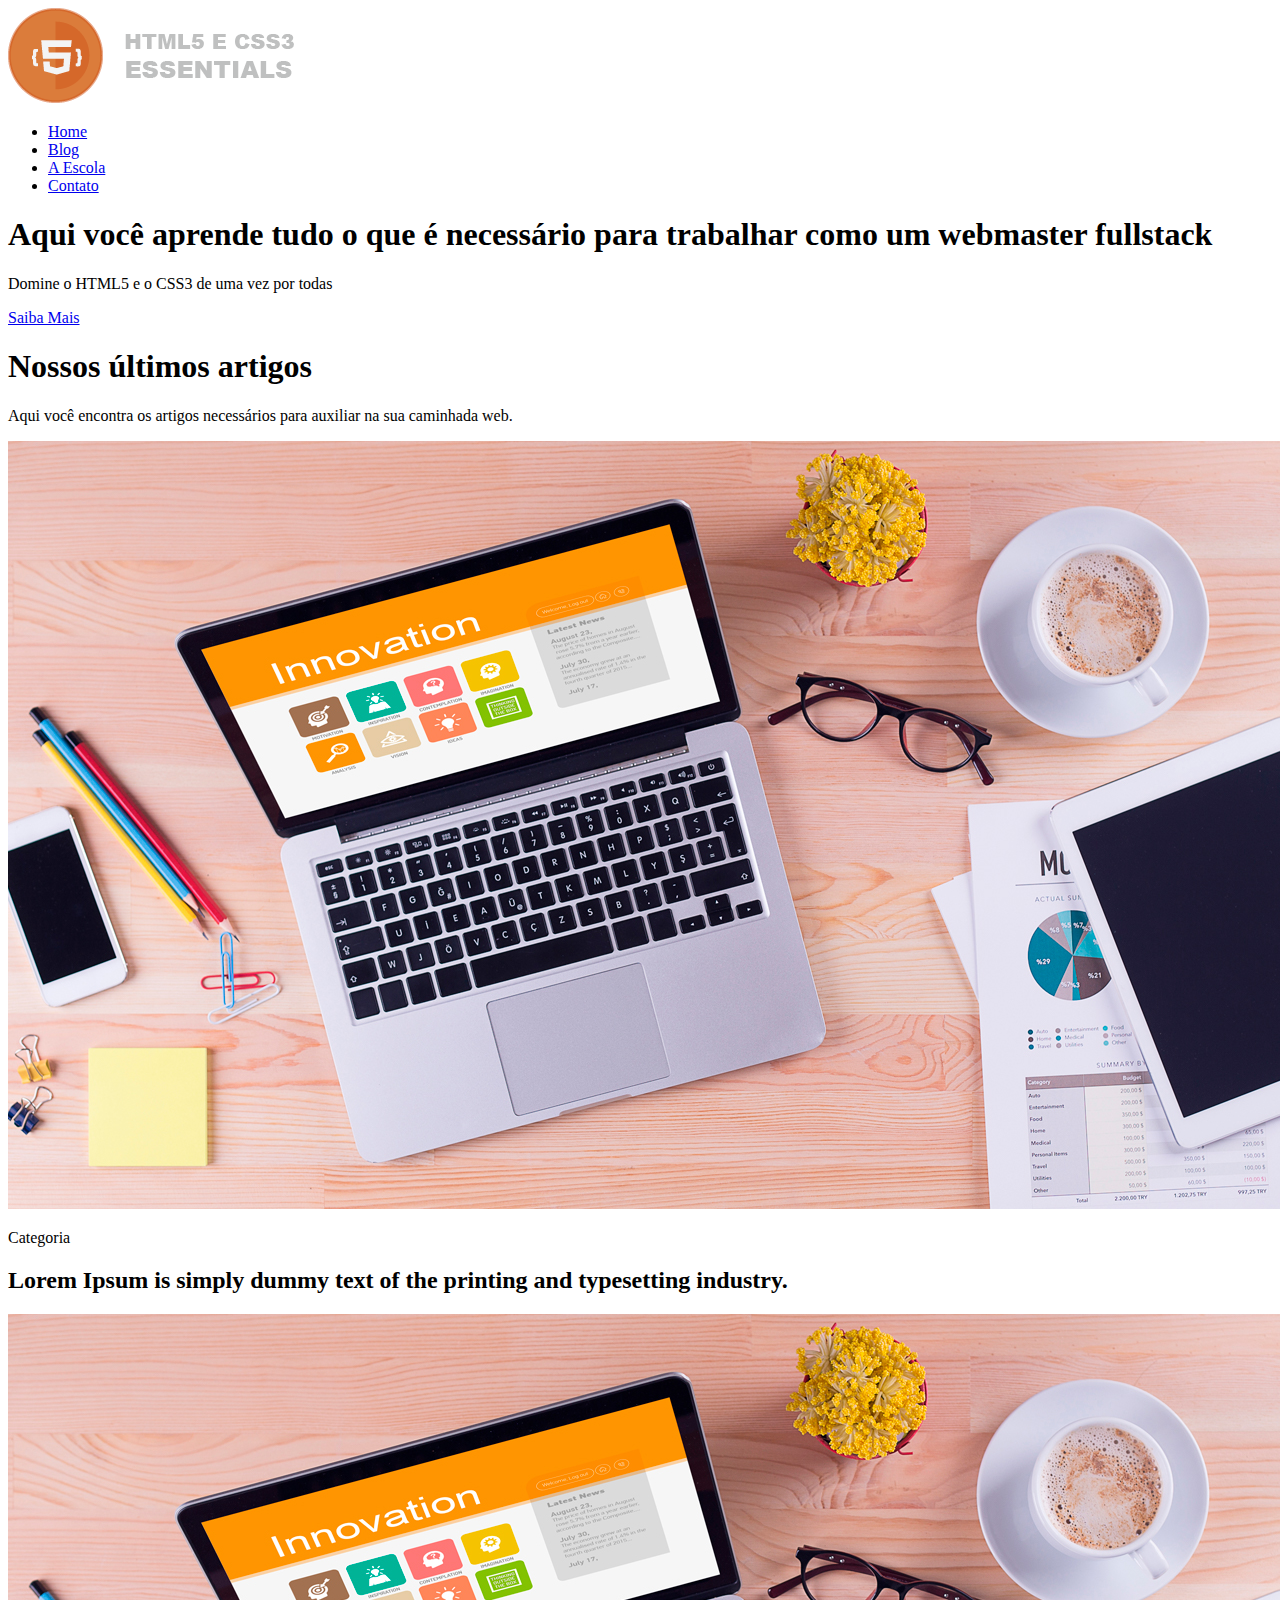
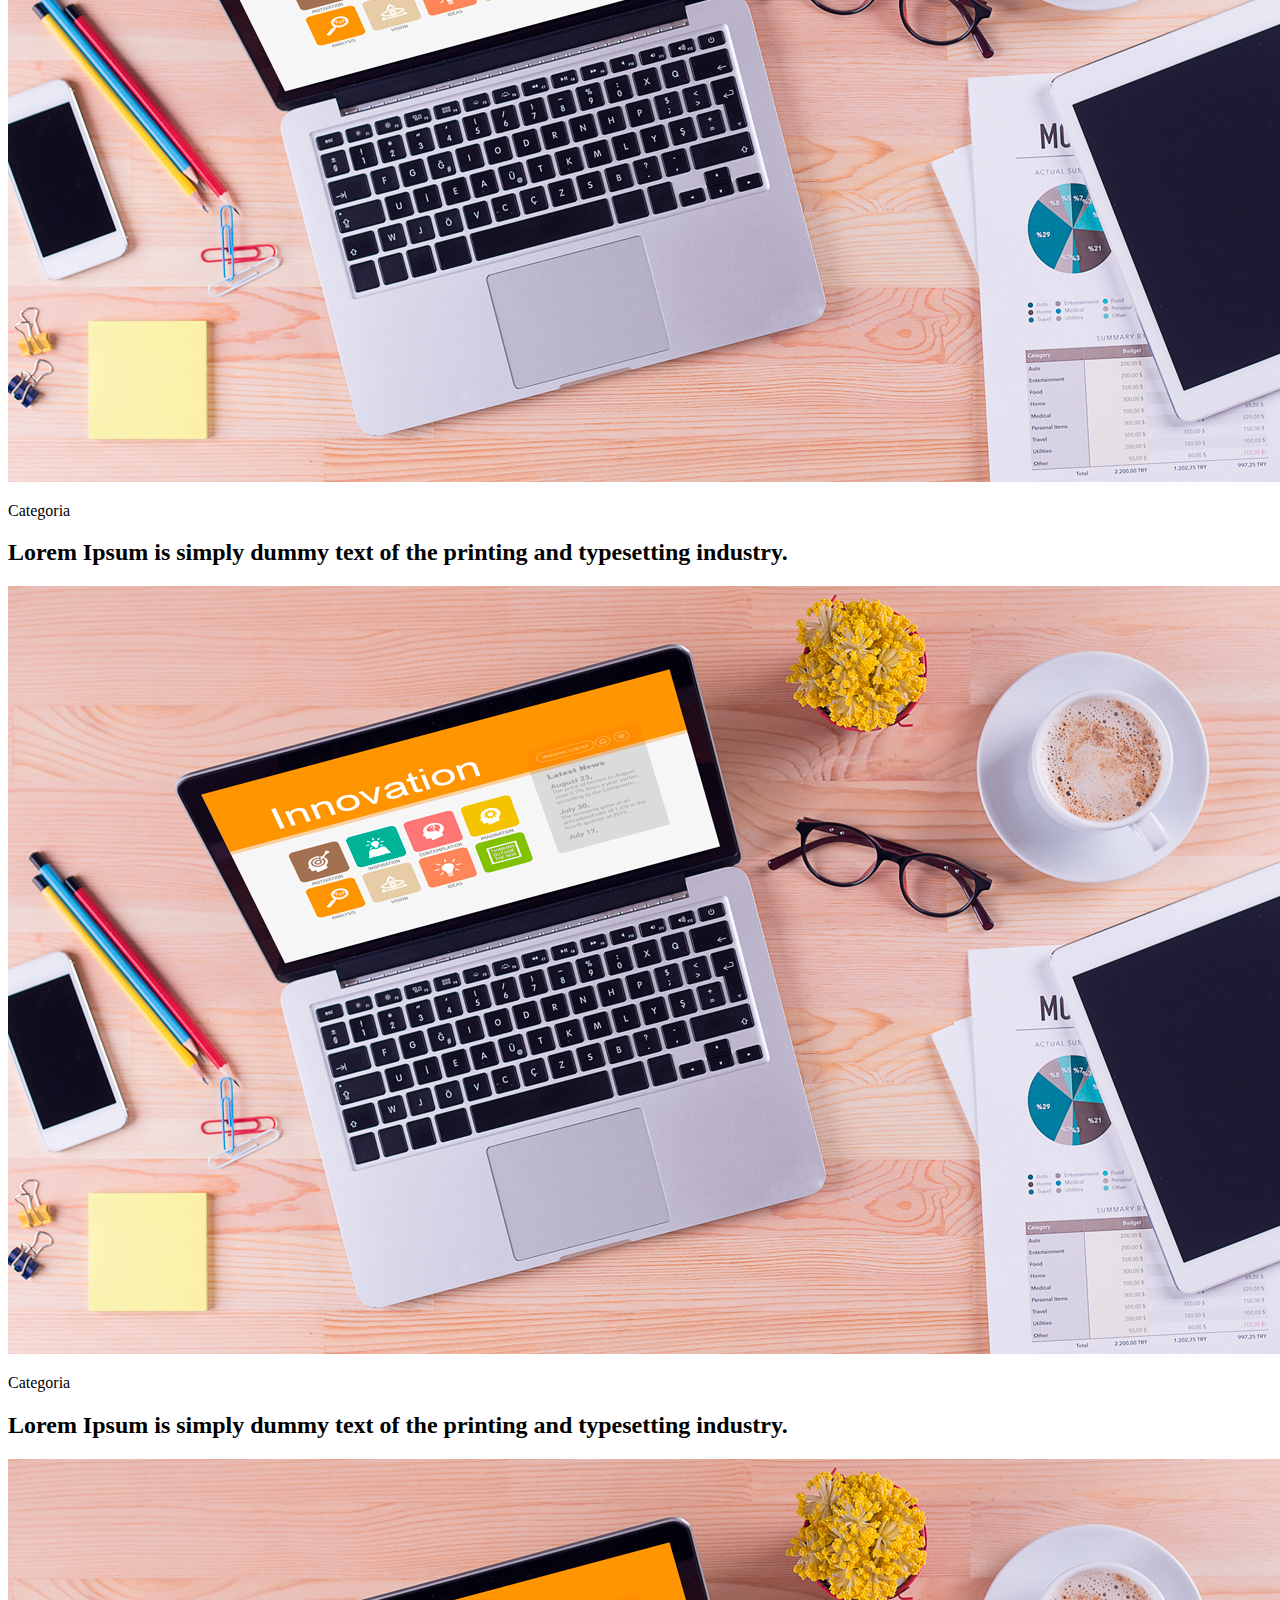
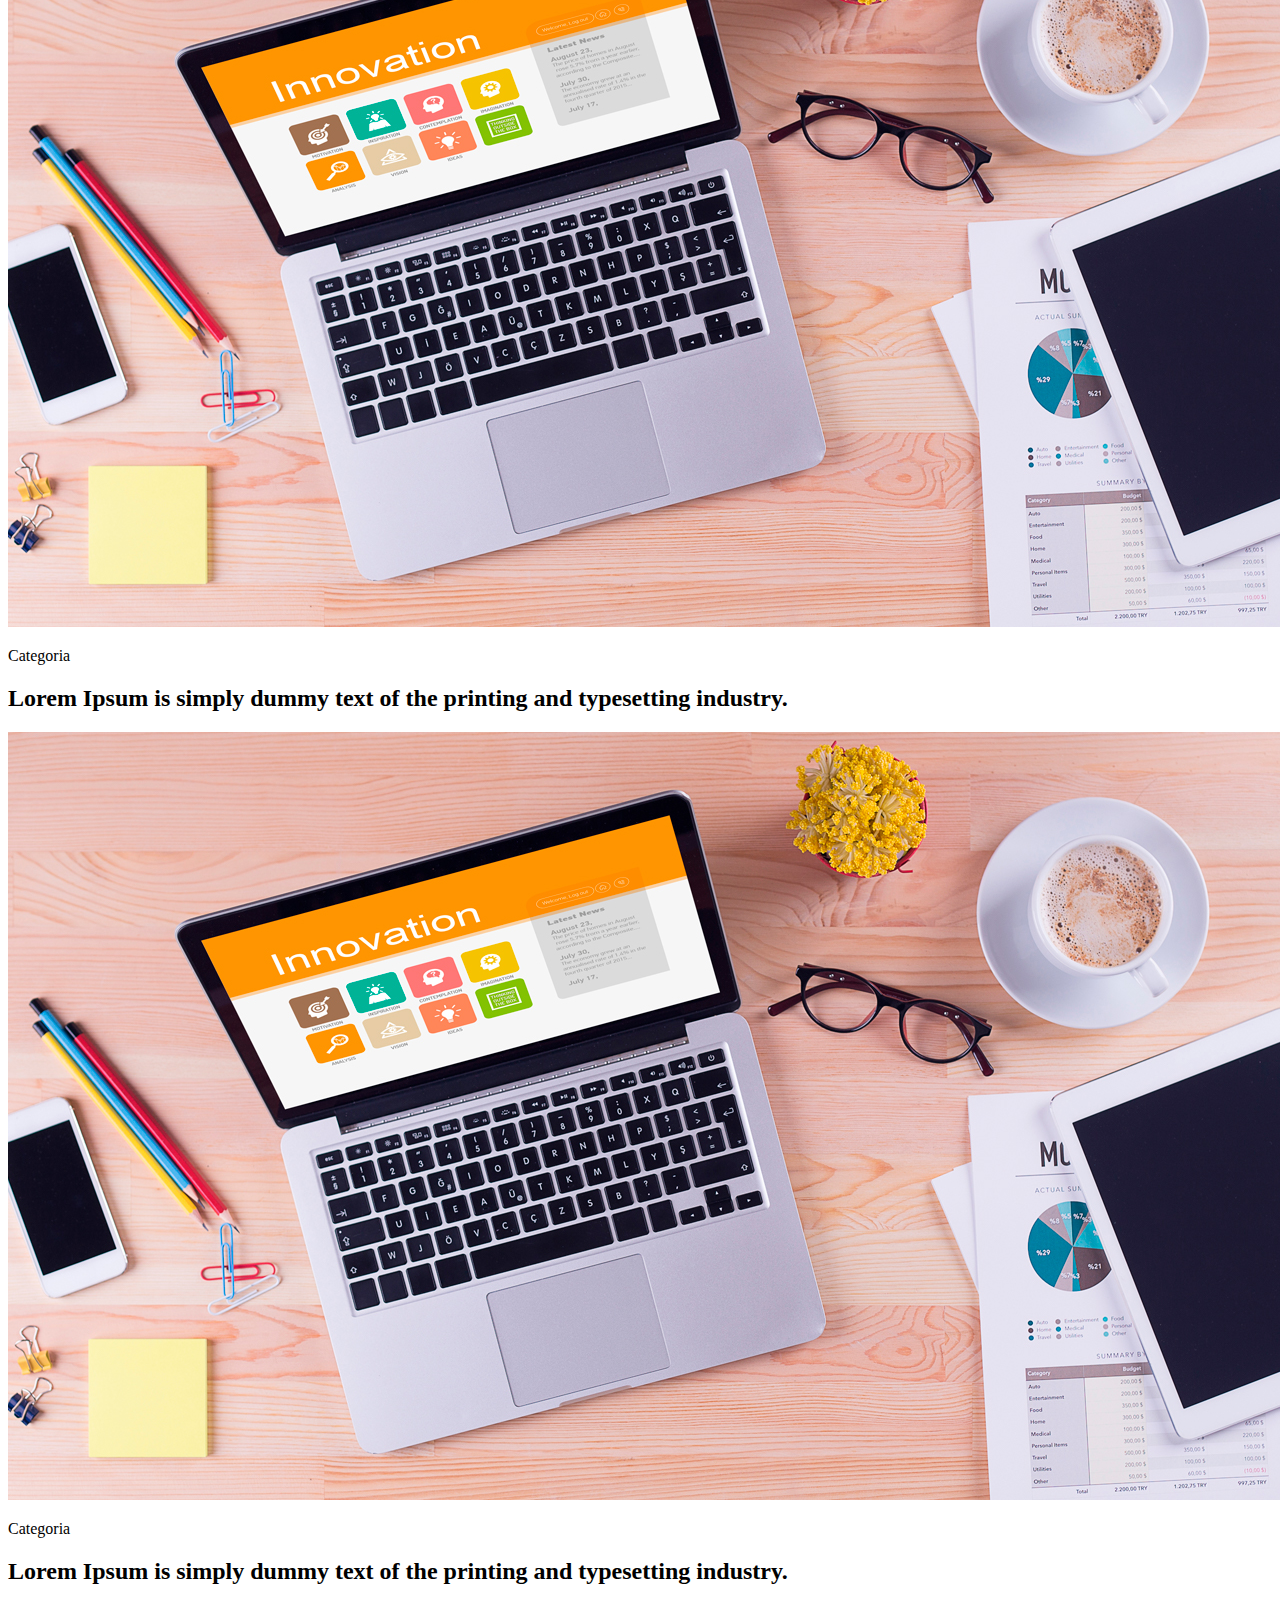
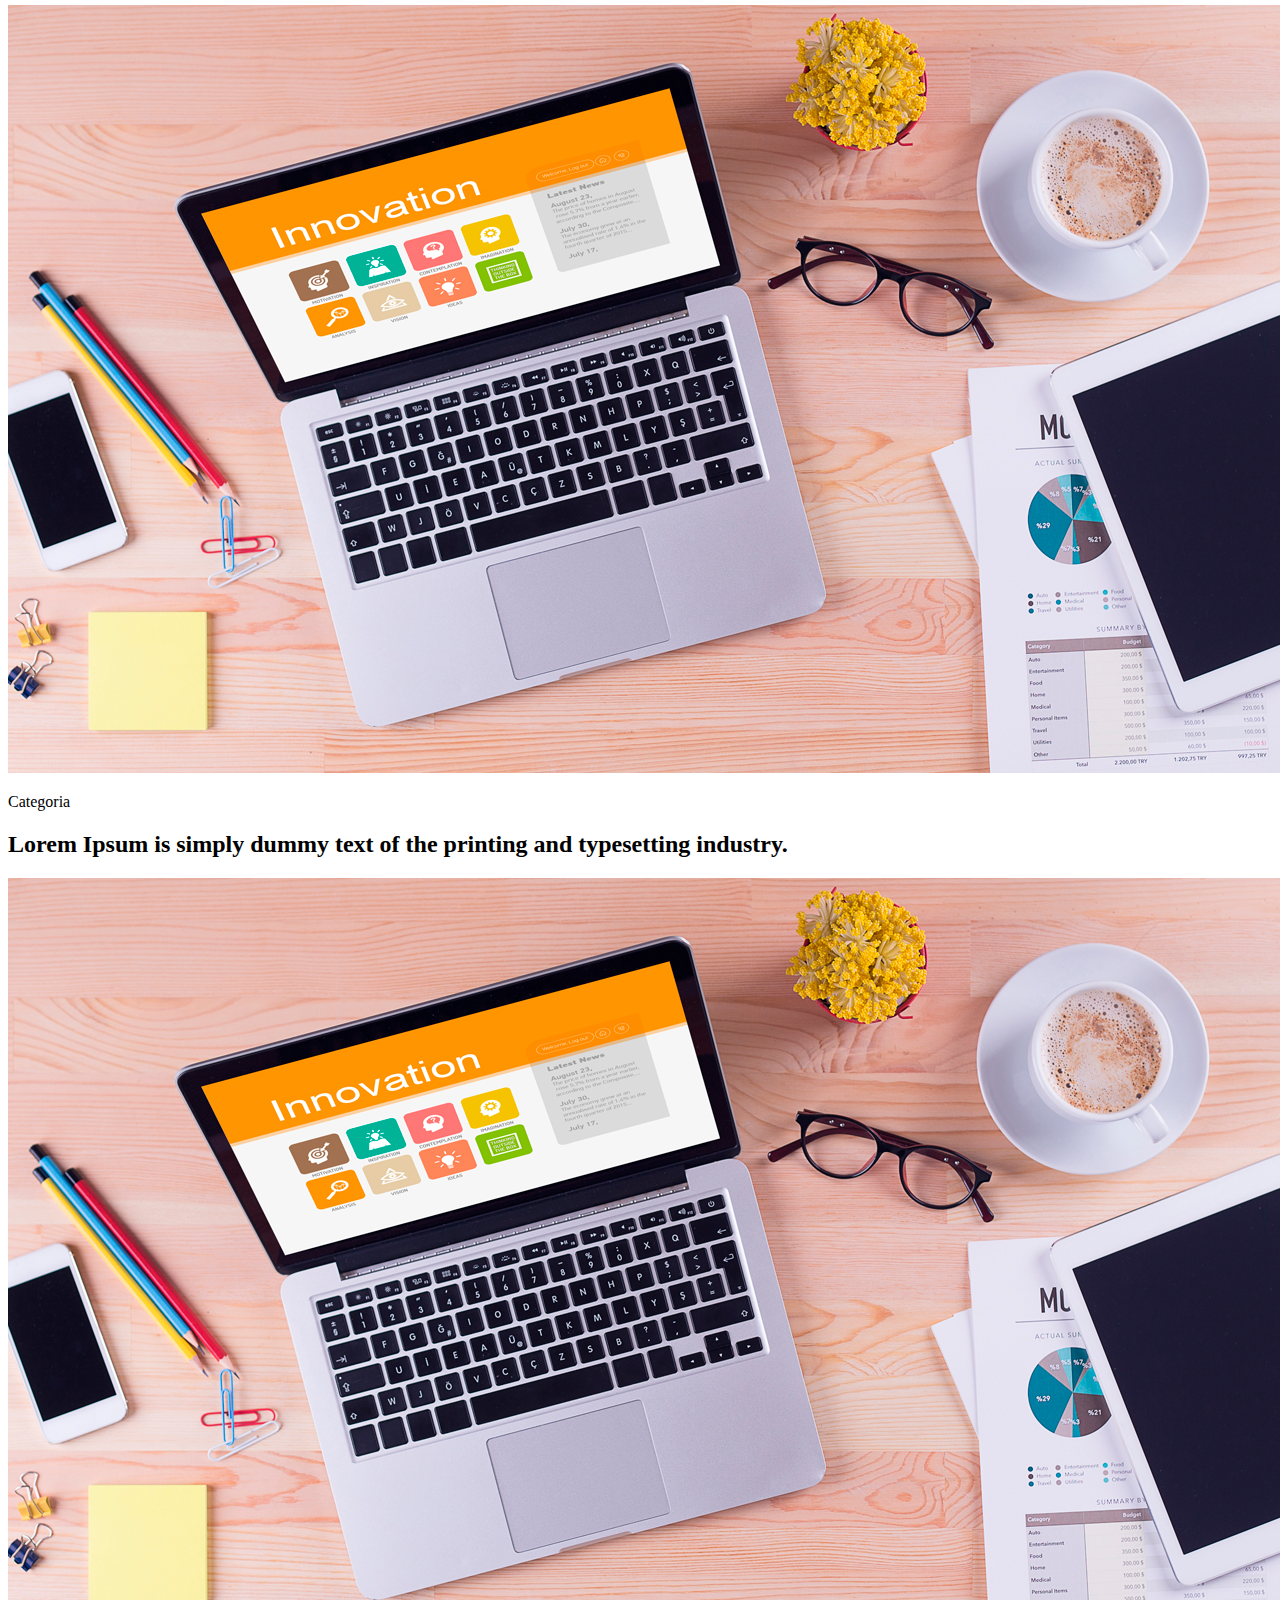
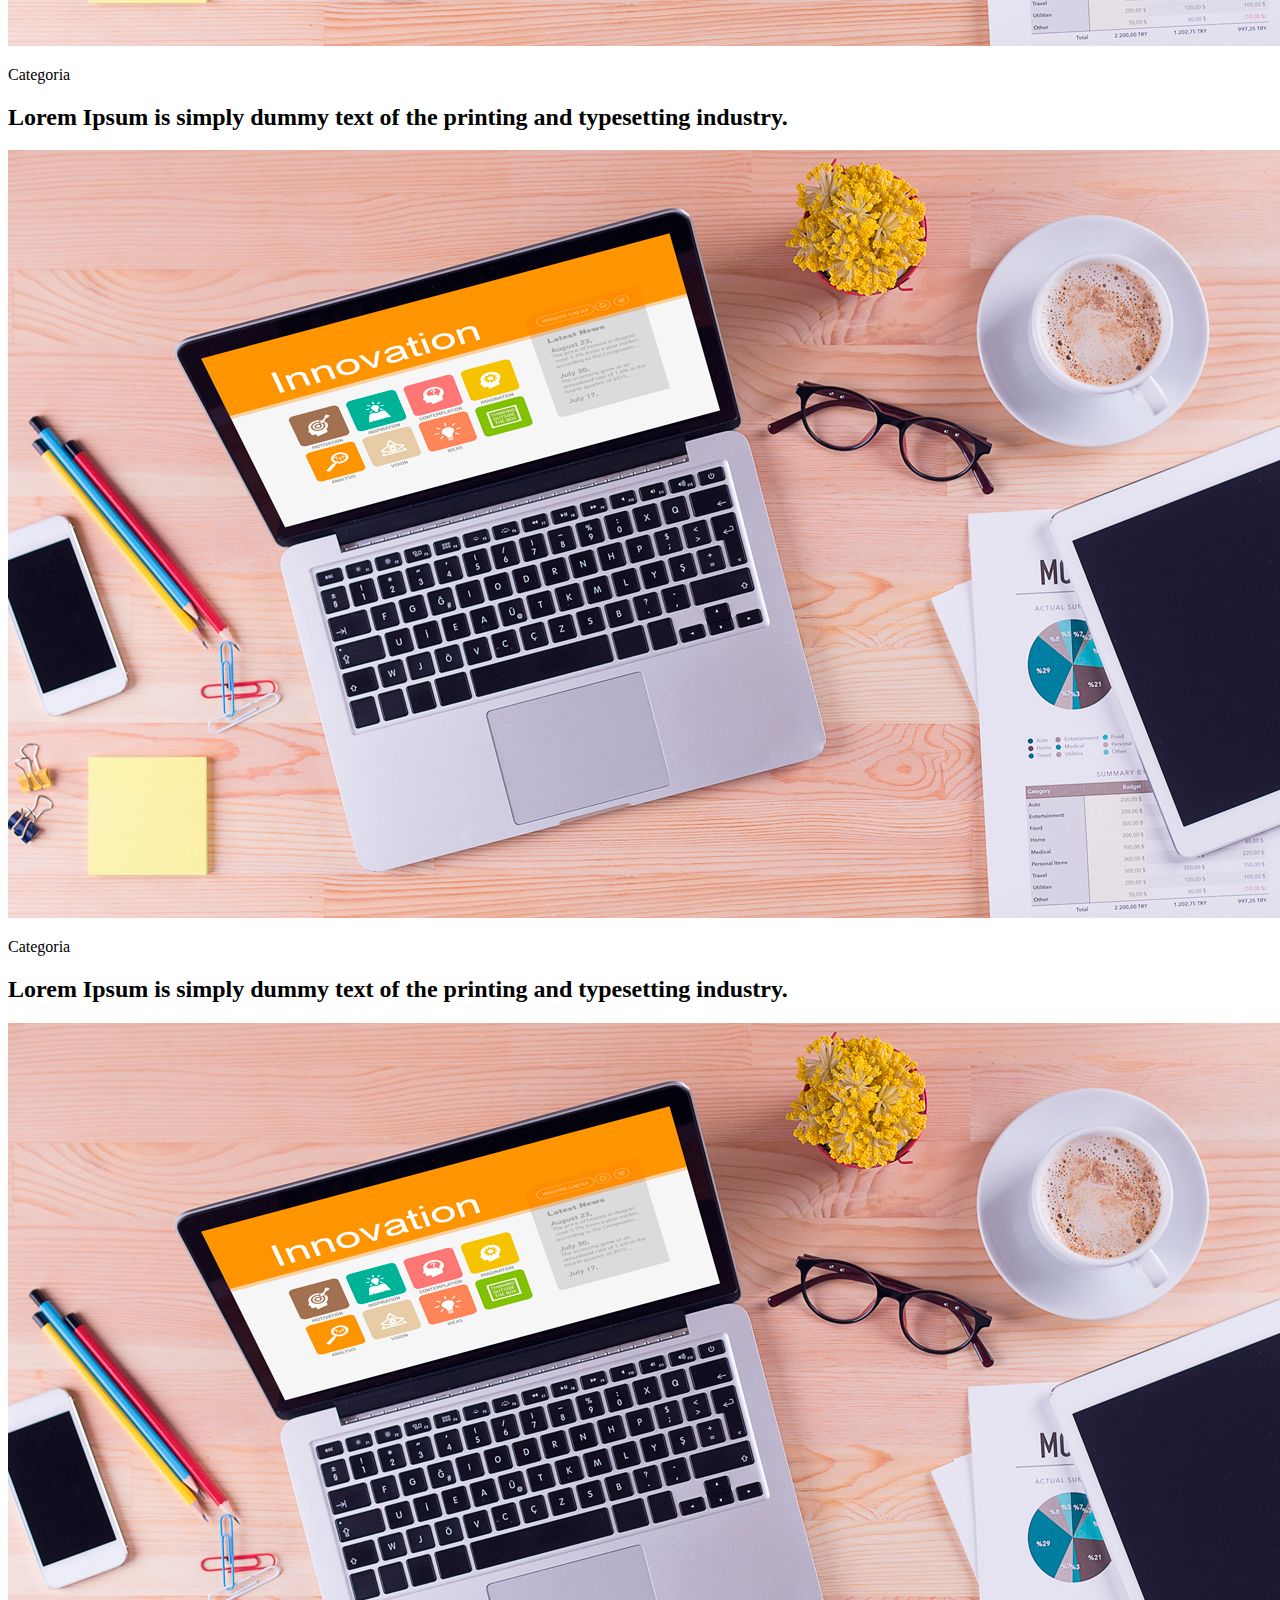
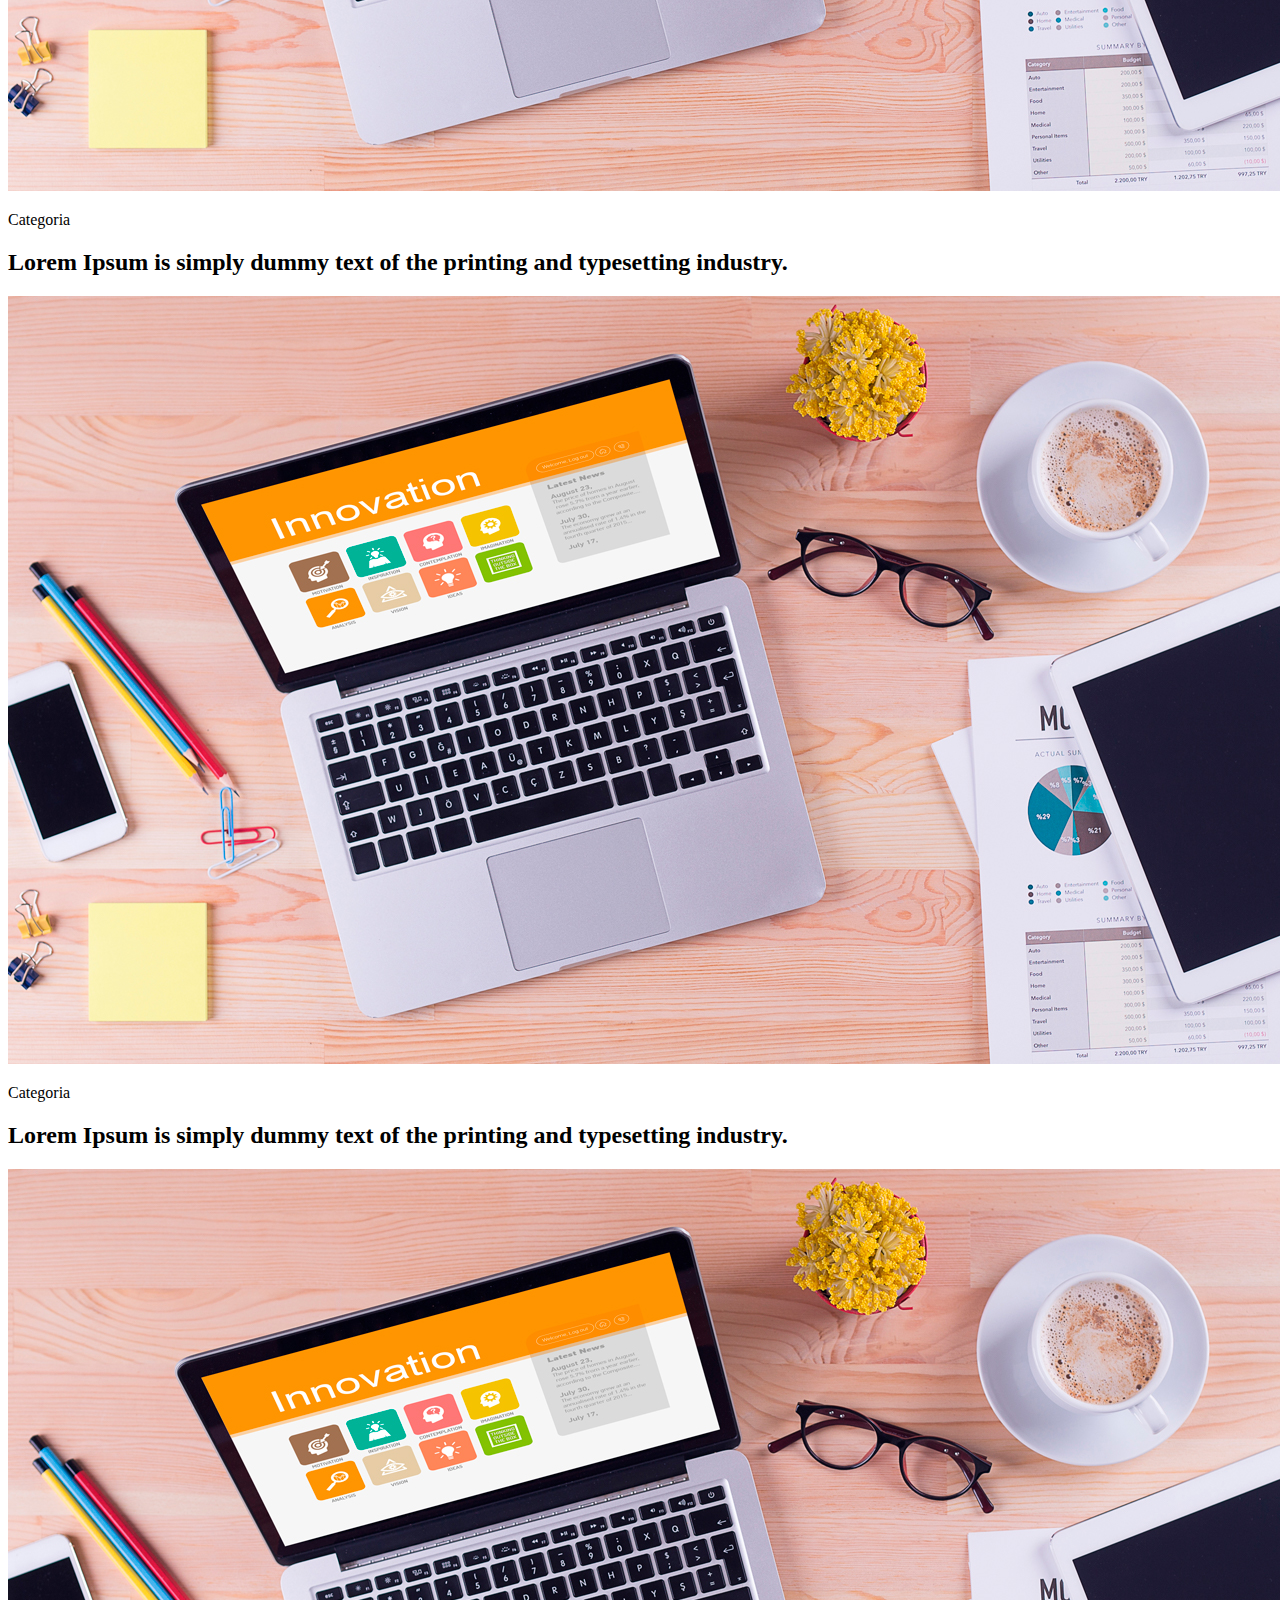
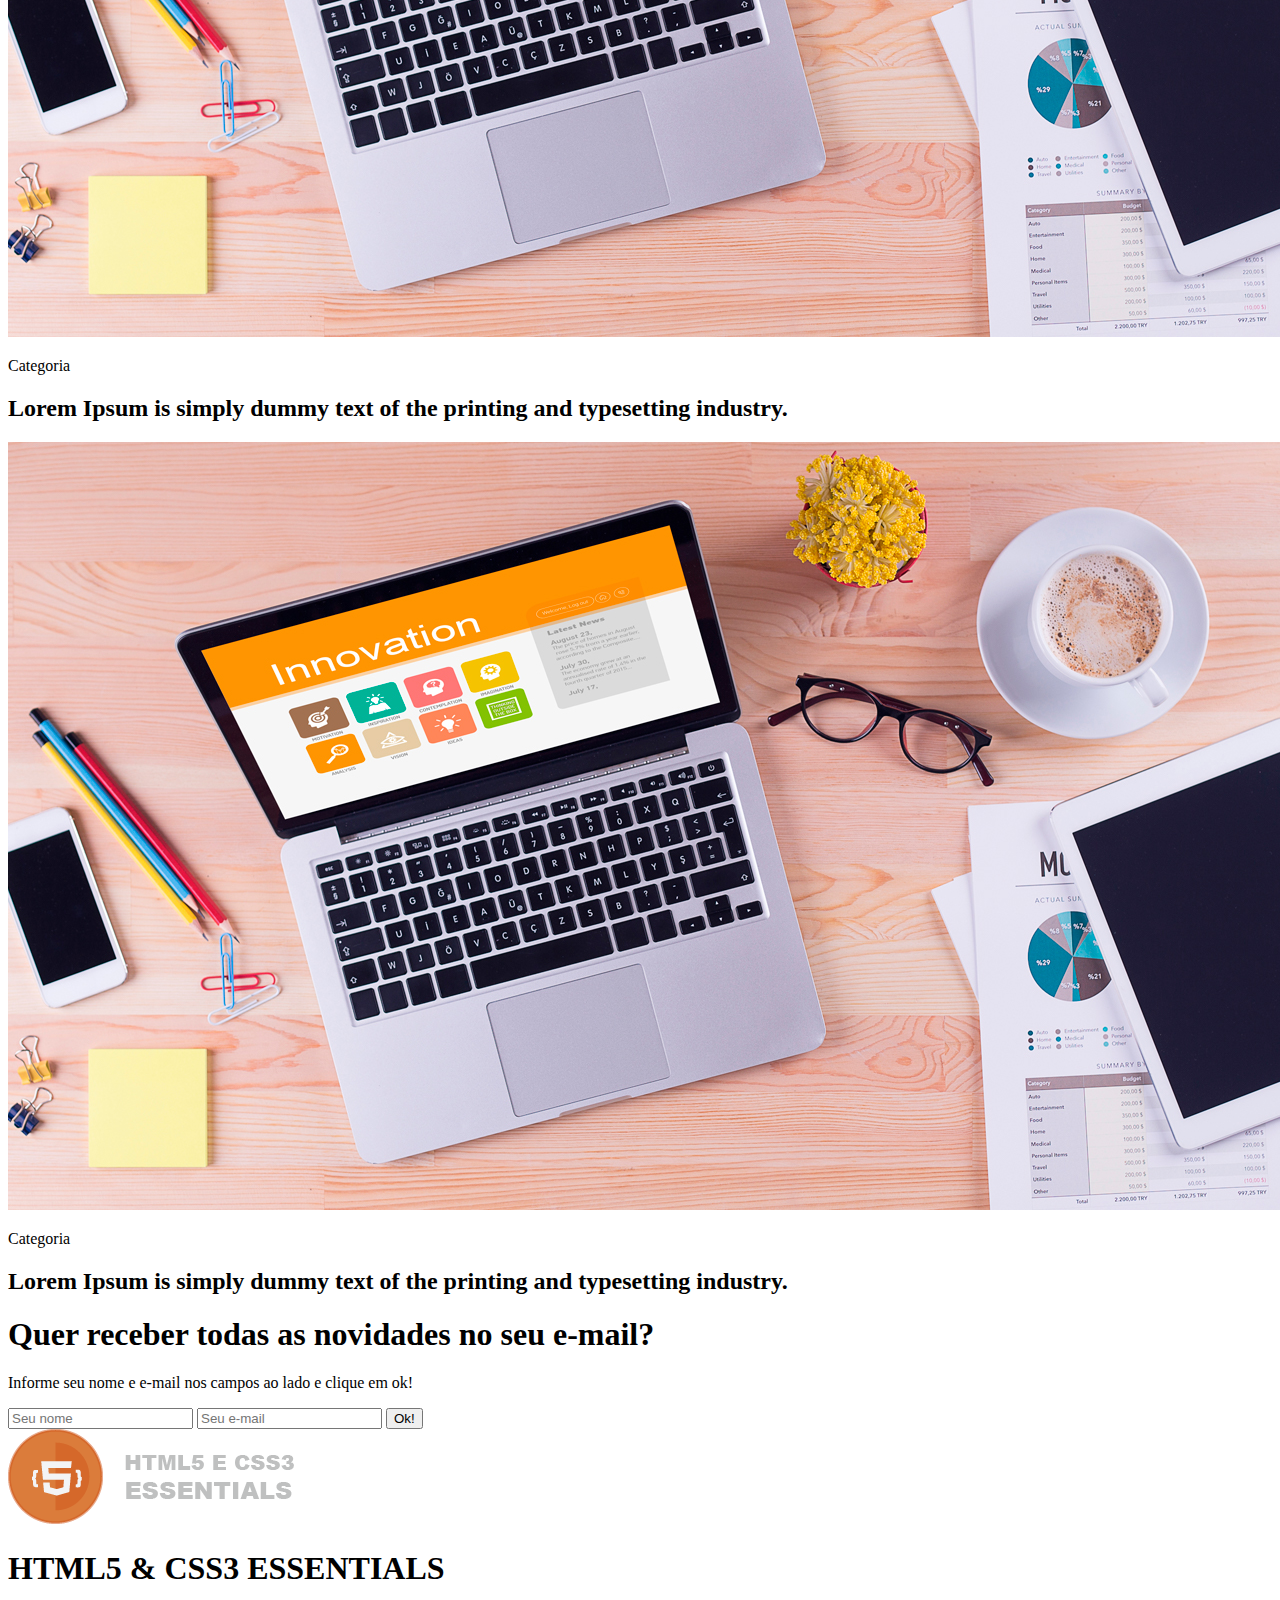
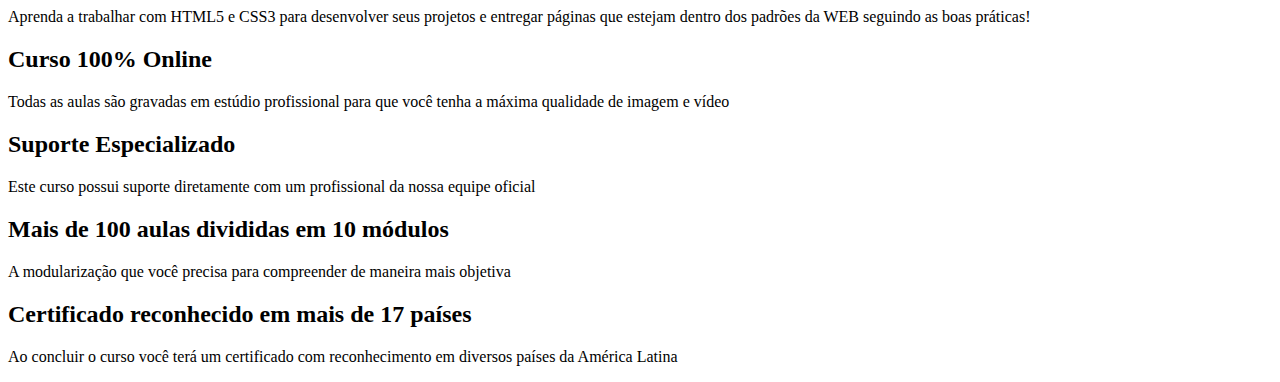
==== 03-marcando-conteudo/index.html @ 1a8e49cb "Marcação da dobra [Curso]" ====
<!DOCTYPE html>

<html lang="pt-br">
    <head>
        <meta charset="UTF-8">
        <meta name="viewport" content="width=device-width, initial-scale=1.0">
        <meta http-equiv="X-UA-Compatible" content="ie=edge">
        <title>HTML5 & CSS3 Essentials</title>
    </head>
    <body>
        <header>
            <a href="#">
                <img src="img/logo.png" alt="Bem vindo ao curso HTML5 & CSS3 Essentials" title="Bem vindo ao curso HTML5 & CSS3 Essentials">
            </a>

            <nav>
                <ul>
                    <li><a href="#">Home</a></li>
                    <li><a href="#">Blog</a></li>
                    <li><a href="#">A Escola</a></li>
                    <li><a href="#">Contato</a></li>
                </ul>
            </nav>
        </header>

        <main>
            <article>
                <header>
                    <h1>Aqui você aprende tudo o que é necessário para trabalhar como um webmaster fullstack</h1>
                </header>

                <p>Domine o HTML5 e o CSS3 de uma vez por todas</p>
                <p><a href="#" class="btn">Saiba Mais</a></p>
            </article>

            <section>
                <header>
                    <h1>Nossos últimos artigos</h1>
                    <p>Aqui você encontra os artigos necessários para auxiliar na sua caminhada web.</p>
                </header>

                <article>
                    <a href="#">
                        <img src="img/post.jpg" alt="Lorem Ipsum is simply dummy text of the printing and typesetting industry." title="Lorem Ipsum is simply dummy text of the printing and typesetting industry.">
                    </a>

                    <p>Categoria</p>
                    <h2>Lorem Ipsum is simply dummy text of the printing and typesetting industry.</h2>
                </article>

                <article>
                    <a href="#">
                        <img src="img/post.jpg" alt="Lorem Ipsum is simply dummy text of the printing and typesetting industry." title="Lorem Ipsum is simply dummy text of the printing and typesetting industry.">
                    </a>

                    <p>Categoria</p>
                    <h2>Lorem Ipsum is simply dummy text of the printing and typesetting industry.</h2>
                </article>

                <article>
                    <a href="#">
                        <img src="img/post.jpg" alt="Lorem Ipsum is simply dummy text of the printing and typesetting industry." title="Lorem Ipsum is simply dummy text of the printing and typesetting industry.">
                    </a>

                    <p>Categoria</p>
                    <h2>Lorem Ipsum is simply dummy text of the printing and typesetting industry.</h2>
                </article>

                <article>
                    <a href="#">
                        <img src="img/post.jpg" alt="Lorem Ipsum is simply dummy text of the printing and typesetting industry." title="Lorem Ipsum is simply dummy text of the printing and typesetting industry.">
                    </a>

                    <p>Categoria</p>
                    <h2>Lorem Ipsum is simply dummy text of the printing and typesetting industry.</h2>
                </article>

                <article>
                    <a href="#">
                        <img src="img/post.jpg" alt="Lorem Ipsum is simply dummy text of the printing and typesetting industry." title="Lorem Ipsum is simply dummy text of the printing and typesetting industry.">
                    </a>

                    <p>Categoria</p>
                    <h2>Lorem Ipsum is simply dummy text of the printing and typesetting industry.</h2>
                </article>

                <article>
                    <a href="#">
                        <img src="img/post.jpg" alt="Lorem Ipsum is simply dummy text of the printing and typesetting industry." title="Lorem Ipsum is simply dummy text of the printing and typesetting industry.">
                    </a>

                    <p>Categoria</p>
                    <h2>Lorem Ipsum is simply dummy text of the printing and typesetting industry.</h2>
                </article>

                <article>
                    <a href="#">
                        <img src="img/post.jpg" alt="Lorem Ipsum is simply dummy text of the printing and typesetting industry." title="Lorem Ipsum is simply dummy text of the printing and typesetting industry.">
                    </a>

                    <p>Categoria</p>
                    <h2>Lorem Ipsum is simply dummy text of the printing and typesetting industry.</h2>
                </article>

                <article>
                    <a href="#">
                        <img src="img/post.jpg" alt="Lorem Ipsum is simply dummy text of the printing and typesetting industry." title="Lorem Ipsum is simply dummy text of the printing and typesetting industry.">
                    </a>

                    <p>Categoria</p>
                    <h2>Lorem Ipsum is simply dummy text of the printing and typesetting industry.</h2>
                </article>

                <article>
                    <a href="#">
                        <img src="img/post.jpg" alt="Lorem Ipsum is simply dummy text of the printing and typesetting industry." title="Lorem Ipsum is simply dummy text of the printing and typesetting industry.">
                    </a>

                    <p>Categoria</p>
                    <h2>Lorem Ipsum is simply dummy text of the printing and typesetting industry.</h2>
                </article>

                <article>
                    <a href="#">
                        <img src="img/post.jpg" alt="Lorem Ipsum is simply dummy text of the printing and typesetting industry." title="Lorem Ipsum is simply dummy text of the printing and typesetting industry.">
                    </a>

                    <p>Categoria</p>
                    <h2>Lorem Ipsum is simply dummy text of the printing and typesetting industry.</h2>
                </article>

                <article>
                    <a href="#">
                        <img src="img/post.jpg" alt="Lorem Ipsum is simply dummy text of the printing and typesetting industry." title="Lorem Ipsum is simply dummy text of the printing and typesetting industry.">
                    </a>

                    <p>Categoria</p>
                    <h2>Lorem Ipsum is simply dummy text of the printing and typesetting industry.</h2>
                </article>

                <article>
                    <a href="#">
                        <img src="img/post.jpg" alt="Lorem Ipsum is simply dummy text of the printing and typesetting industry." title="Lorem Ipsum is simply dummy text of the printing and typesetting industry.">
                    </a>

                    <p>Categoria</p>
                    <h2>Lorem Ipsum is simply dummy text of the printing and typesetting industry.</h2>
                </article>
            </section>

            <article>
                <header>
                    <h1>Quer receber todas as novidades no seu e-mail?</h1>
                    <p>Informe seu nome e e-mail nos campos ao lado e clique em ok!</p>
                </header>

                <form action="#">
                    <input type="text" name="" id="" placeholder="Seu nome">
                    <input type="email" name="" id="" placeholder="Seu e-mail">

                    <button type="submit">Ok!</button>
                </form>
            </article>

            <section>
                <header>
                    <img src="img/logo.png" alt="" title="">
                    <h1>HTML5 & CSS3 ESSENTIALS</h1>
                    <p>Aprenda a trabalhar com HTML5 e CSS3 para desenvolver seus projetos e entregar páginas que estejam dentro dos padrões da WEB seguindo as boas práticas!</p>
                </header>

                <article>
                    <header>
                        <h2>Curso 100% Online</h2>
                        <p>Todas as aulas são gravadas em estúdio profissional para que você tenha a máxima qualidade de imagem e vídeo</p>
                    </header>
                </article>

                <article>
                    <header>
                        <h2>Suporte Especializado</h2>
                        <p>Este curso possui suporte diretamente com um profissional da nossa equipe oficial</p>
                    </header>
                </article>

                <article>
                    <header>
                        <h2>Mais de 100 aulas divididas em 10 módulos</h2>
                        <p>A modularização que você precisa para compreender de maneira mais objetiva</p>
                    </header>
                </article>

                <article>
                    <header>
                        <h2>Certificado reconhecido em mais de 17 países</h2>
                        <p>Ao concluir o curso você terá um certificado com reconhecimento em diversos países da América Latina</p>
                    </header>
                </article>
            </section>
        </main>

        <footer>
            
        </footer>
    </body>
</html>
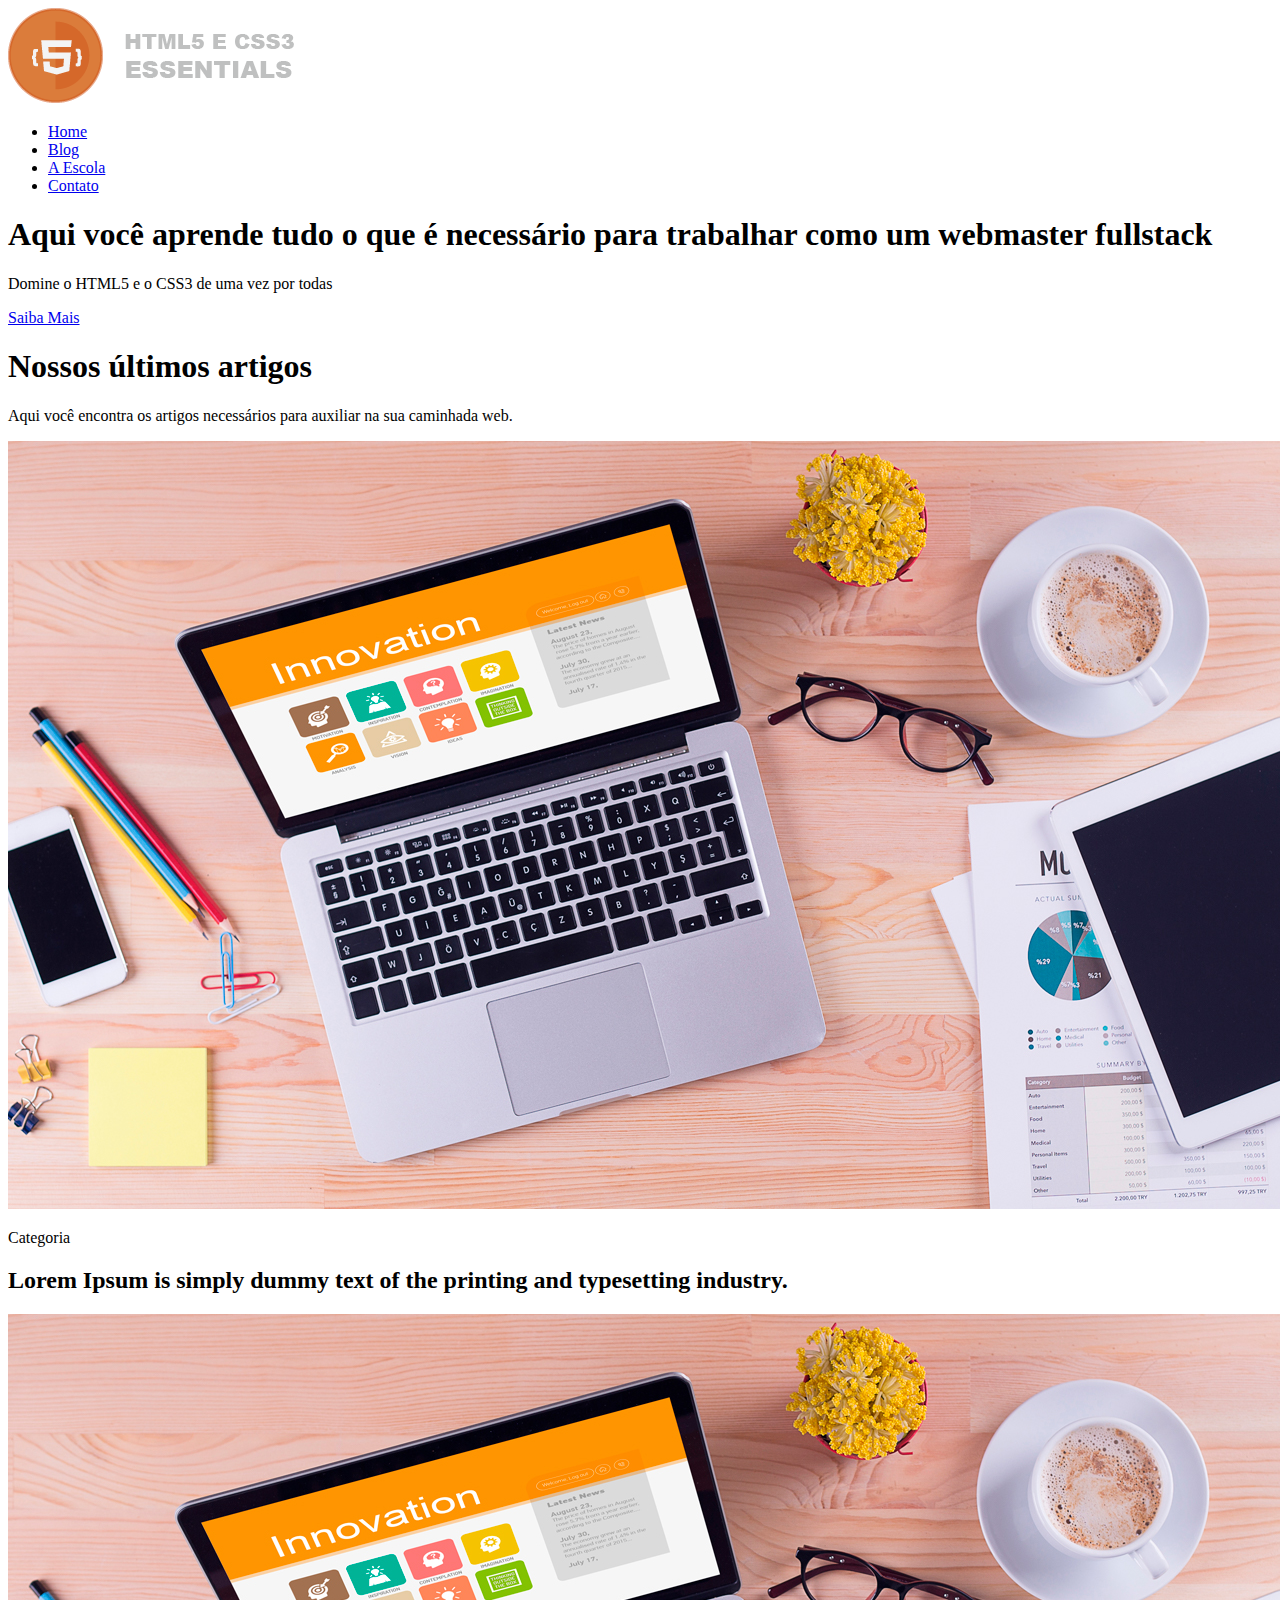
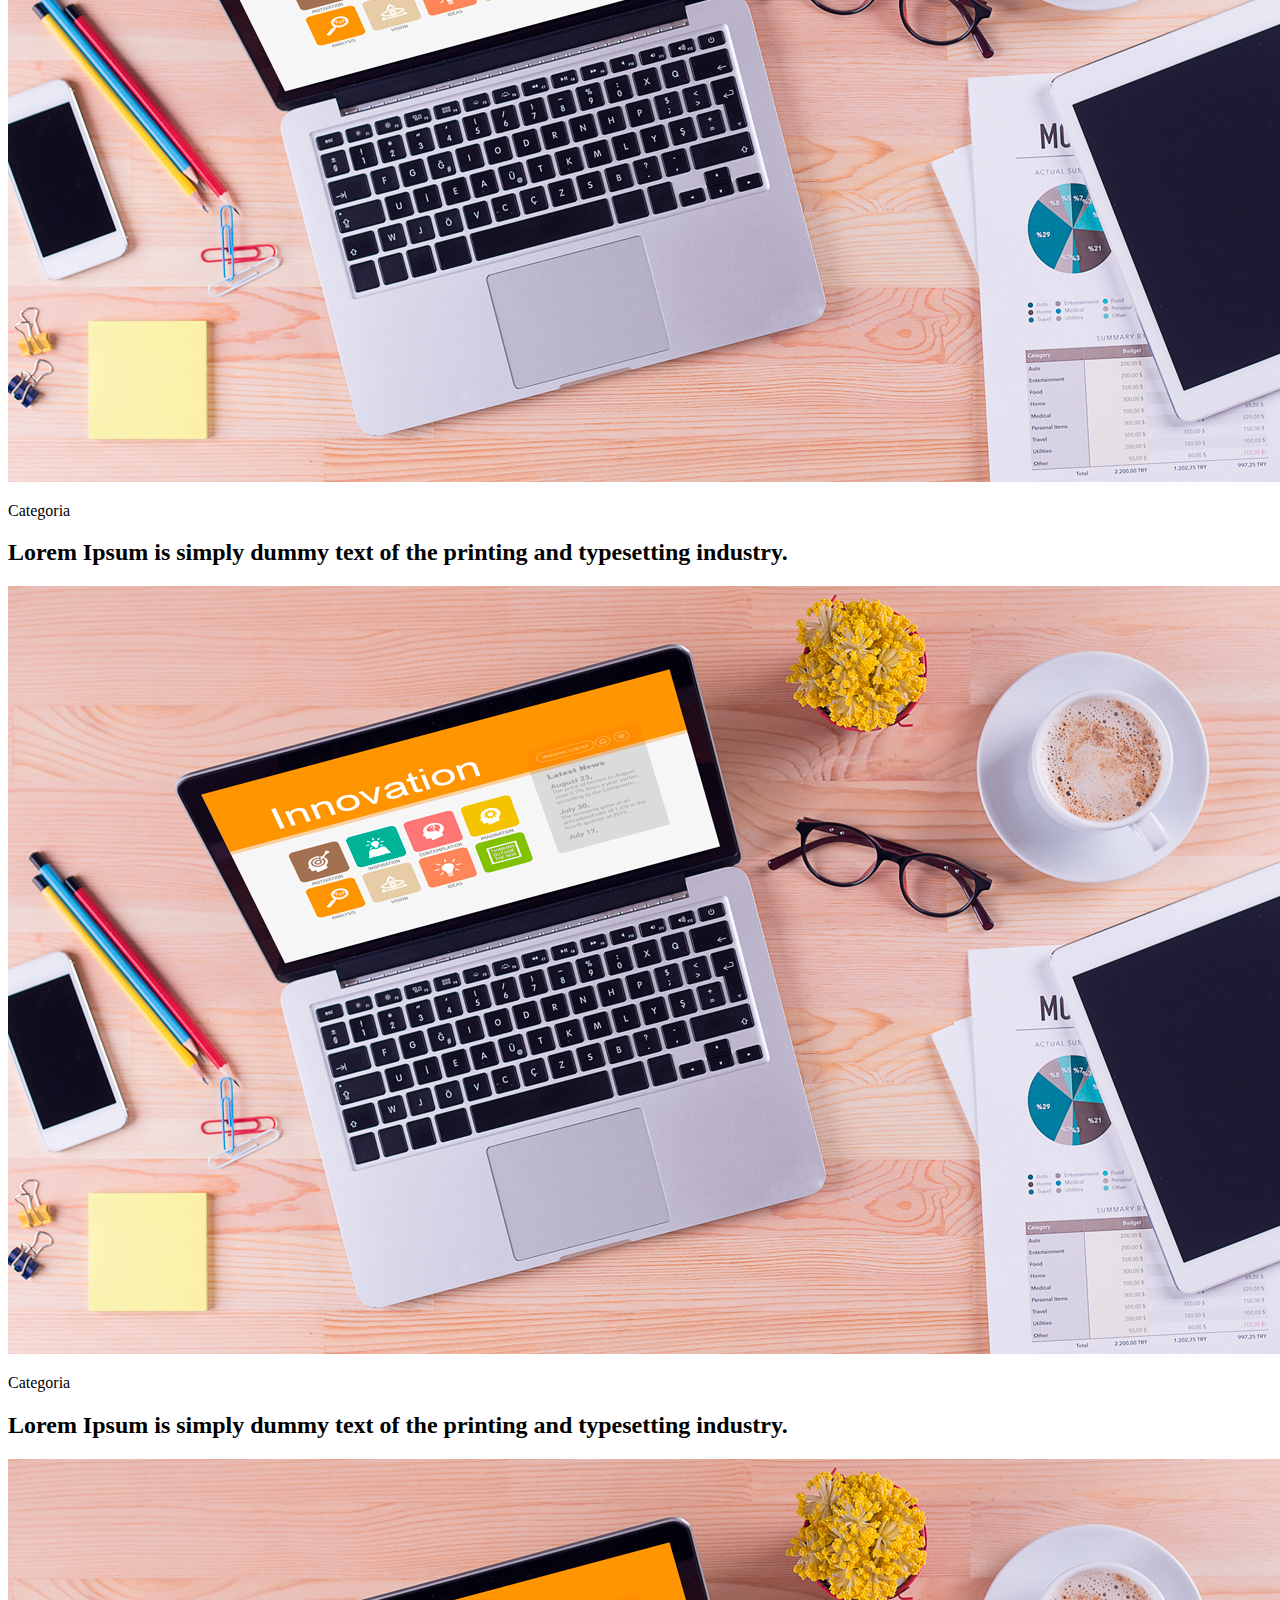
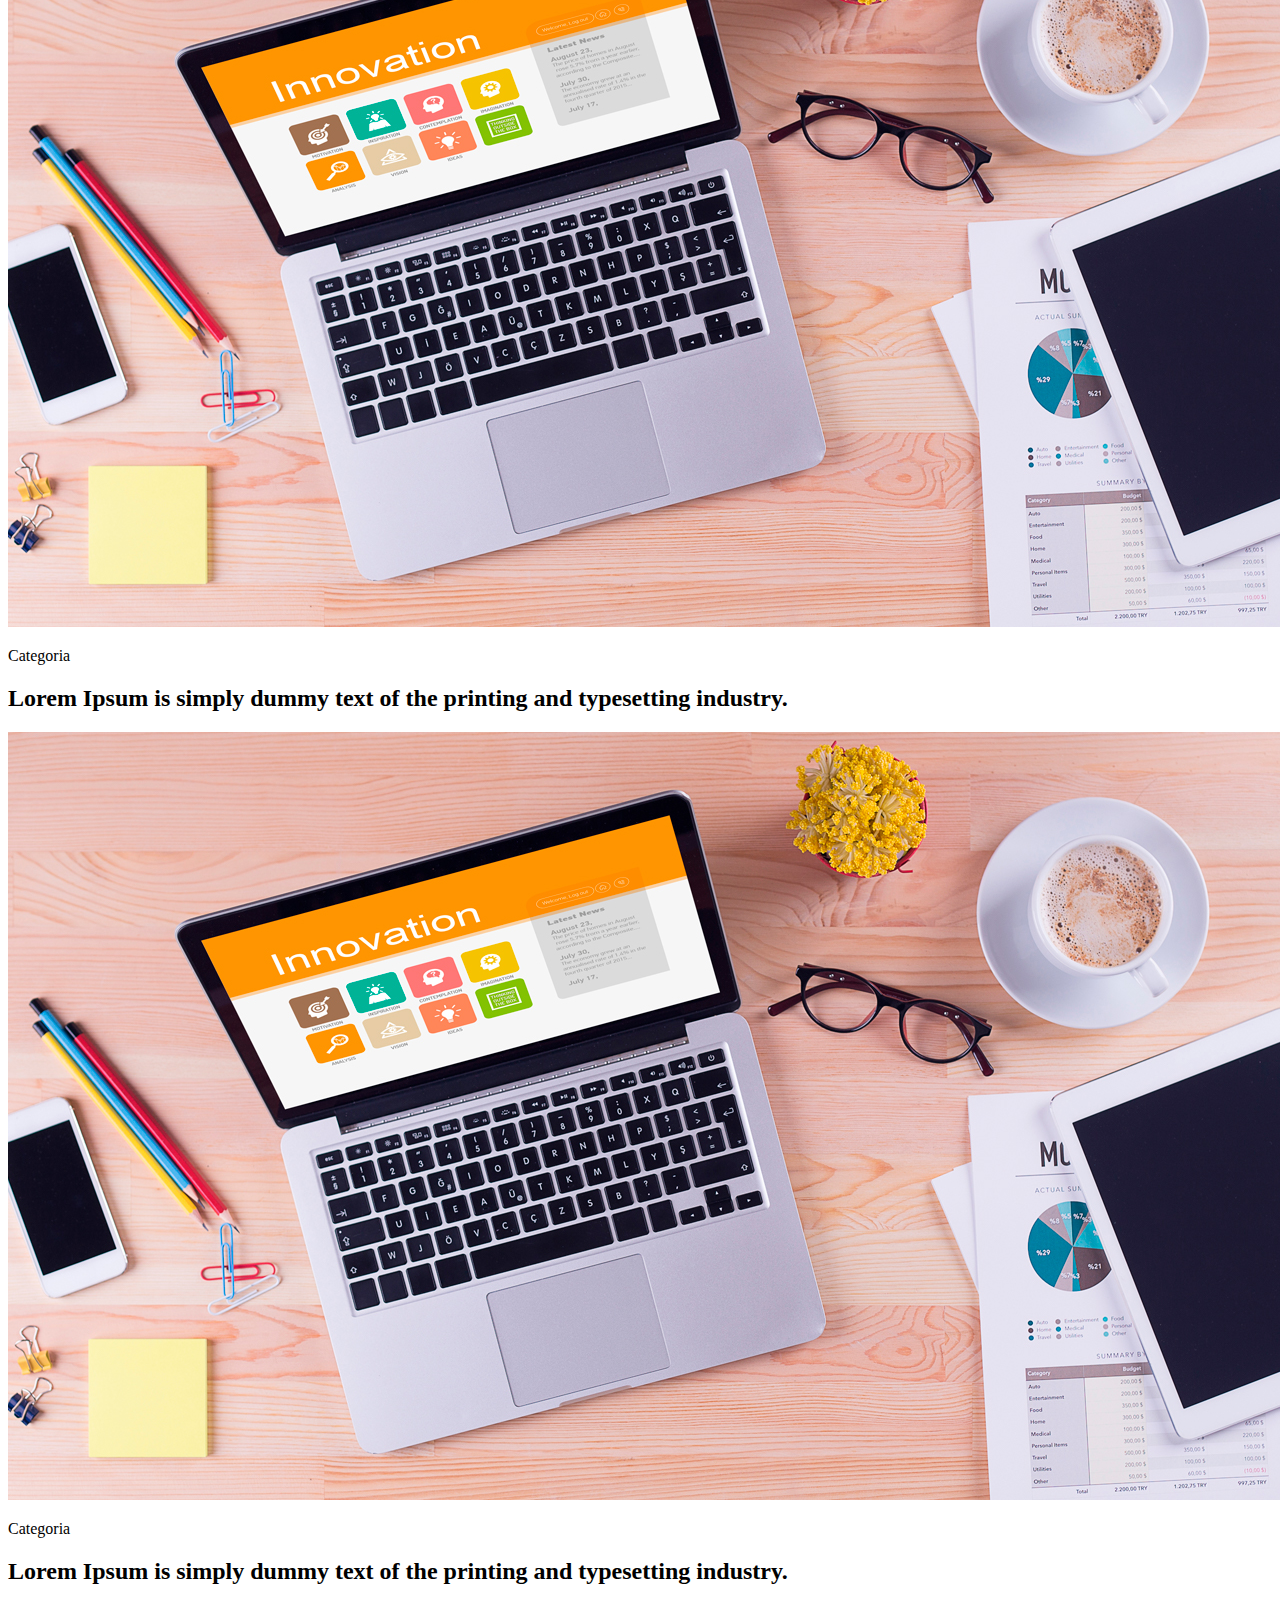
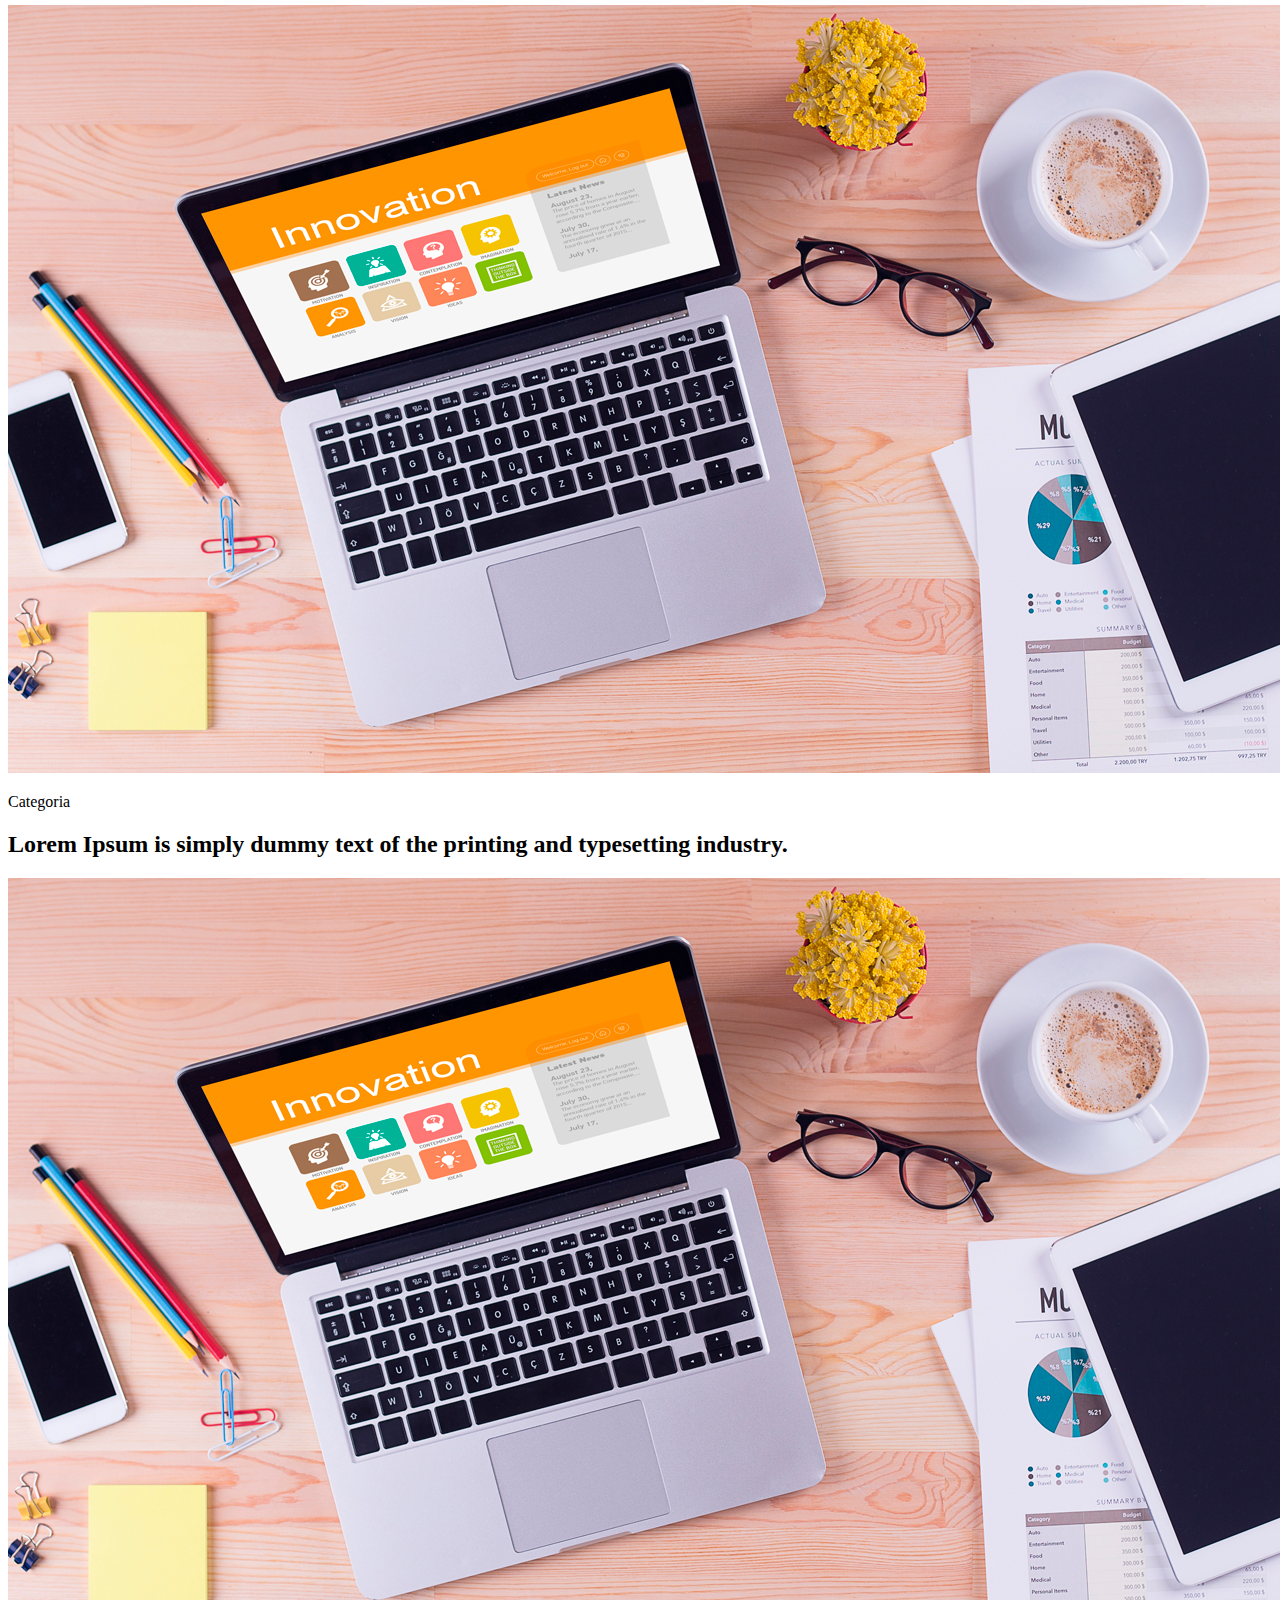
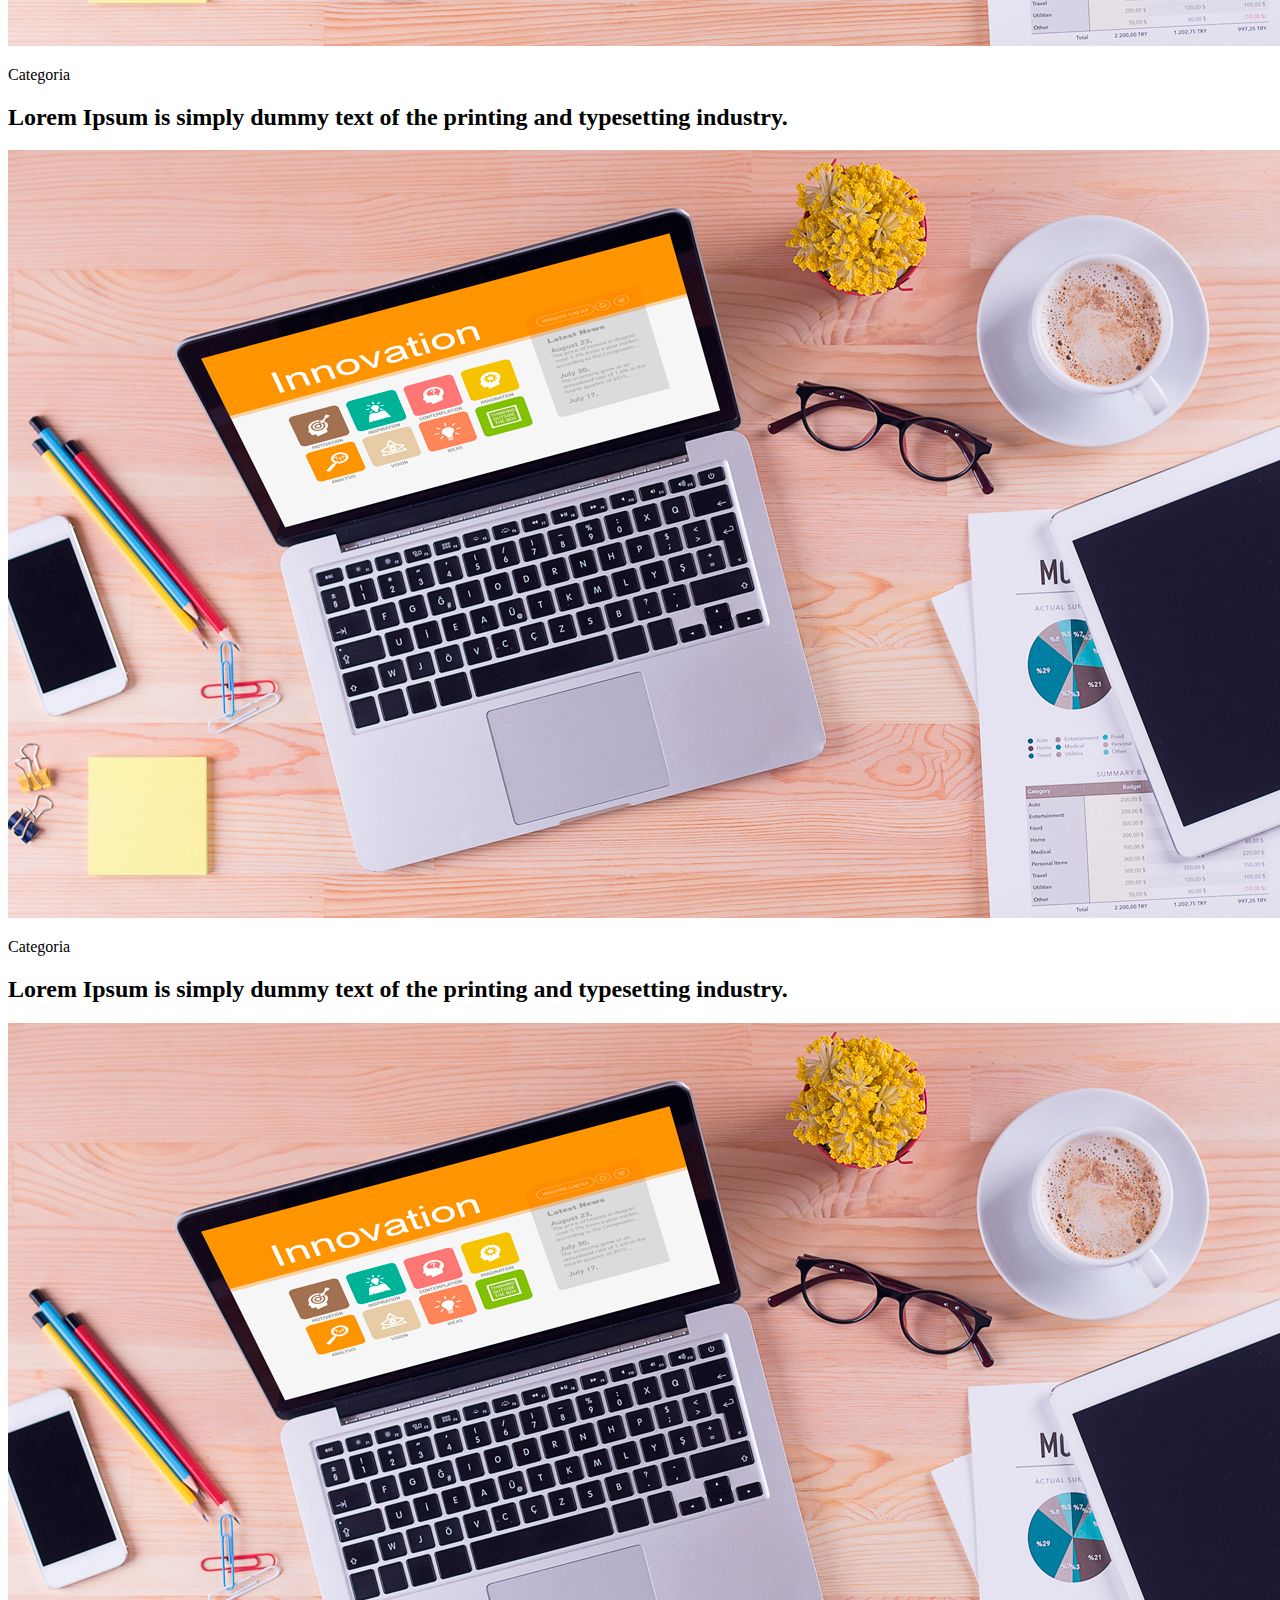
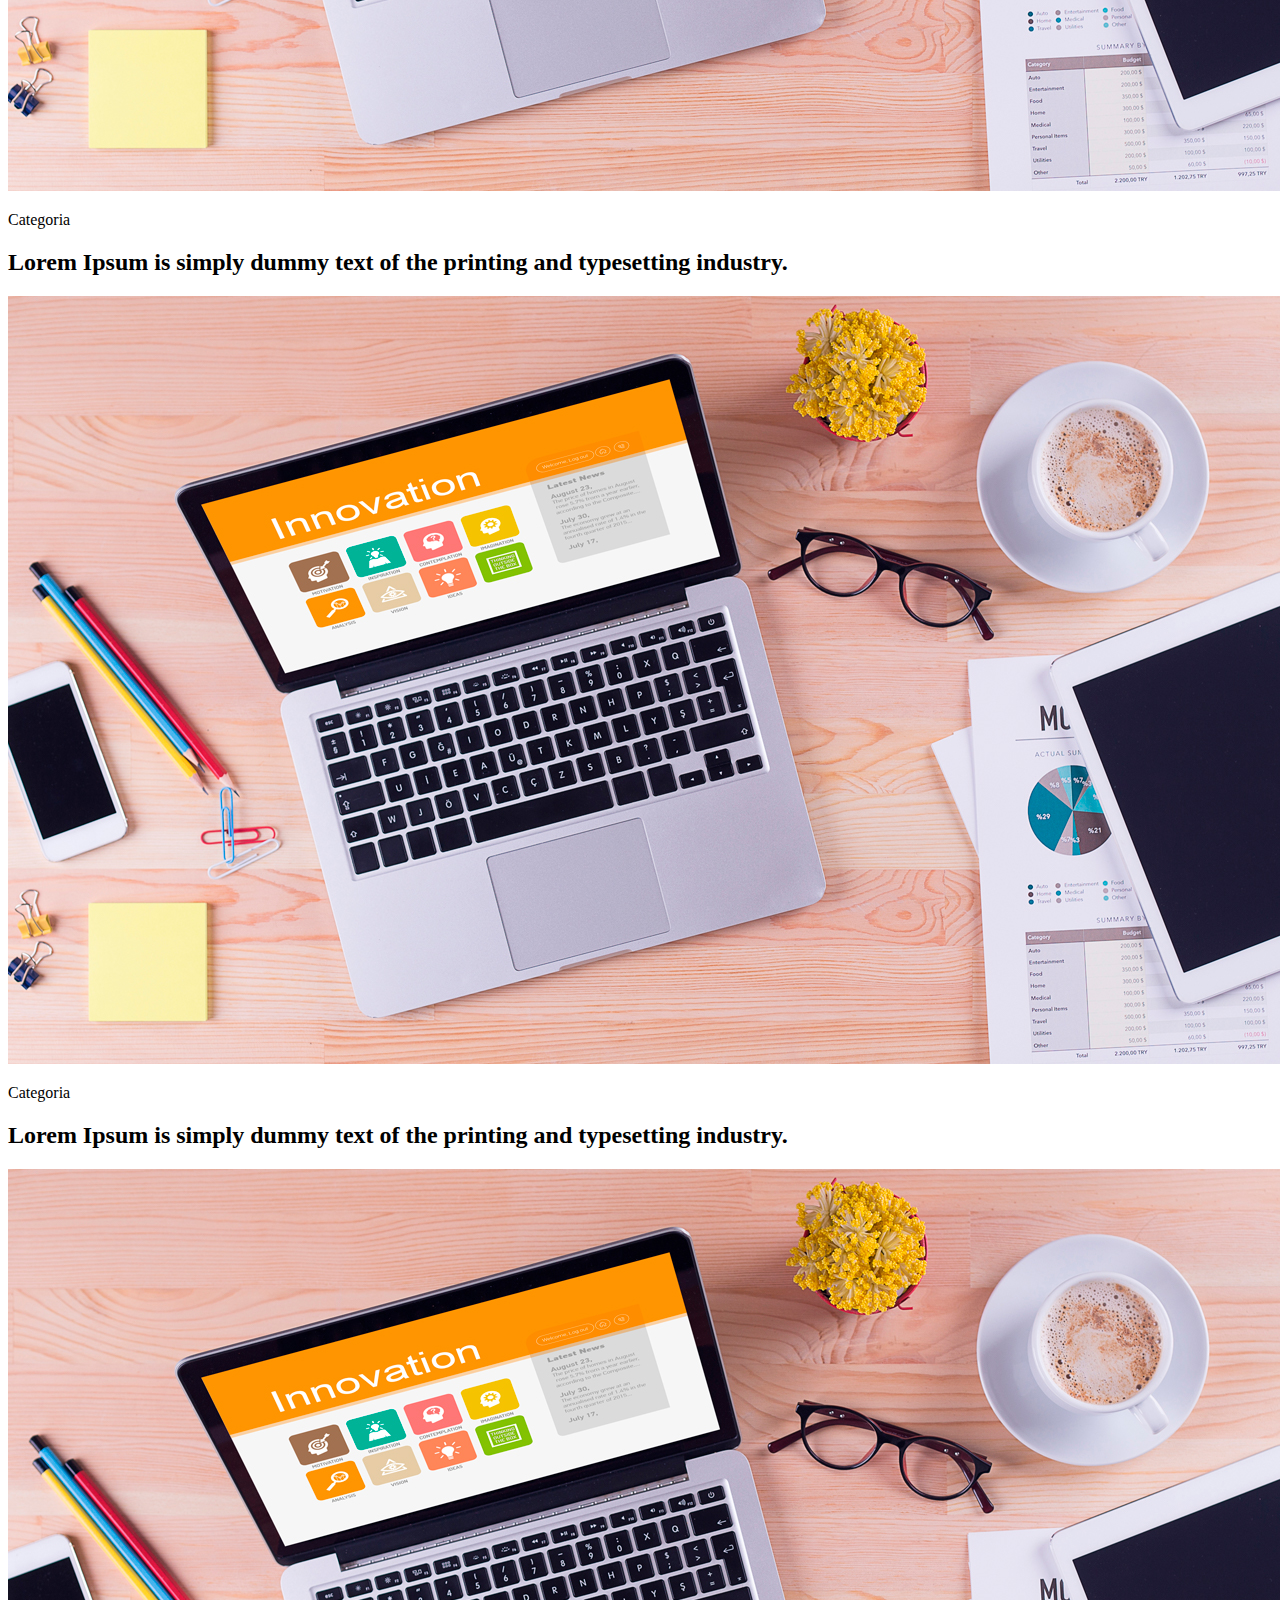
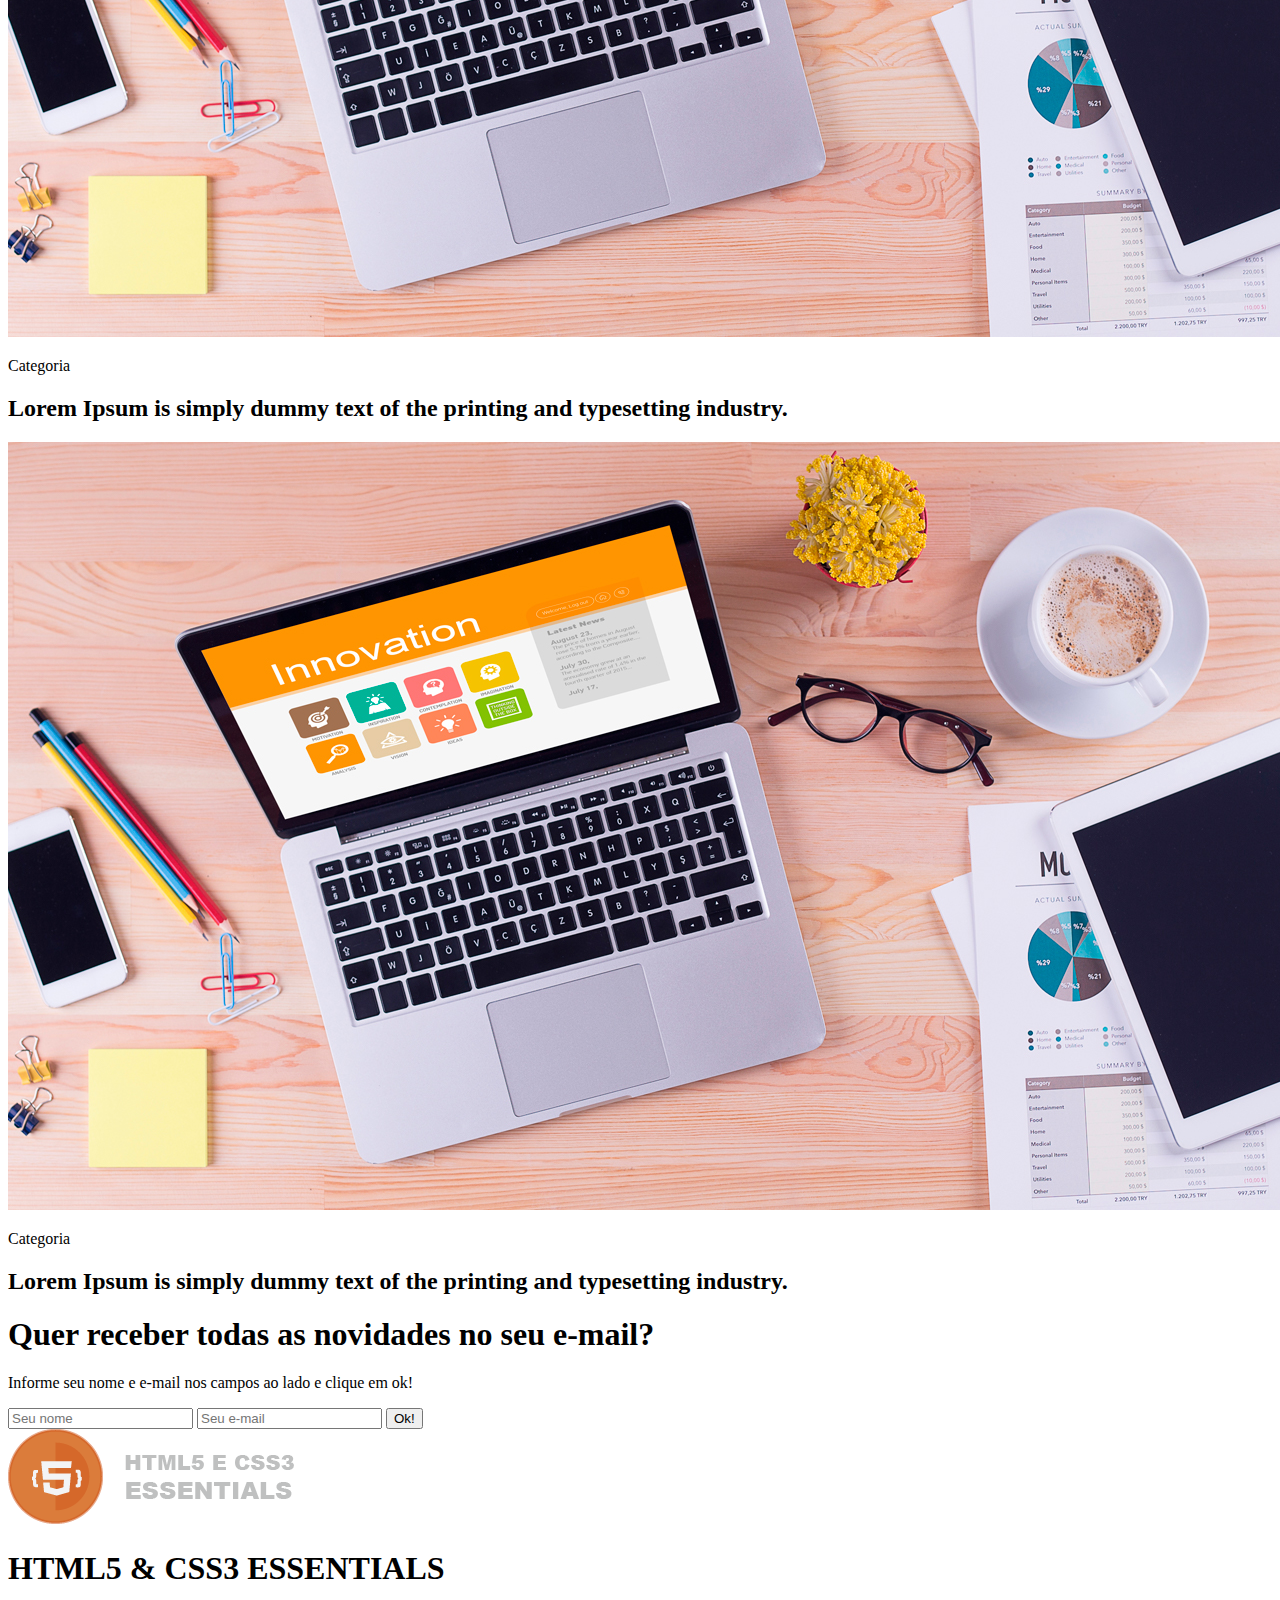
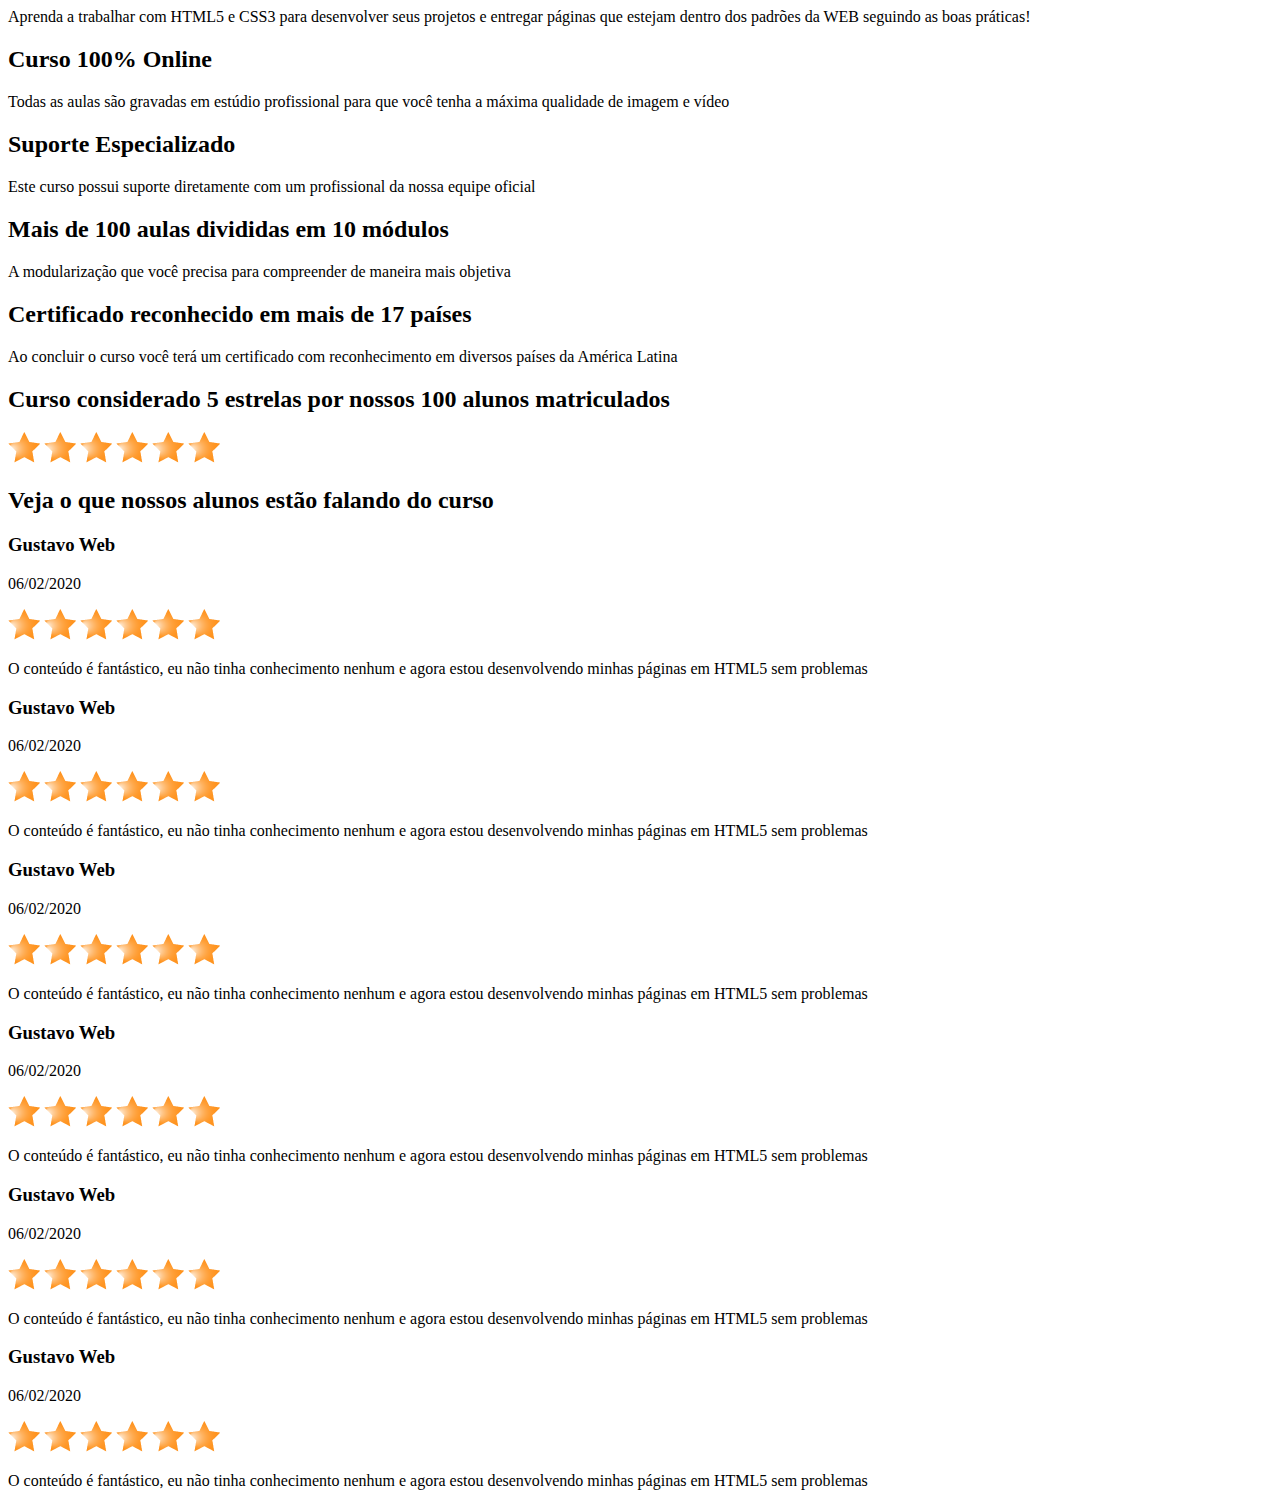
==== commit 21eb92b3: "Marcação da dobra [Reviews]" ====
--- a/03-marcando-conteudo/index.html
+++ b/03-marcando-conteudo/index.html
@@ -196,6 +196,115 @@
                         <p>Ao concluir o curso você terá um certificado com reconhecimento em diversos países da América Latina</p>
                     </header>
                 </article>
+
+                <article>
+                    <header>
+                        <h2>Curso considerado 5 estrelas por nossos 100 alunos matriculados</h2>
+                    </header>
+
+                    <img src="img/star.png" alt="Review do curso HTML5 e CSS3 Essentials" title="Review do curso HTML5 e CSS3 Essentials">
+                    <img src="img/star.png" alt="Review do curso HTML5 e CSS3 Essentials" title="Review do curso HTML5 e CSS3 Essentials">
+                    <img src="img/star.png" alt="Review do curso HTML5 e CSS3 Essentials" title="Review do curso HTML5 e CSS3 Essentials">
+                    <img src="img/star.png" alt="Review do curso HTML5 e CSS3 Essentials" title="Review do curso HTML5 e CSS3 Essentials">
+                    <img src="img/star.png" alt="Review do curso HTML5 e CSS3 Essentials" title="Review do curso HTML5 e CSS3 Essentials">
+                    <img src="img/star.png" alt="Review do curso HTML5 e CSS3 Essentials" title="Review do curso HTML5 e CSS3 Essentials">
+                </article>
+
+                <section>
+                    <header>
+                        <h2>Veja o que nossos alunos estão falando do curso</h2>
+                    </header>
+
+                    <article>
+                        <header>
+                            <h3>Gustavo Web</h3>
+                            <p>06/02/2020</p>
+                            <img src="img/star.png" alt="Review do curso HTML5 e CSS3 Essentials" title="Review do curso HTML5 e CSS3 Essentials">
+                            <img src="img/star.png" alt="Review do curso HTML5 e CSS3 Essentials" title="Review do curso HTML5 e CSS3 Essentials">
+                            <img src="img/star.png" alt="Review do curso HTML5 e CSS3 Essentials" title="Review do curso HTML5 e CSS3 Essentials">
+                            <img src="img/star.png" alt="Review do curso HTML5 e CSS3 Essentials" title="Review do curso HTML5 e CSS3 Essentials">
+                            <img src="img/star.png" alt="Review do curso HTML5 e CSS3 Essentials" title="Review do curso HTML5 e CSS3 Essentials">
+                            <img src="img/star.png" alt="Review do curso HTML5 e CSS3 Essentials" title="Review do curso HTML5 e CSS3 Essentials">
+                        </header>
+
+                        <p>O conteúdo é fantástico, eu não tinha conhecimento nenhum e agora estou desenvolvendo minhas páginas em HTML5 sem problemas</p>
+                    </article>
+
+                    <article>
+                        <header>
+                            <h3>Gustavo Web</h3>
+                            <p>06/02/2020</p>
+                            <img src="img/star.png" alt="Review do curso HTML5 e CSS3 Essentials" title="Review do curso HTML5 e CSS3 Essentials">
+                            <img src="img/star.png" alt="Review do curso HTML5 e CSS3 Essentials" title="Review do curso HTML5 e CSS3 Essentials">
+                            <img src="img/star.png" alt="Review do curso HTML5 e CSS3 Essentials" title="Review do curso HTML5 e CSS3 Essentials">
+                            <img src="img/star.png" alt="Review do curso HTML5 e CSS3 Essentials" title="Review do curso HTML5 e CSS3 Essentials">
+                            <img src="img/star.png" alt="Review do curso HTML5 e CSS3 Essentials" title="Review do curso HTML5 e CSS3 Essentials">
+                            <img src="img/star.png" alt="Review do curso HTML5 e CSS3 Essentials" title="Review do curso HTML5 e CSS3 Essentials">
+                        </header>
+
+                        <p>O conteúdo é fantástico, eu não tinha conhecimento nenhum e agora estou desenvolvendo minhas páginas em HTML5 sem problemas</p>
+                    </article>
+
+                    <article>
+                        <header>
+                            <h3>Gustavo Web</h3>
+                            <p>06/02/2020</p>
+                            <img src="img/star.png" alt="Review do curso HTML5 e CSS3 Essentials" title="Review do curso HTML5 e CSS3 Essentials">
+                            <img src="img/star.png" alt="Review do curso HTML5 e CSS3 Essentials" title="Review do curso HTML5 e CSS3 Essentials">
+                            <img src="img/star.png" alt="Review do curso HTML5 e CSS3 Essentials" title="Review do curso HTML5 e CSS3 Essentials">
+                            <img src="img/star.png" alt="Review do curso HTML5 e CSS3 Essentials" title="Review do curso HTML5 e CSS3 Essentials">
+                            <img src="img/star.png" alt="Review do curso HTML5 e CSS3 Essentials" title="Review do curso HTML5 e CSS3 Essentials">
+                            <img src="img/star.png" alt="Review do curso HTML5 e CSS3 Essentials" title="Review do curso HTML5 e CSS3 Essentials">
+                        </header>
+
+                        <p>O conteúdo é fantástico, eu não tinha conhecimento nenhum e agora estou desenvolvendo minhas páginas em HTML5 sem problemas</p>
+                    </article>
+
+                    <article>
+                        <header>
+                            <h3>Gustavo Web</h3>
+                            <p>06/02/2020</p>
+                            <img src="img/star.png" alt="Review do curso HTML5 e CSS3 Essentials" title="Review do curso HTML5 e CSS3 Essentials">
+                            <img src="img/star.png" alt="Review do curso HTML5 e CSS3 Essentials" title="Review do curso HTML5 e CSS3 Essentials">
+                            <img src="img/star.png" alt="Review do curso HTML5 e CSS3 Essentials" title="Review do curso HTML5 e CSS3 Essentials">
+                            <img src="img/star.png" alt="Review do curso HTML5 e CSS3 Essentials" title="Review do curso HTML5 e CSS3 Essentials">
+                            <img src="img/star.png" alt="Review do curso HTML5 e CSS3 Essentials" title="Review do curso HTML5 e CSS3 Essentials">
+                            <img src="img/star.png" alt="Review do curso HTML5 e CSS3 Essentials" title="Review do curso HTML5 e CSS3 Essentials">
+                        </header>
+
+                        <p>O conteúdo é fantástico, eu não tinha conhecimento nenhum e agora estou desenvolvendo minhas páginas em HTML5 sem problemas</p>
+                    </article>
+
+                    <article>
+                        <header>
+                            <h3>Gustavo Web</h3>
+                            <p>06/02/2020</p>
+                            <img src="img/star.png" alt="Review do curso HTML5 e CSS3 Essentials" title="Review do curso HTML5 e CSS3 Essentials">
+                            <img src="img/star.png" alt="Review do curso HTML5 e CSS3 Essentials" title="Review do curso HTML5 e CSS3 Essentials">
+                            <img src="img/star.png" alt="Review do curso HTML5 e CSS3 Essentials" title="Review do curso HTML5 e CSS3 Essentials">
+                            <img src="img/star.png" alt="Review do curso HTML5 e CSS3 Essentials" title="Review do curso HTML5 e CSS3 Essentials">
+                            <img src="img/star.png" alt="Review do curso HTML5 e CSS3 Essentials" title="Review do curso HTML5 e CSS3 Essentials">
+                            <img src="img/star.png" alt="Review do curso HTML5 e CSS3 Essentials" title="Review do curso HTML5 e CSS3 Essentials">
+                        </header>
+
+                        <p>O conteúdo é fantástico, eu não tinha conhecimento nenhum e agora estou desenvolvendo minhas páginas em HTML5 sem problemas</p>
+                    </article>
+
+                    <article>
+                        <header>
+                            <h3>Gustavo Web</h3>
+                            <p>06/02/2020</p>
+                            <img src="img/star.png" alt="Review do curso HTML5 e CSS3 Essentials" title="Review do curso HTML5 e CSS3 Essentials">
+                            <img src="img/star.png" alt="Review do curso HTML5 e CSS3 Essentials" title="Review do curso HTML5 e CSS3 Essentials">
+                            <img src="img/star.png" alt="Review do curso HTML5 e CSS3 Essentials" title="Review do curso HTML5 e CSS3 Essentials">
+                            <img src="img/star.png" alt="Review do curso HTML5 e CSS3 Essentials" title="Review do curso HTML5 e CSS3 Essentials">
+                            <img src="img/star.png" alt="Review do curso HTML5 e CSS3 Essentials" title="Review do curso HTML5 e CSS3 Essentials">
+                            <img src="img/star.png" alt="Review do curso HTML5 e CSS3 Essentials" title="Review do curso HTML5 e CSS3 Essentials">
+                        </header>
+
+                        <p>O conteúdo é fantástico, eu não tinha conhecimento nenhum e agora estou desenvolvendo minhas páginas em HTML5 sem problemas</p>
+                    </article>
+                </section>
             </section>
         </main>
 
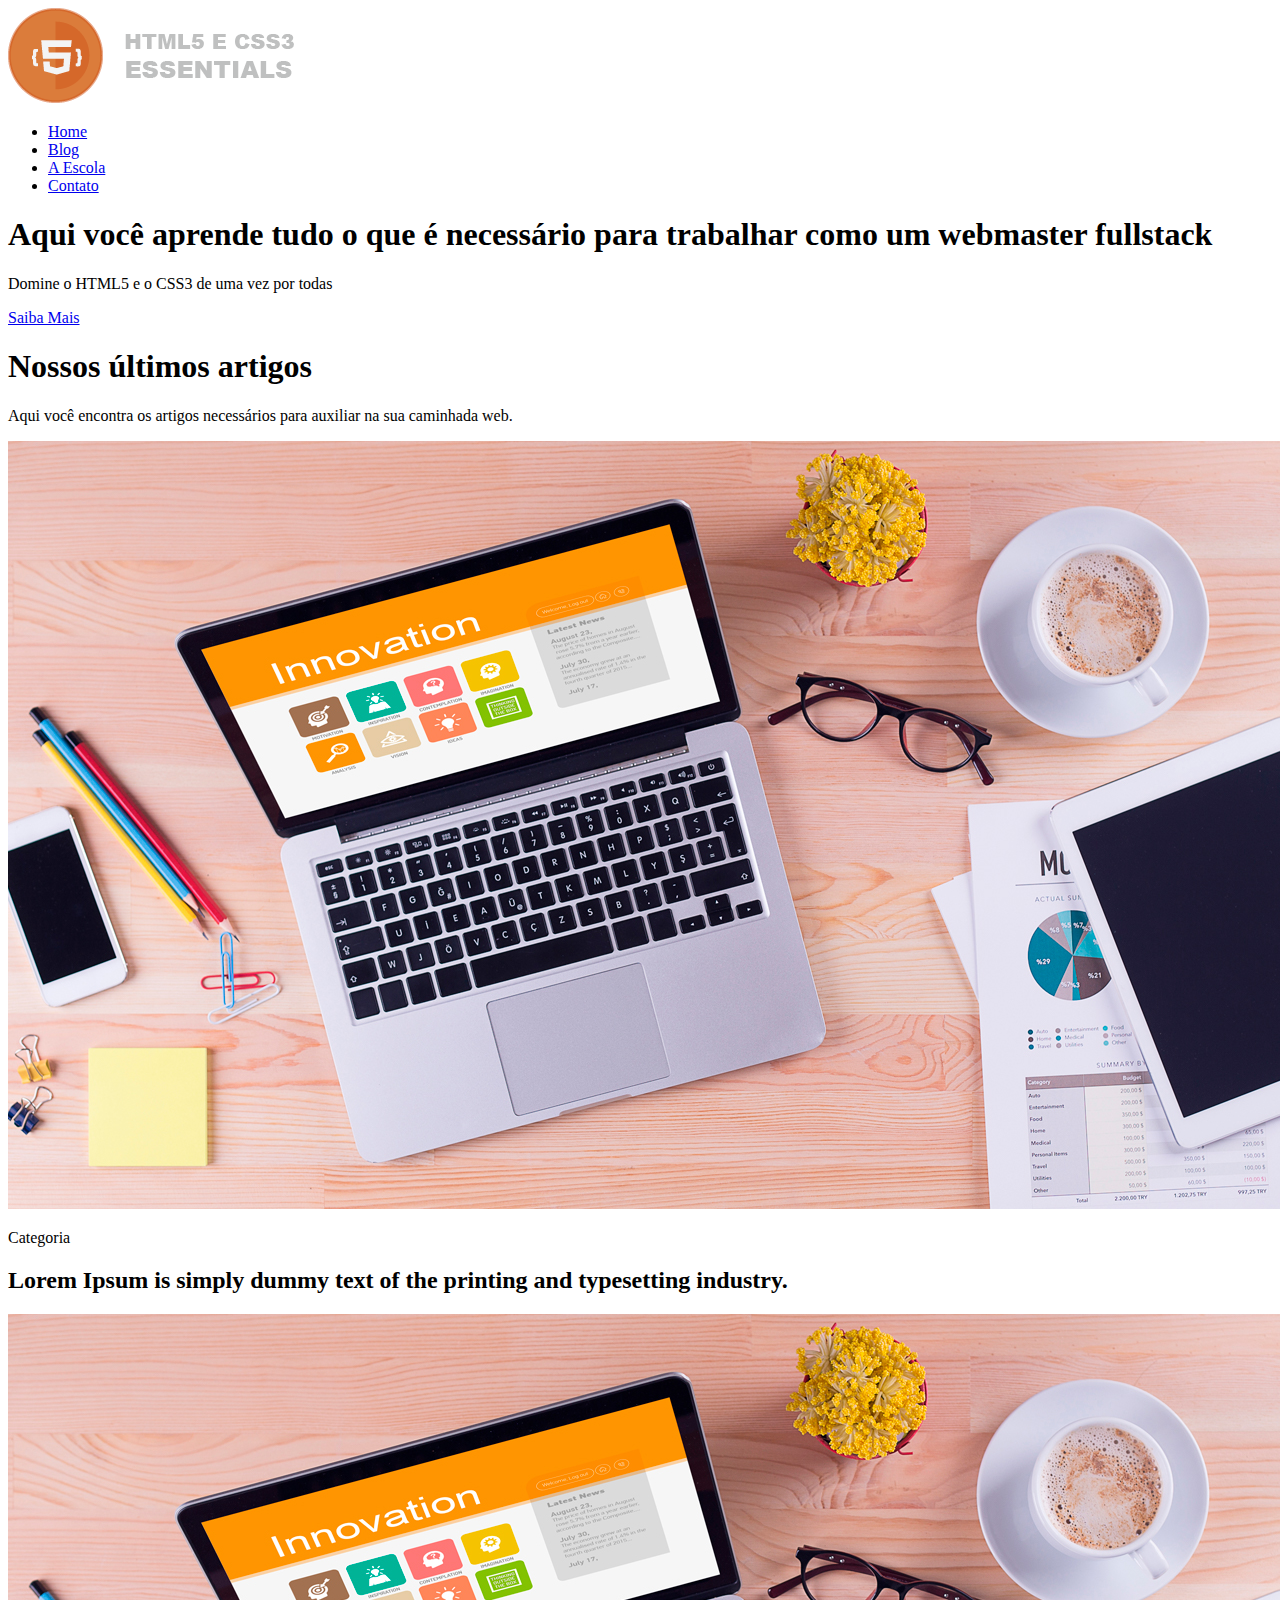
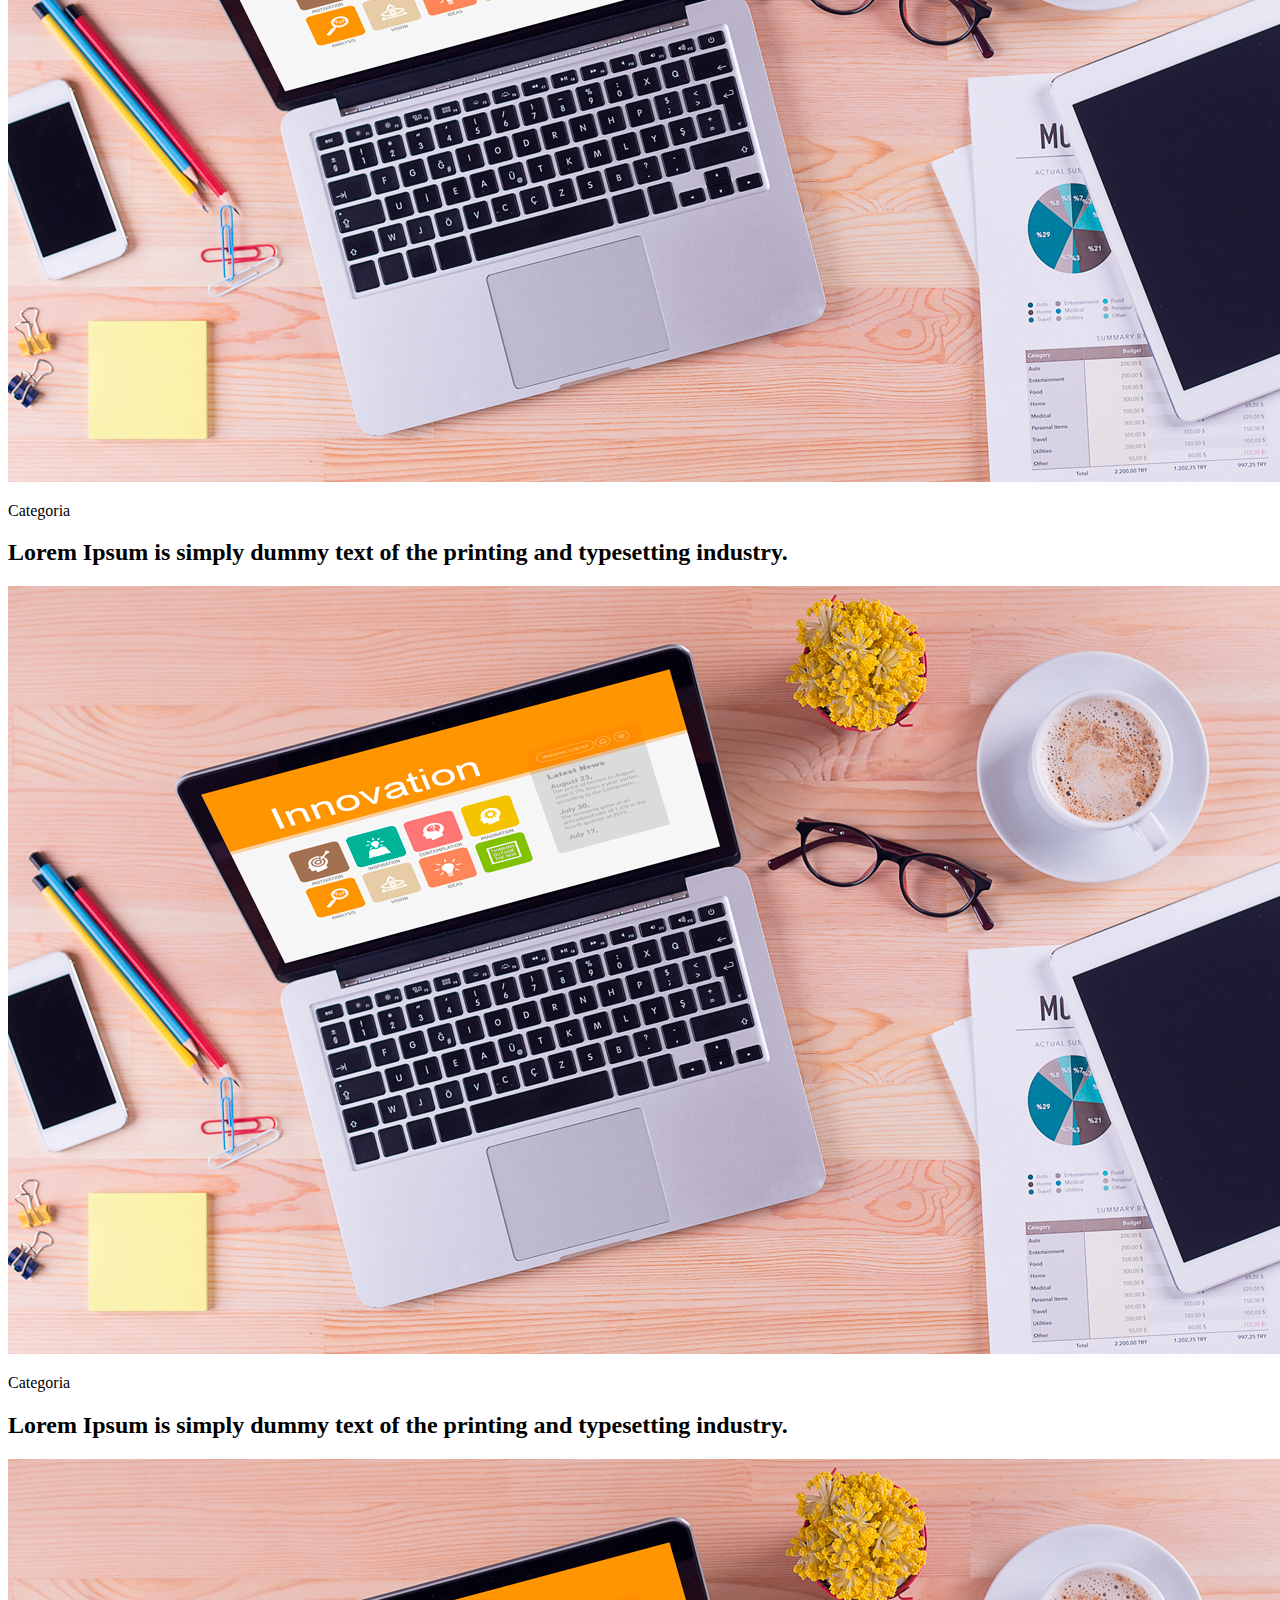
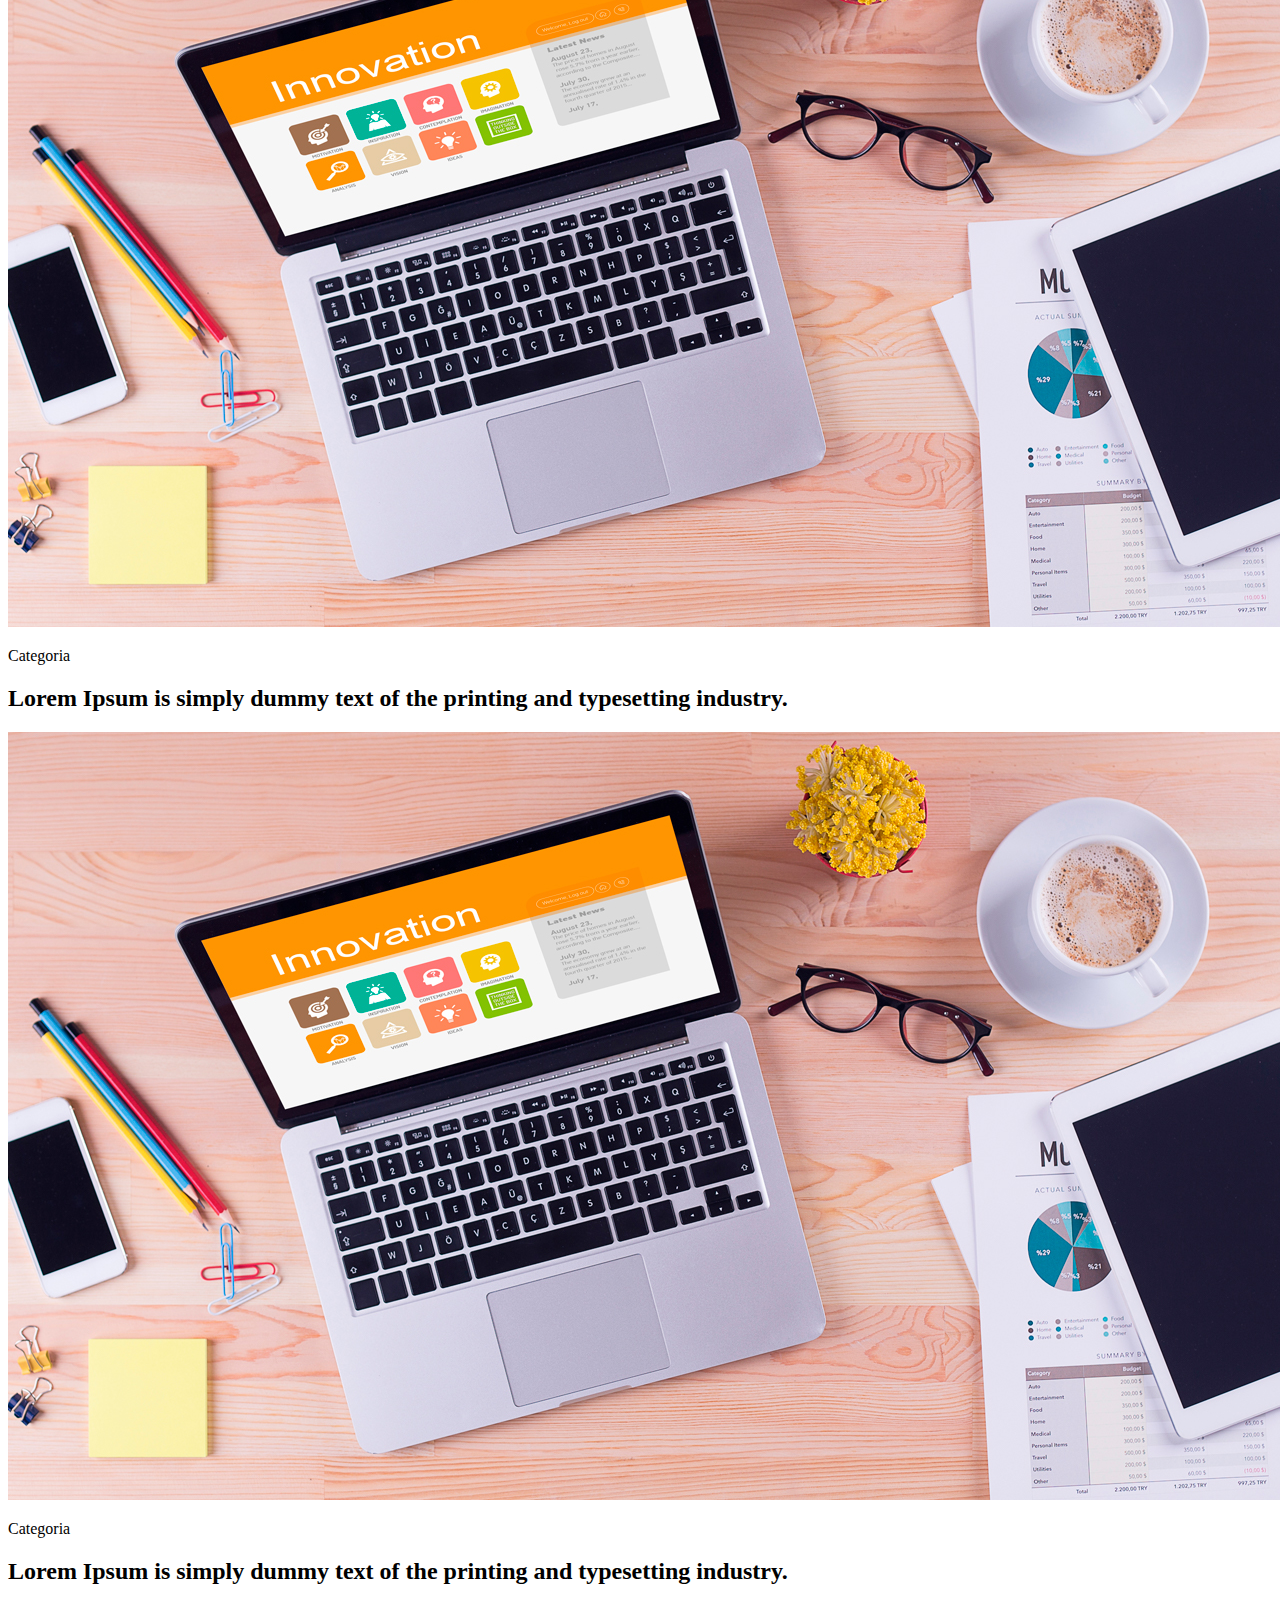
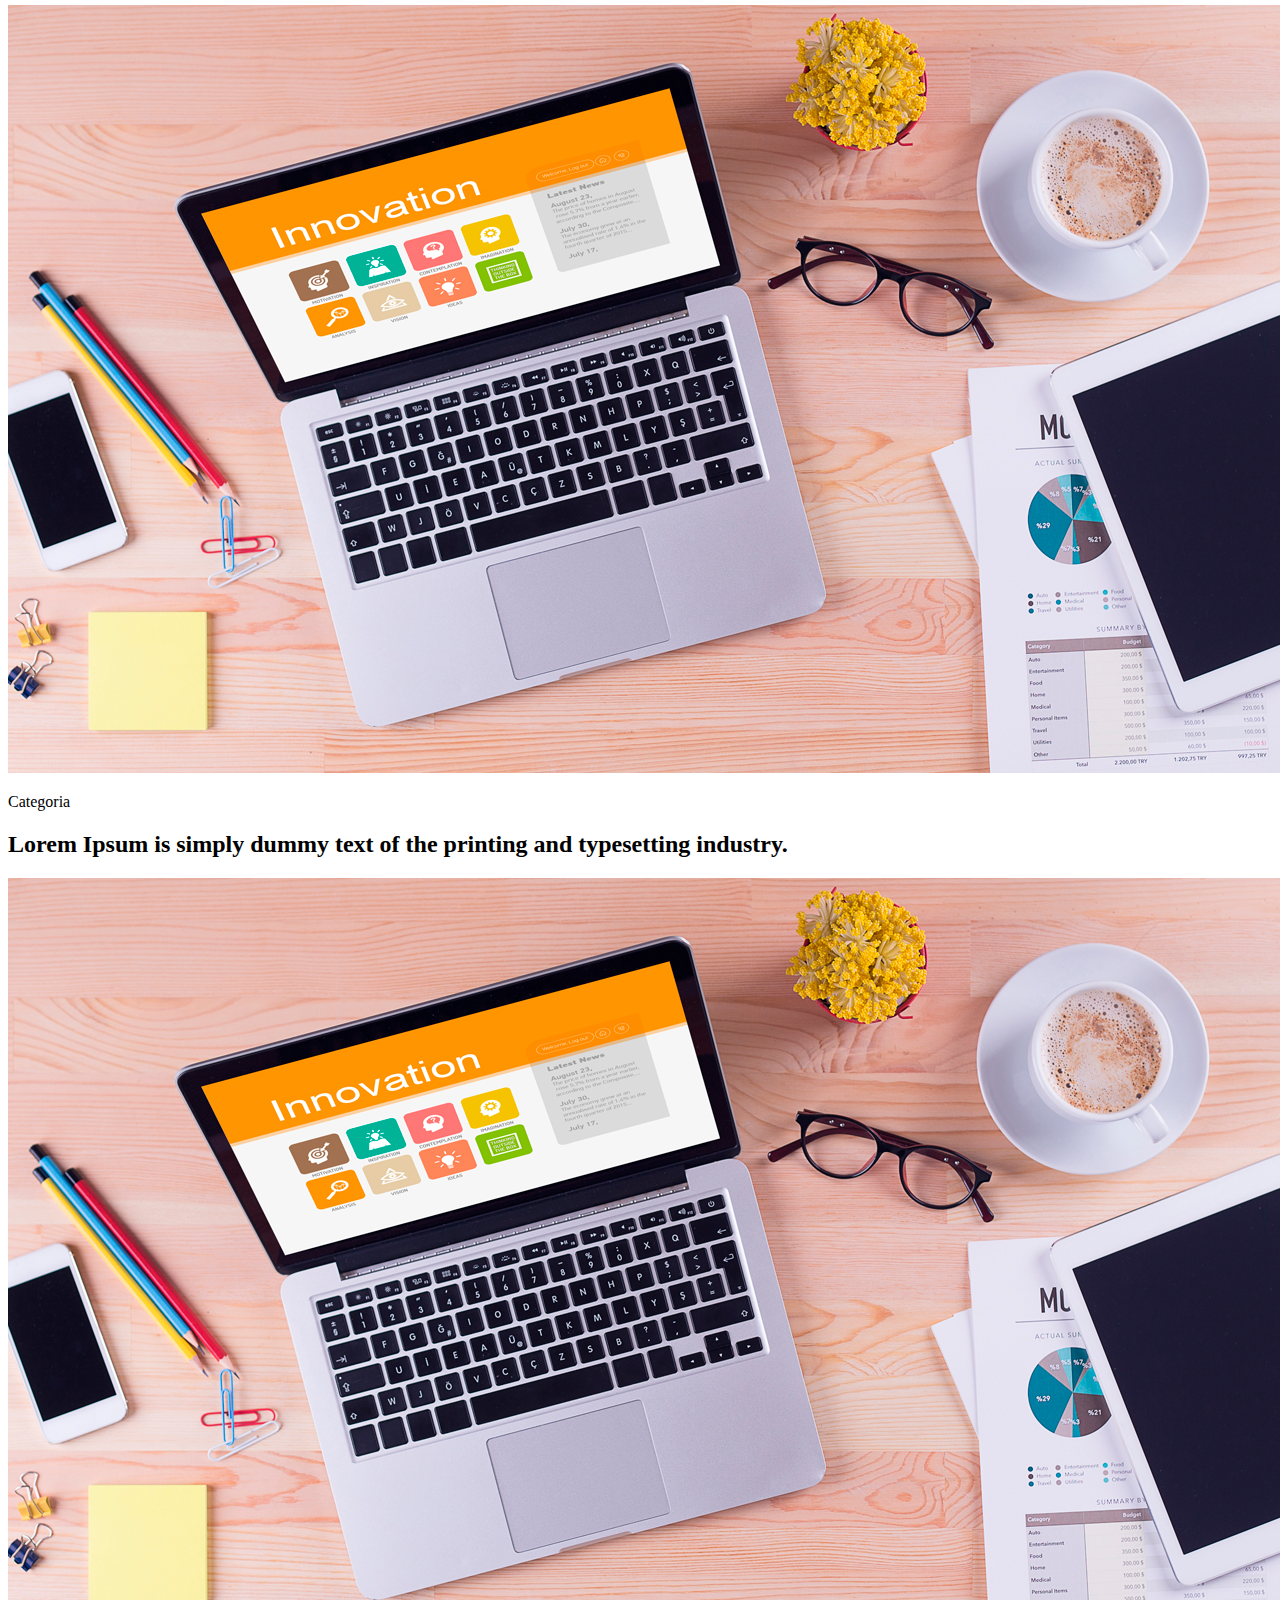
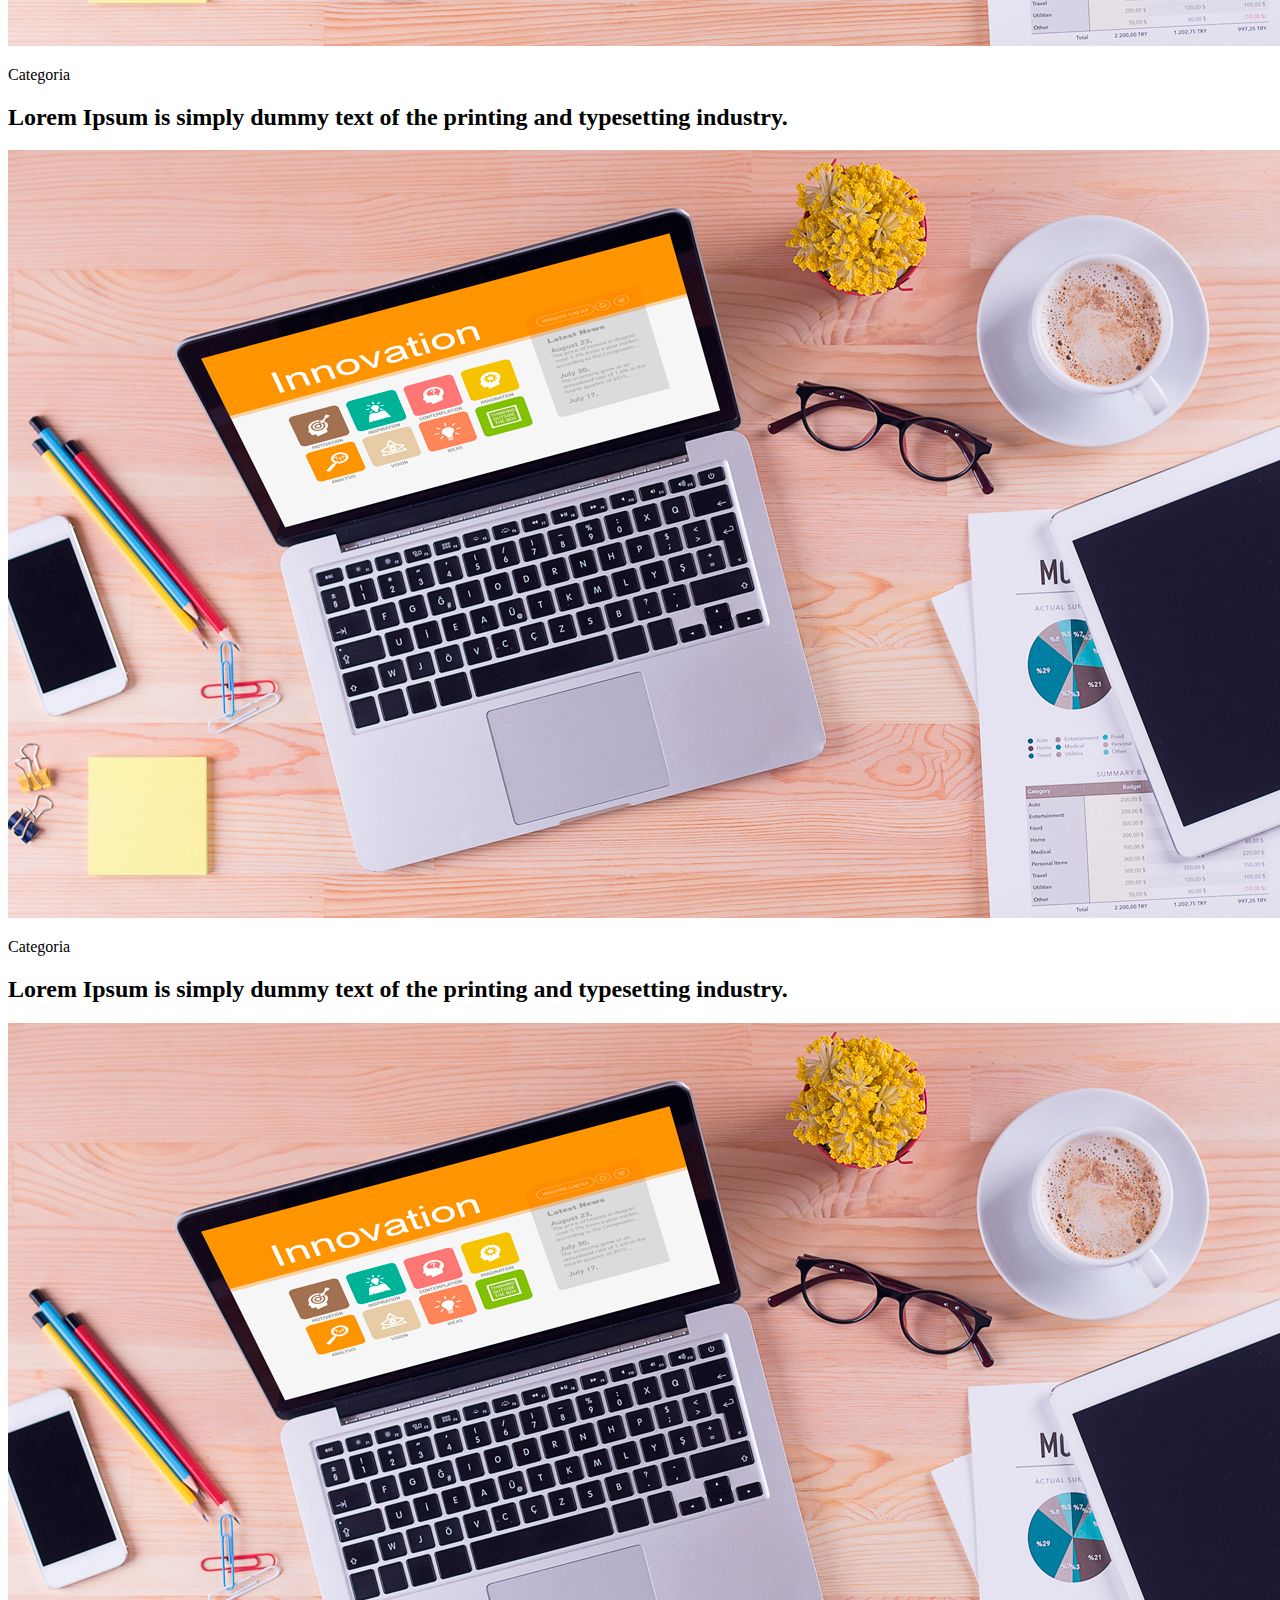
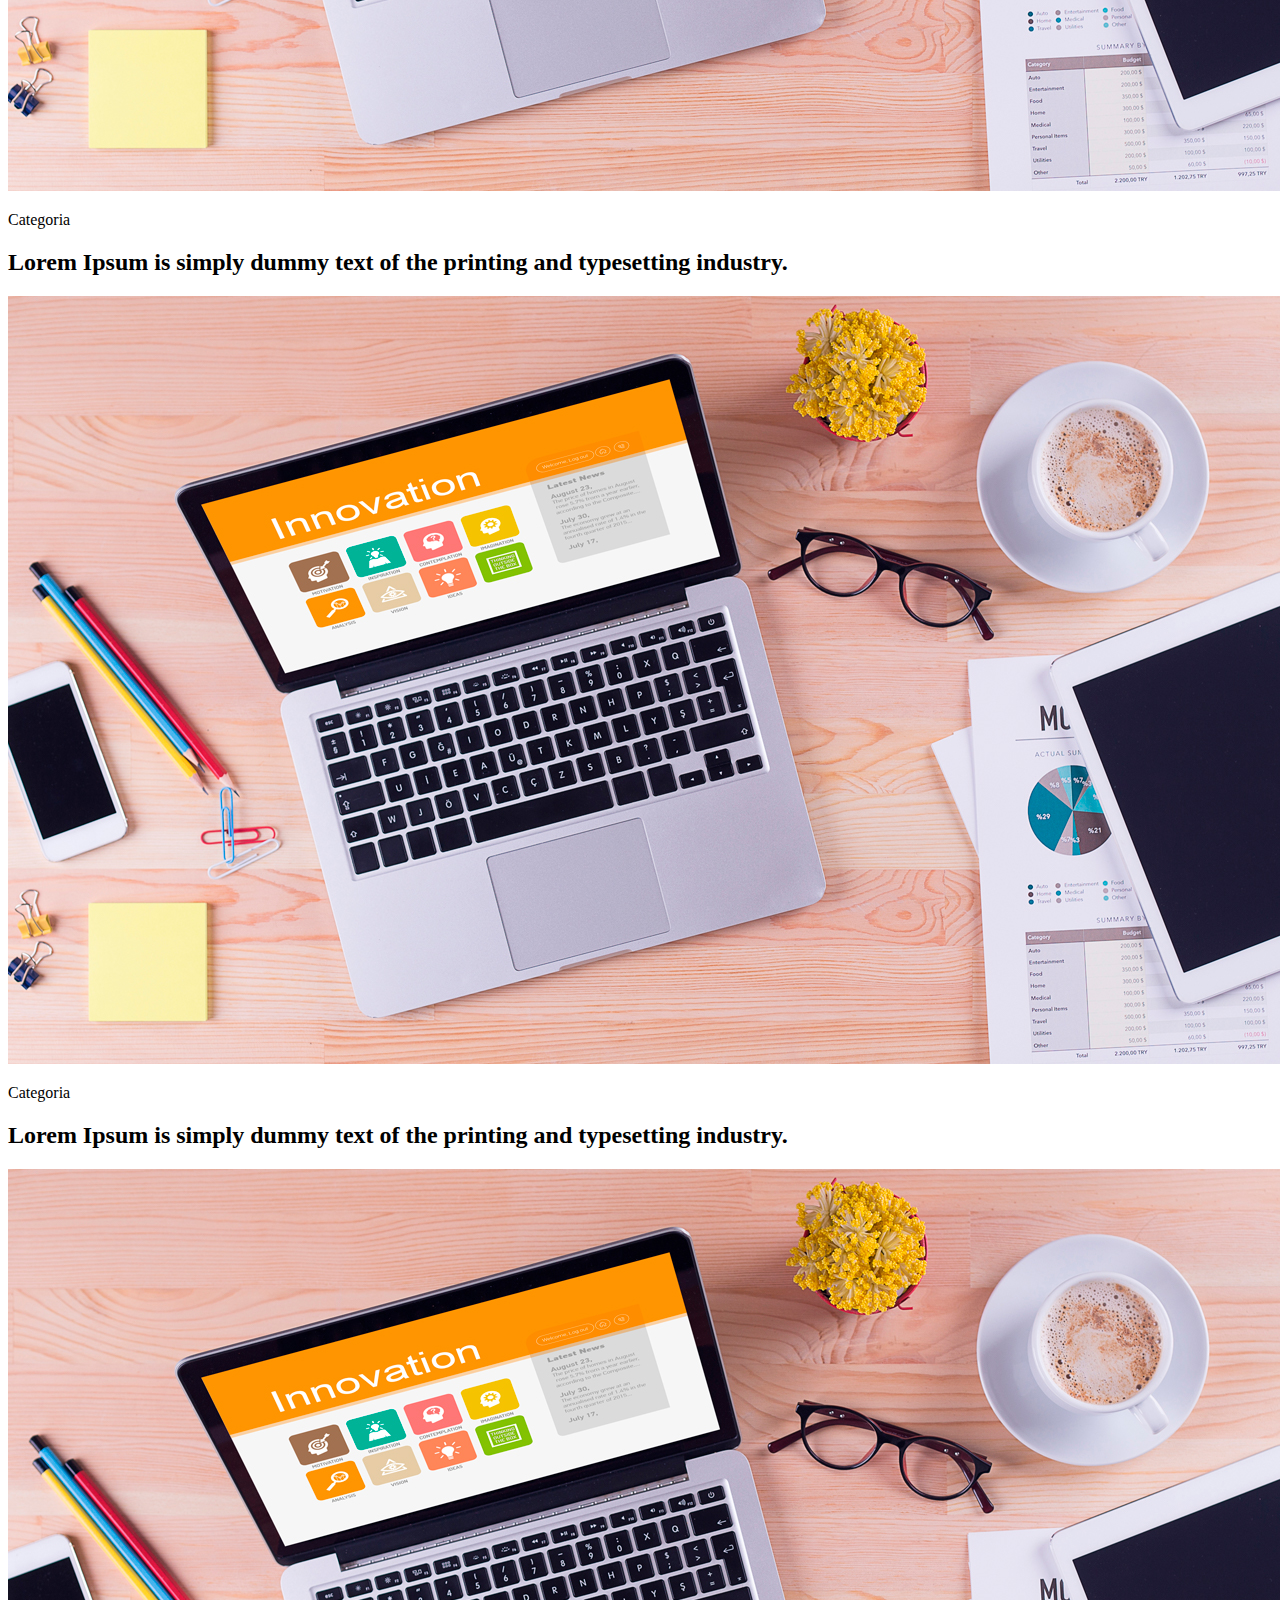
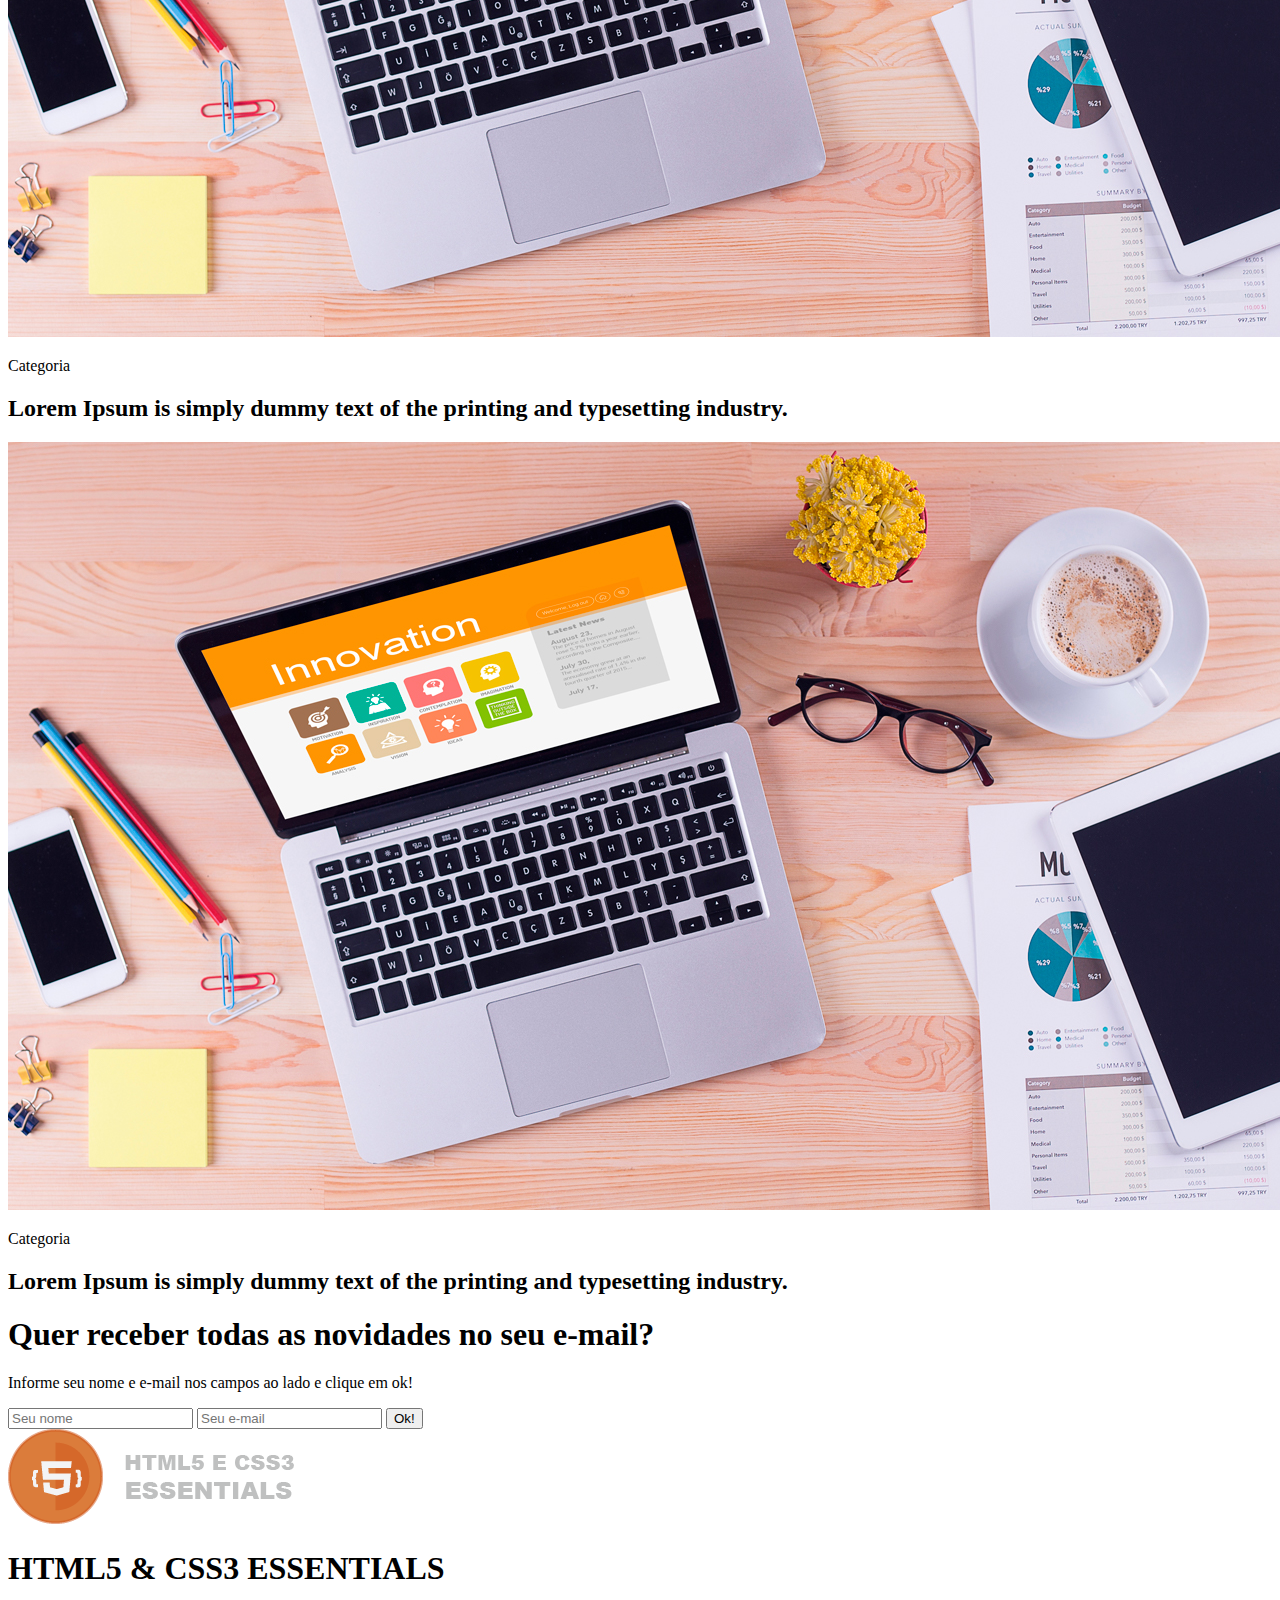
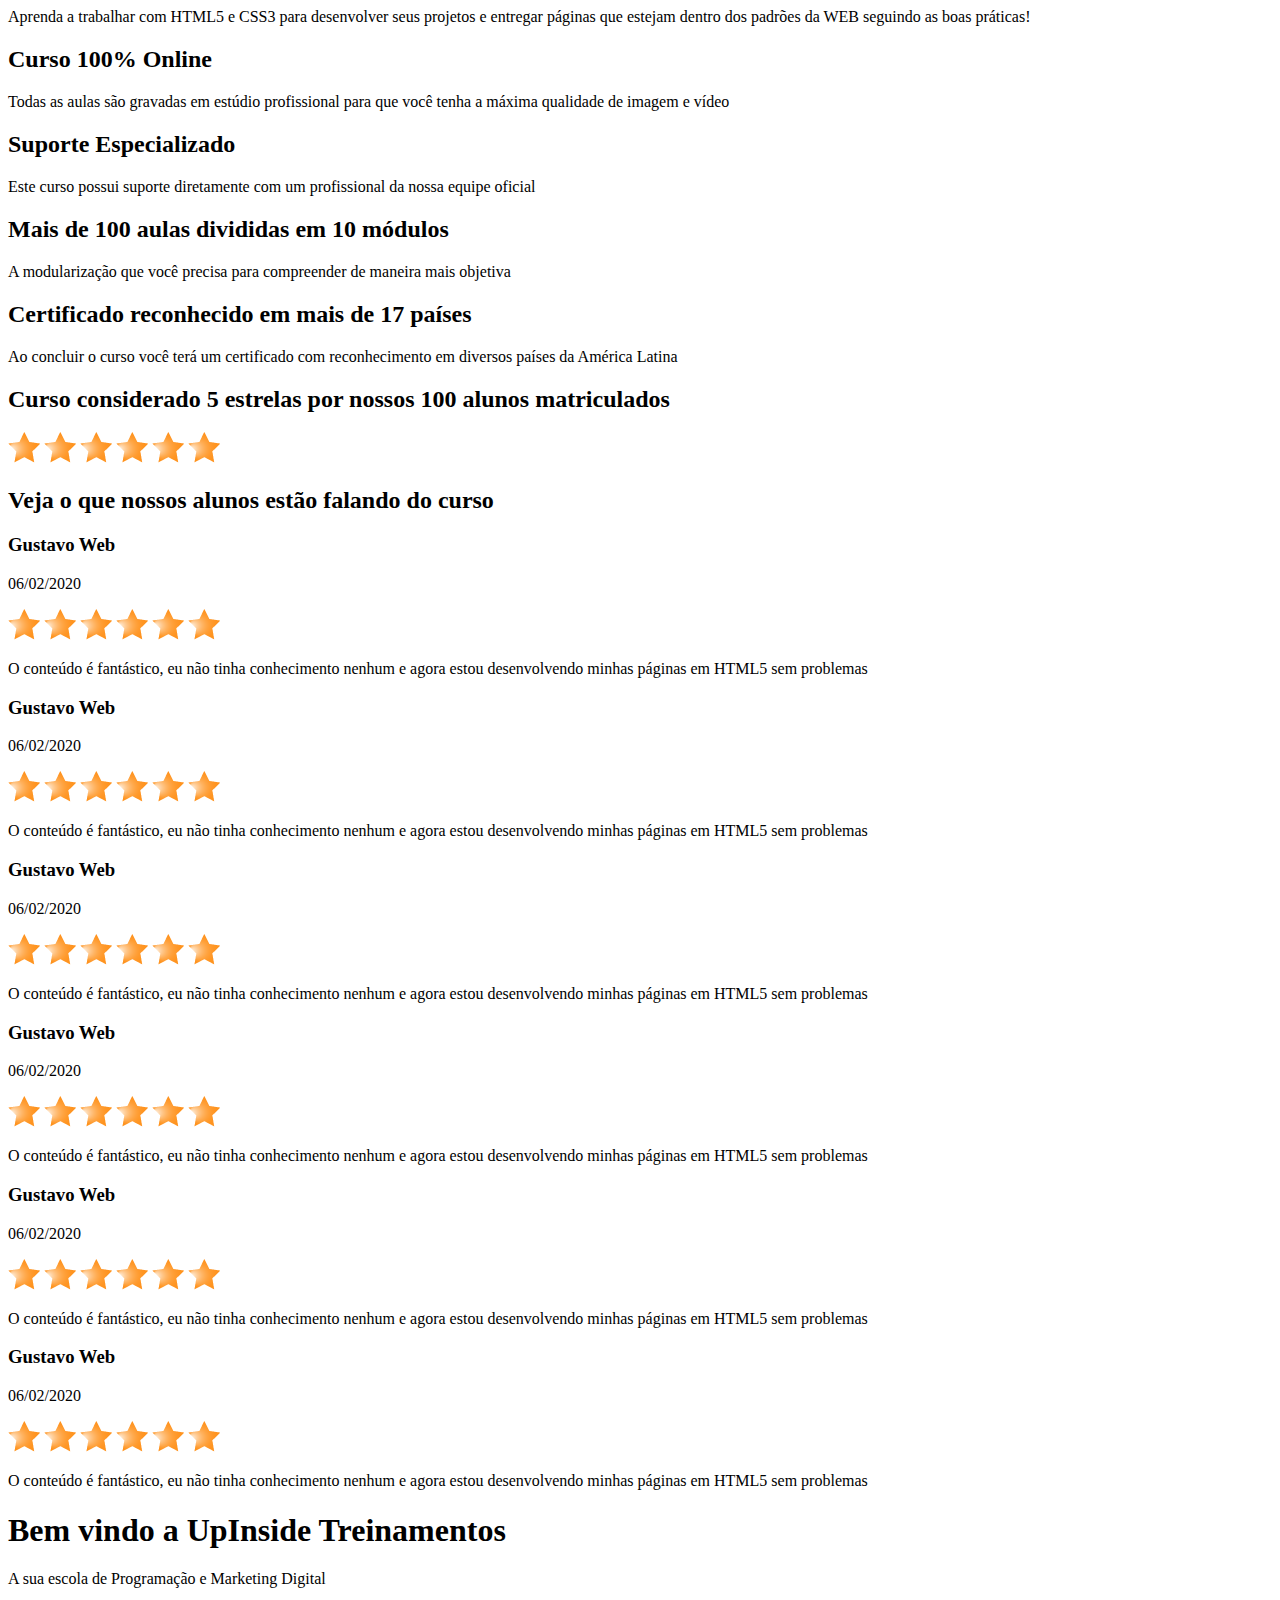
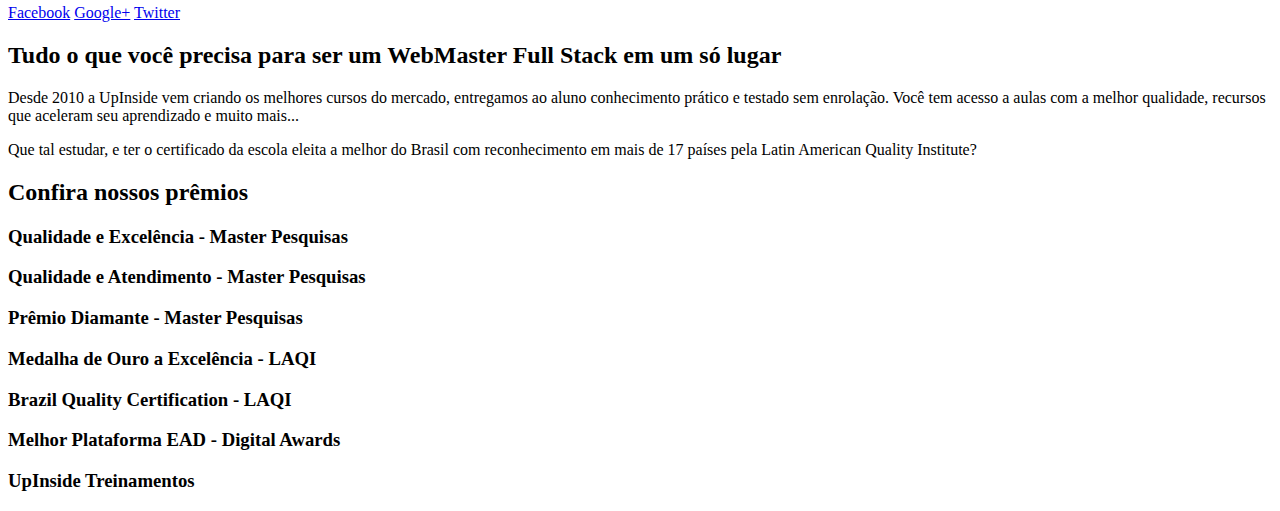
==== commit beae0a6d: "Marcação da dobra [Escola]" ====
--- a/03-marcando-conteudo/index.html
+++ b/03-marcando-conteudo/index.html
@@ -306,6 +306,73 @@
                     </article>
                 </section>
             </section>
+
+            <section>
+                <header>
+                    <h1>Bem vindo a UpInside Treinamentos</h1>
+                    <p>A sua escola de Programação e Marketing Digital</p>
+                </header>
+
+                <article>
+                    <p>
+                        <a href="#">Facebook</a>
+                        <a href="#">Google+</a>
+                        <a href="#">Twitter</a>
+                        <h2>Tudo o que você precisa para ser um WebMaster Full Stack em um só lugar</h2>
+                    </p>
+
+                    <p>Desde 2010 a UpInside vem criando os melhores cursos do mercado, entregamos ao aluno conhecimento prático e testado sem enrolação. Você tem acesso a aulas com a melhor qualidade, recursos que aceleram seu aprendizado e muito mais...</p>
+                    <p>Que tal estudar, e ter o certificado da escola eleita a melhor do Brasil com reconhecimento em mais de 17 países pela Latin American Quality Institute?</p>
+                </article>
+
+                <section>
+                    <header>
+                        <h2>Confira nossos prêmios</h2>
+                    </header>
+
+                    <article>
+                        <header>
+                            <h3>Qualidade e Excelência - Master Pesquisas</h3>
+                        </header>
+                    </article>
+
+                    <article>
+                        <header>
+                            <h3>Qualidade e Atendimento - Master Pesquisas</h3>
+                        </header>
+                    </article>
+
+                    <article>
+                        <header>
+                            <h3>Prêmio Diamante - Master Pesquisas</h3>
+                        </header>
+                    </article>
+
+                    <article>
+                        <header>
+                            <h3>Medalha de Ouro a Excelência - LAQI</h3>
+                        </header>
+                    </article>
+
+                    <article>
+                        <header>
+                            <h3>Brazil Quality Certification - LAQI</h3>
+                        </header>
+                    </article>
+
+                    <article>
+                        <header>
+                            <h3>Melhor Plataforma EAD - Digital Awards</h3>
+                        </header>
+                    </article>
+
+                    <article>
+                        <header>
+                            <h3>UpInside Treinamentos</h3>
+                        </header>
+                    </article>
+                </section>
+            </section>
         </main>
 
         <footer>
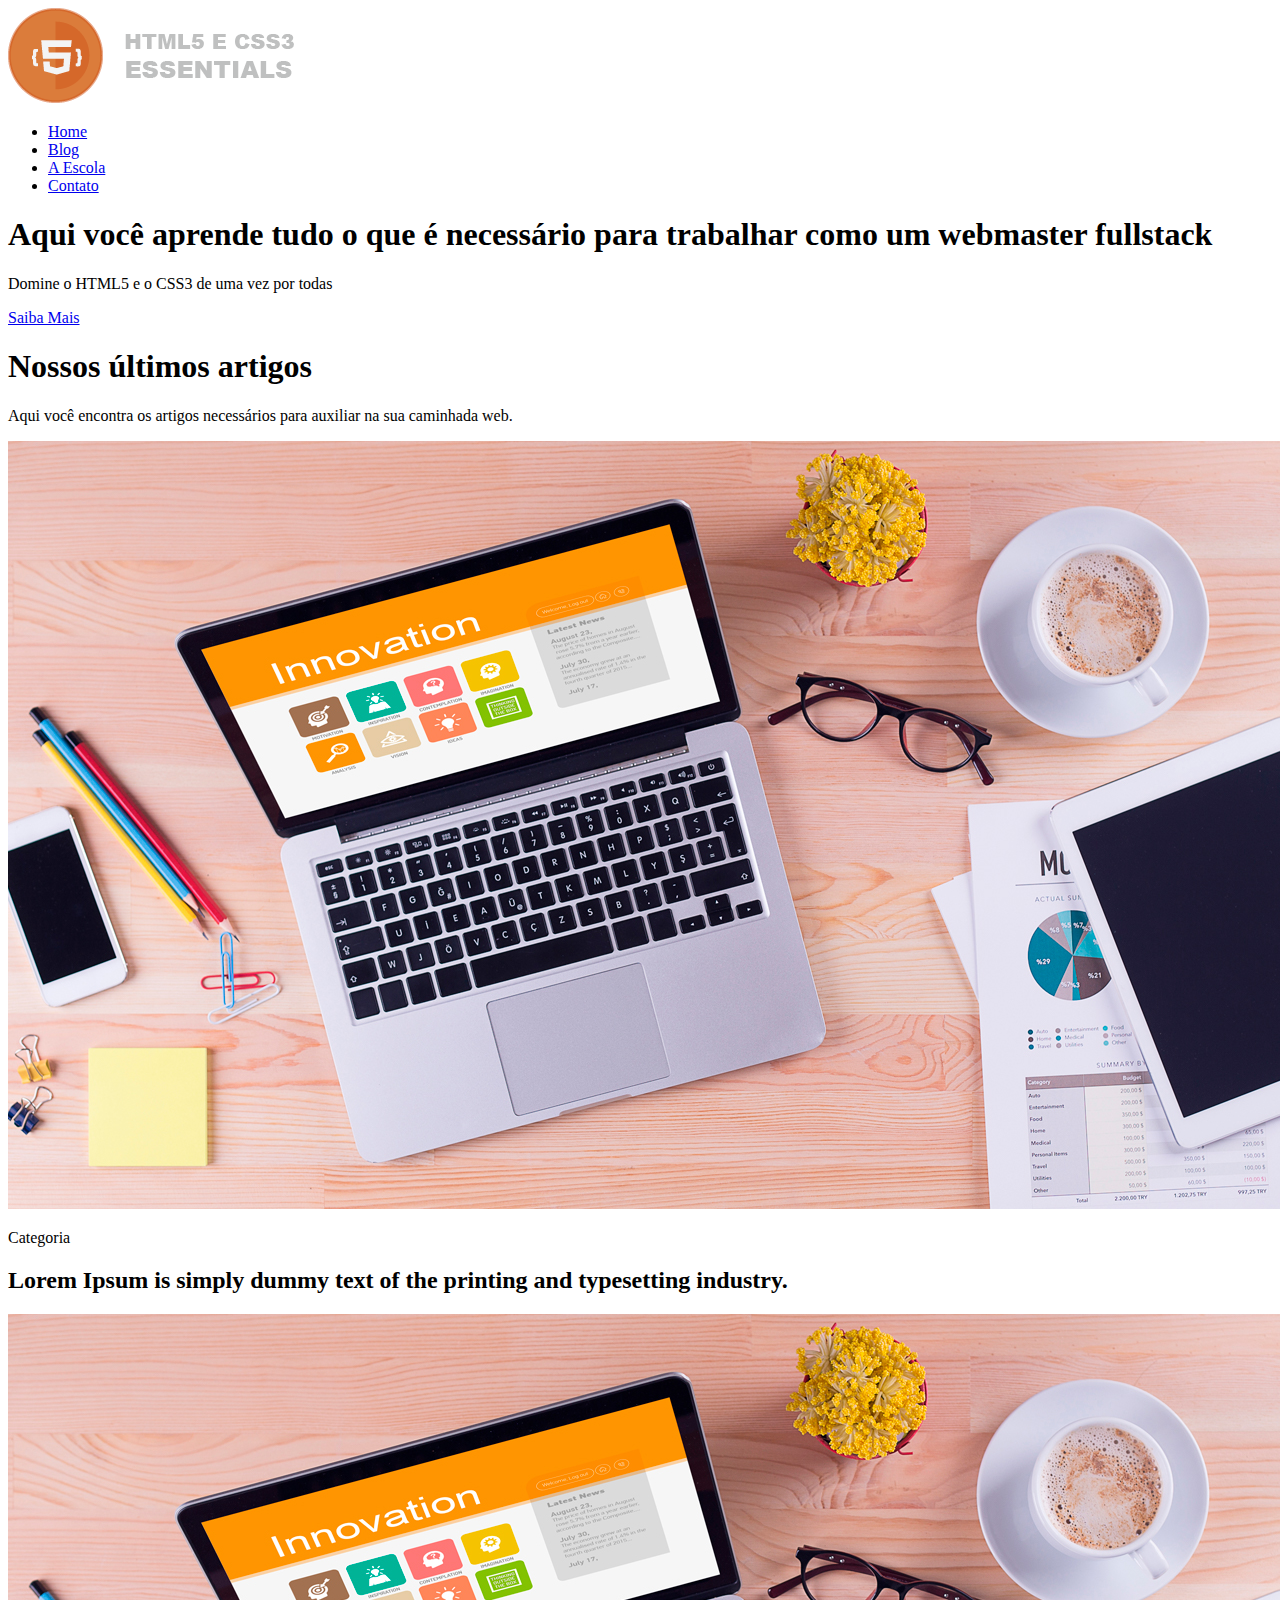
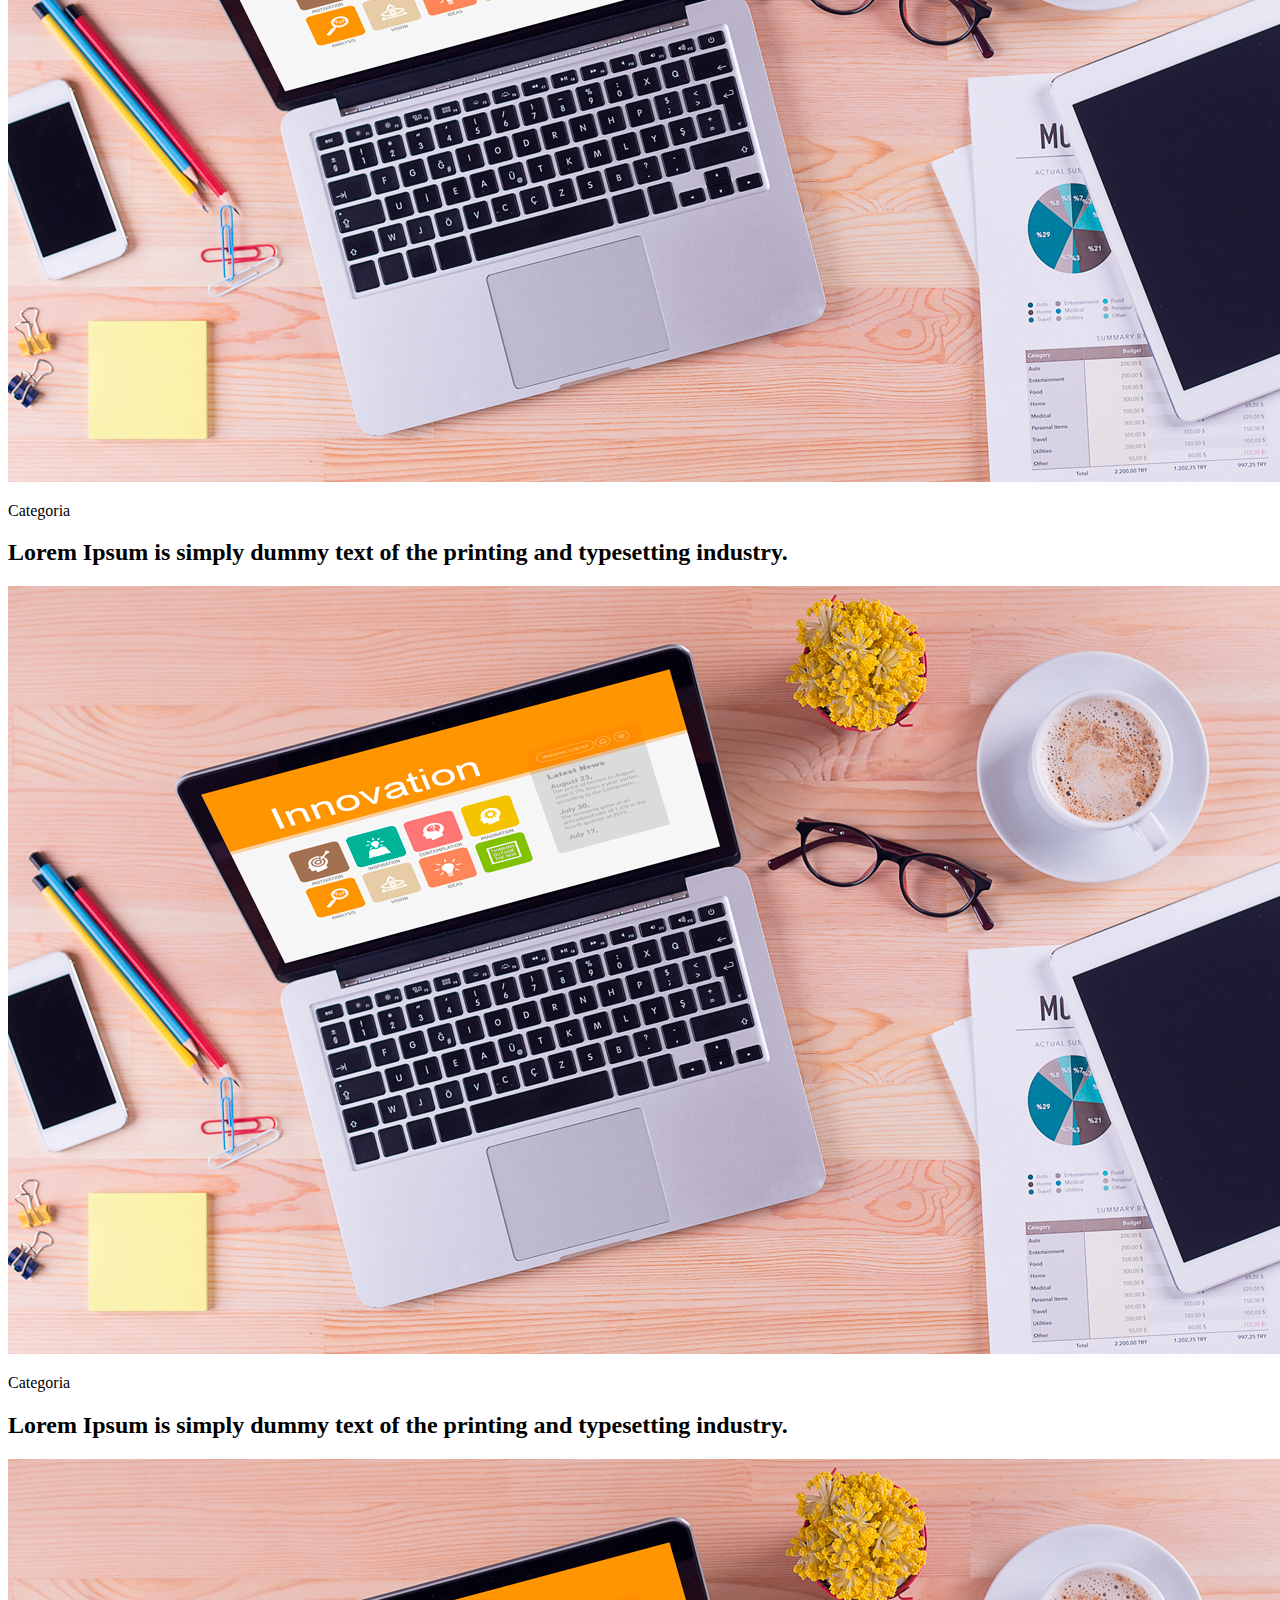
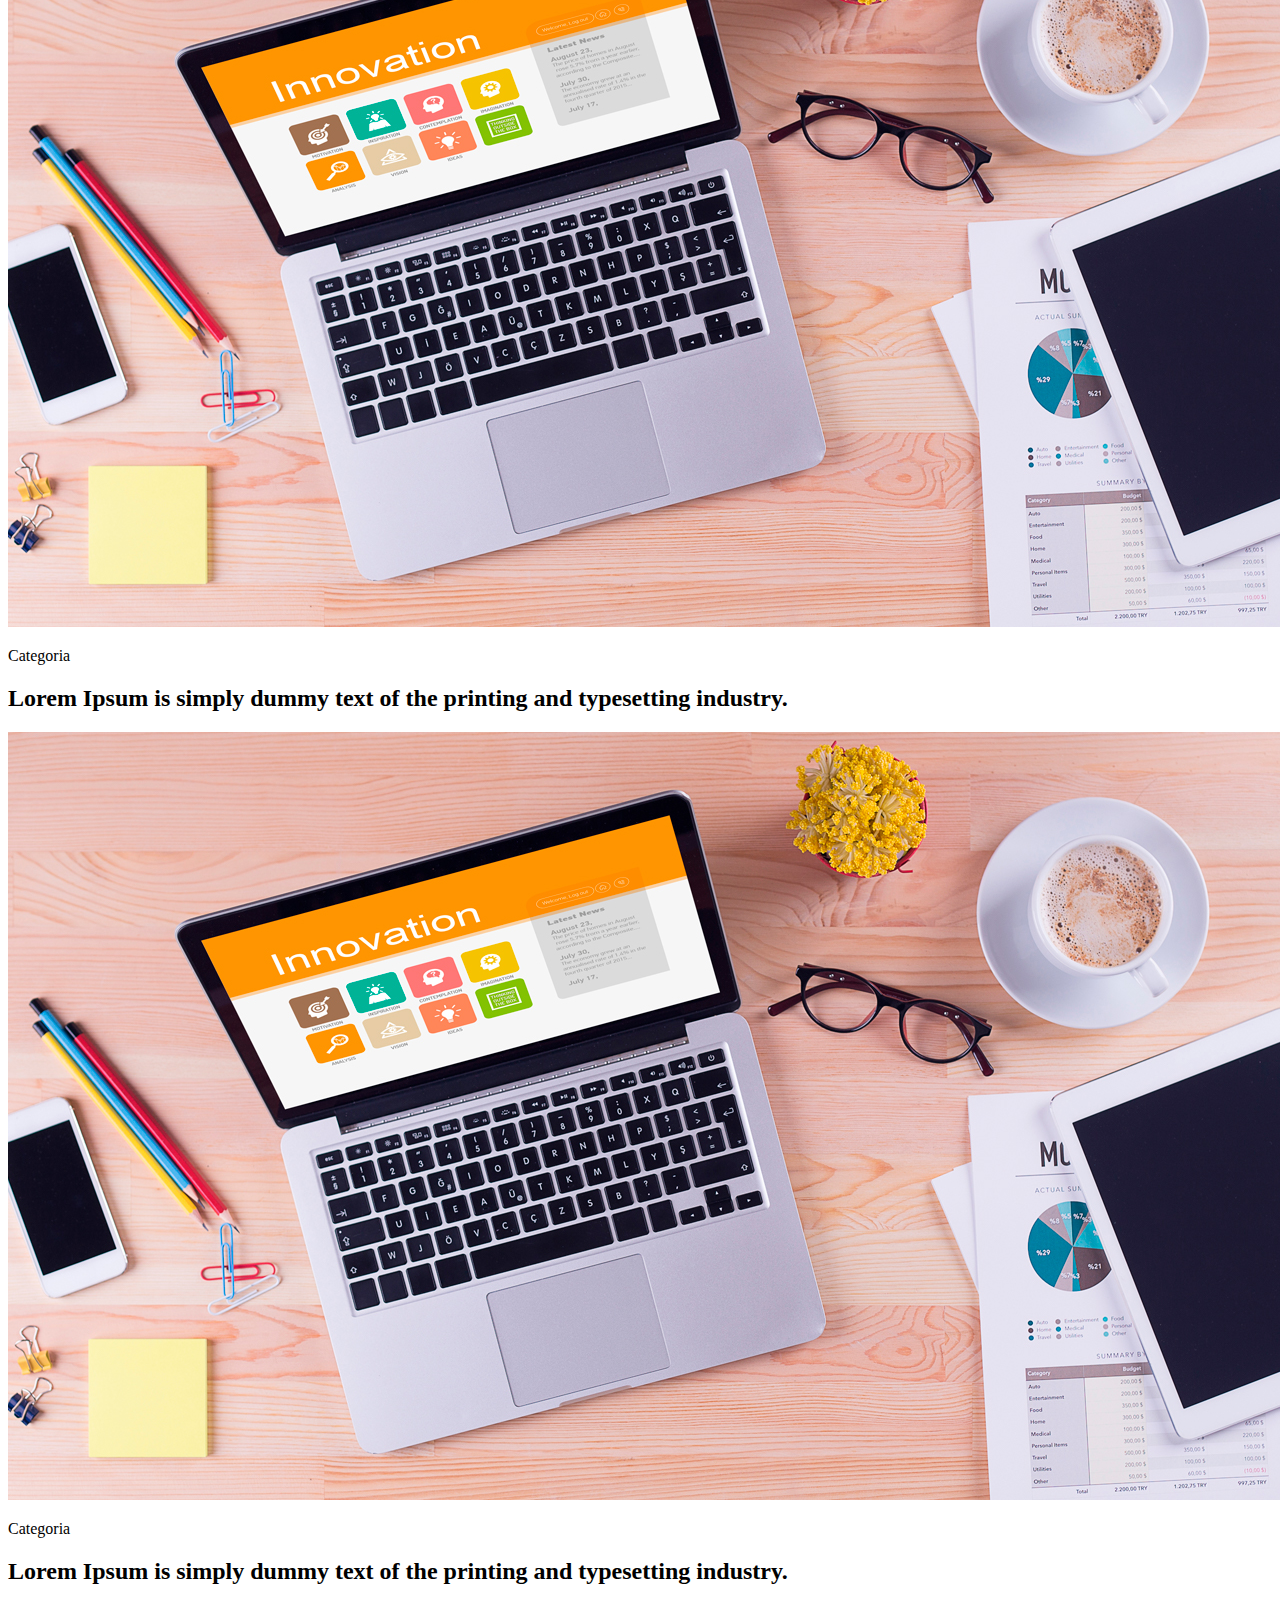
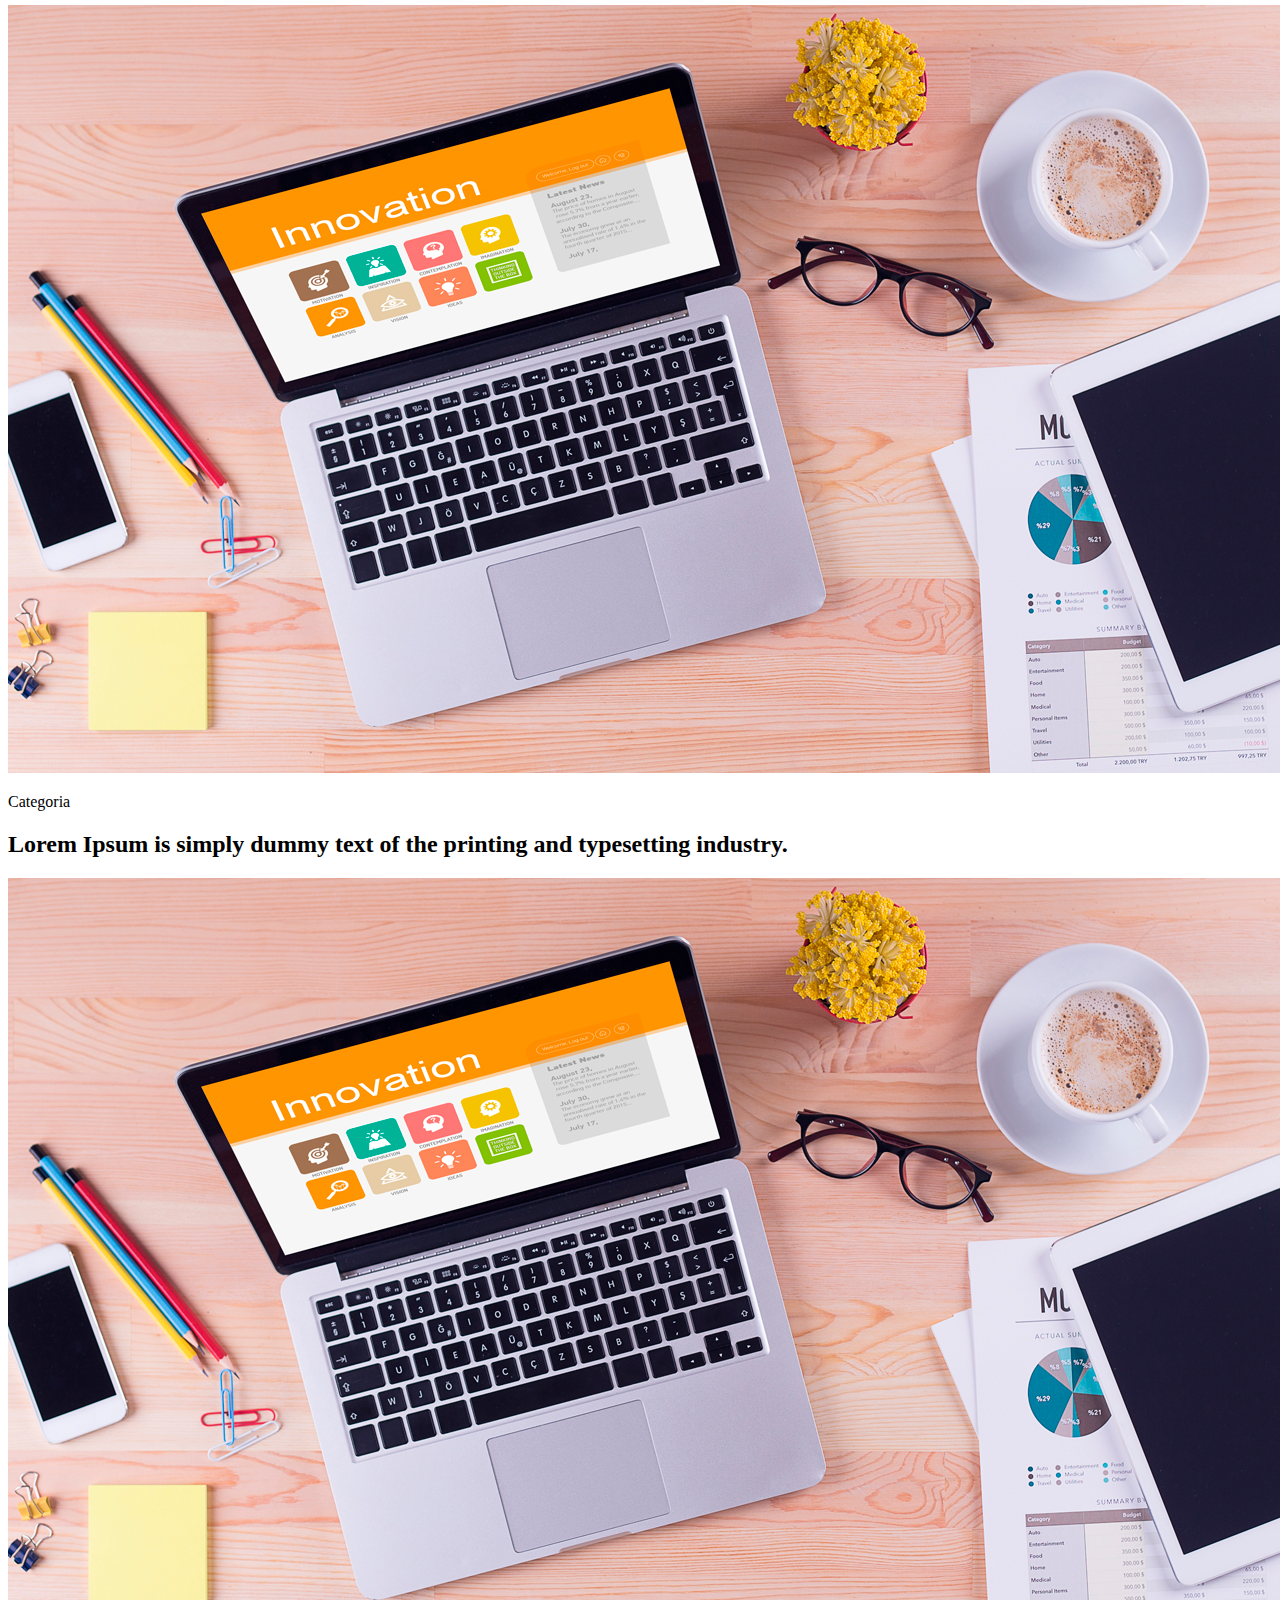
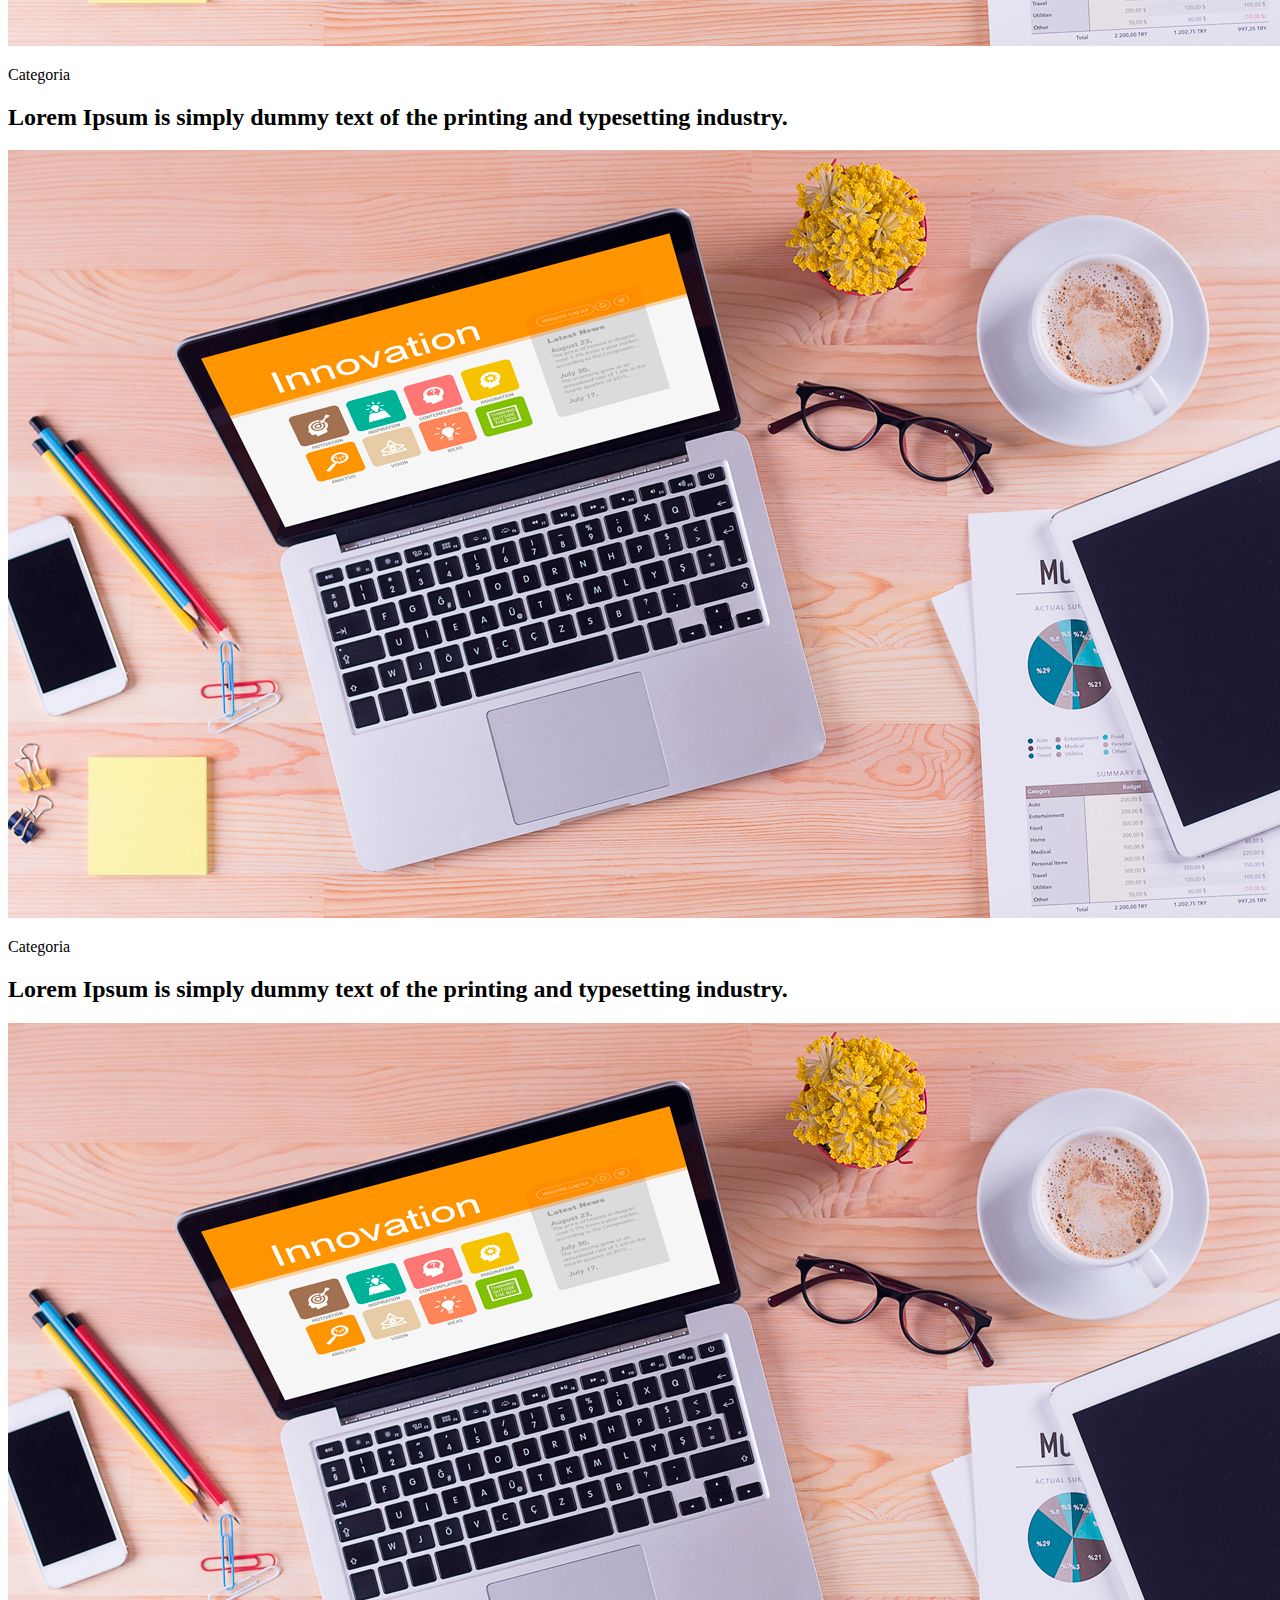
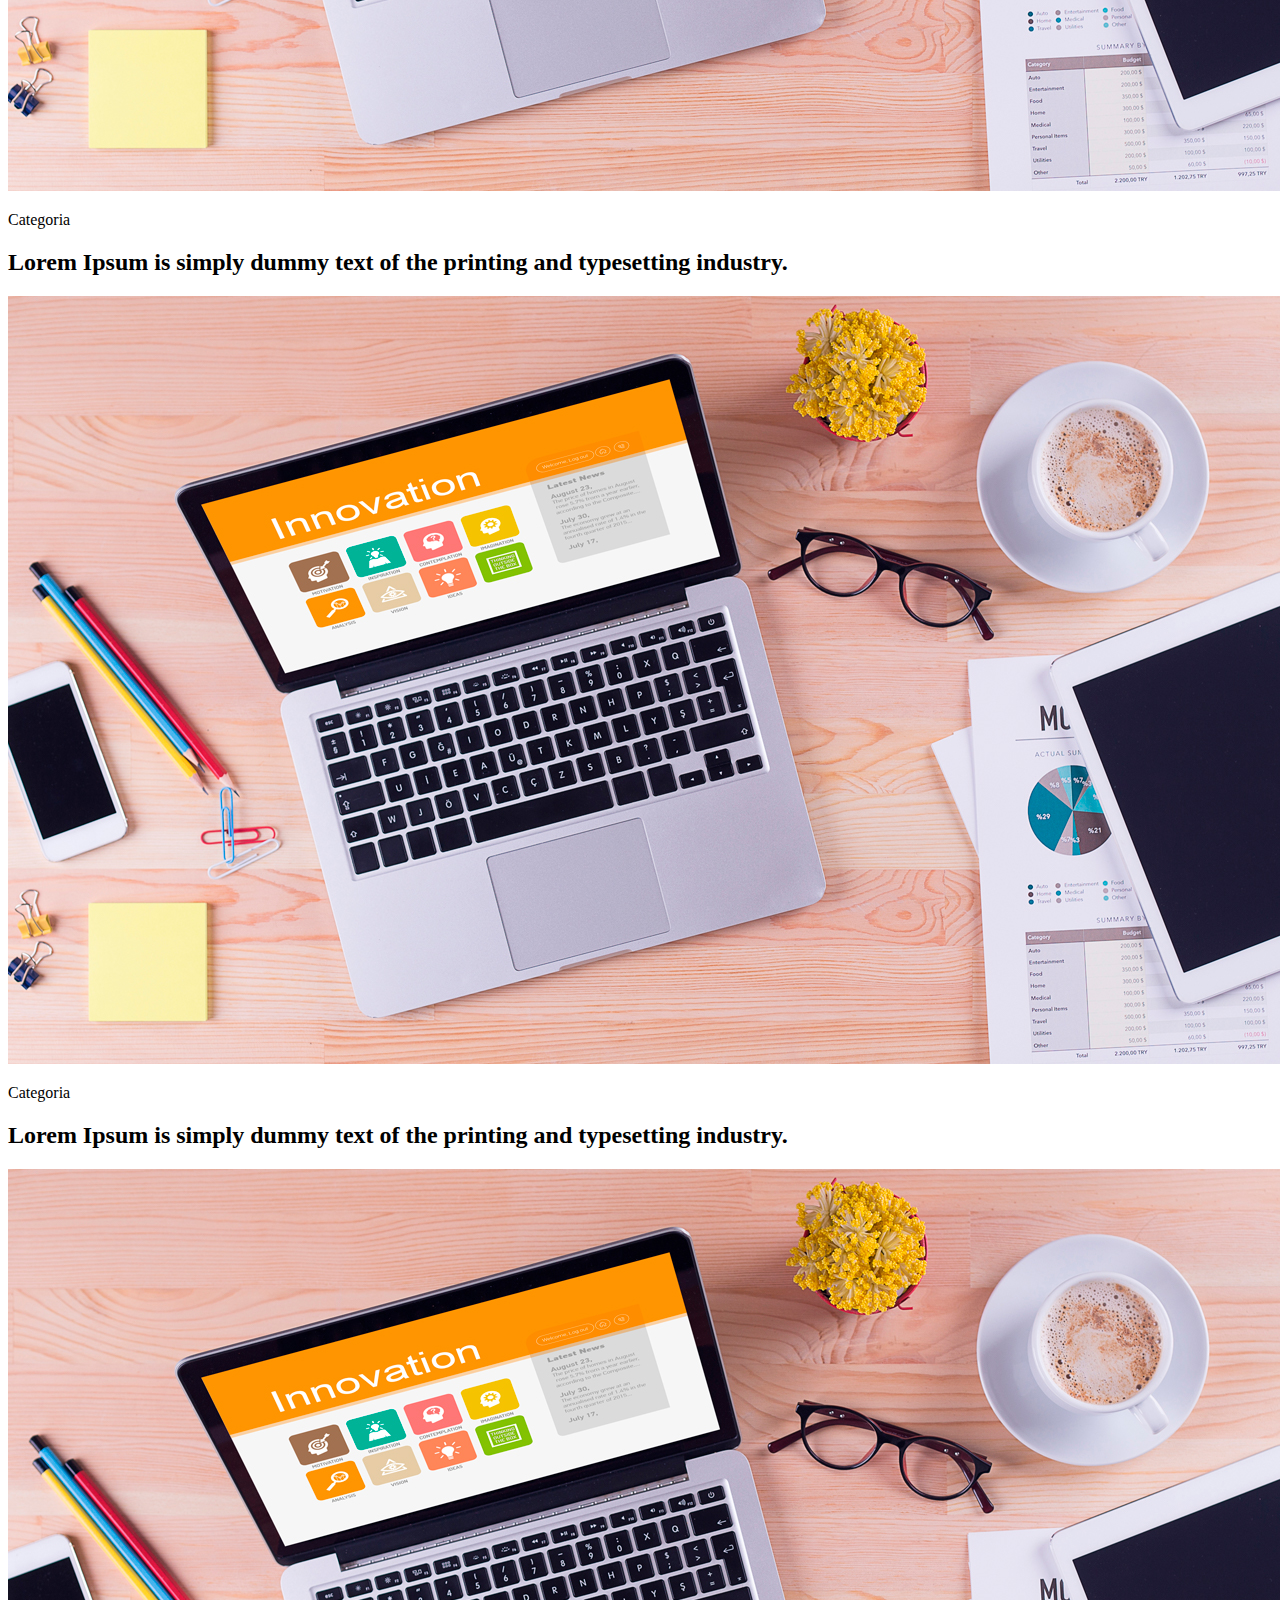
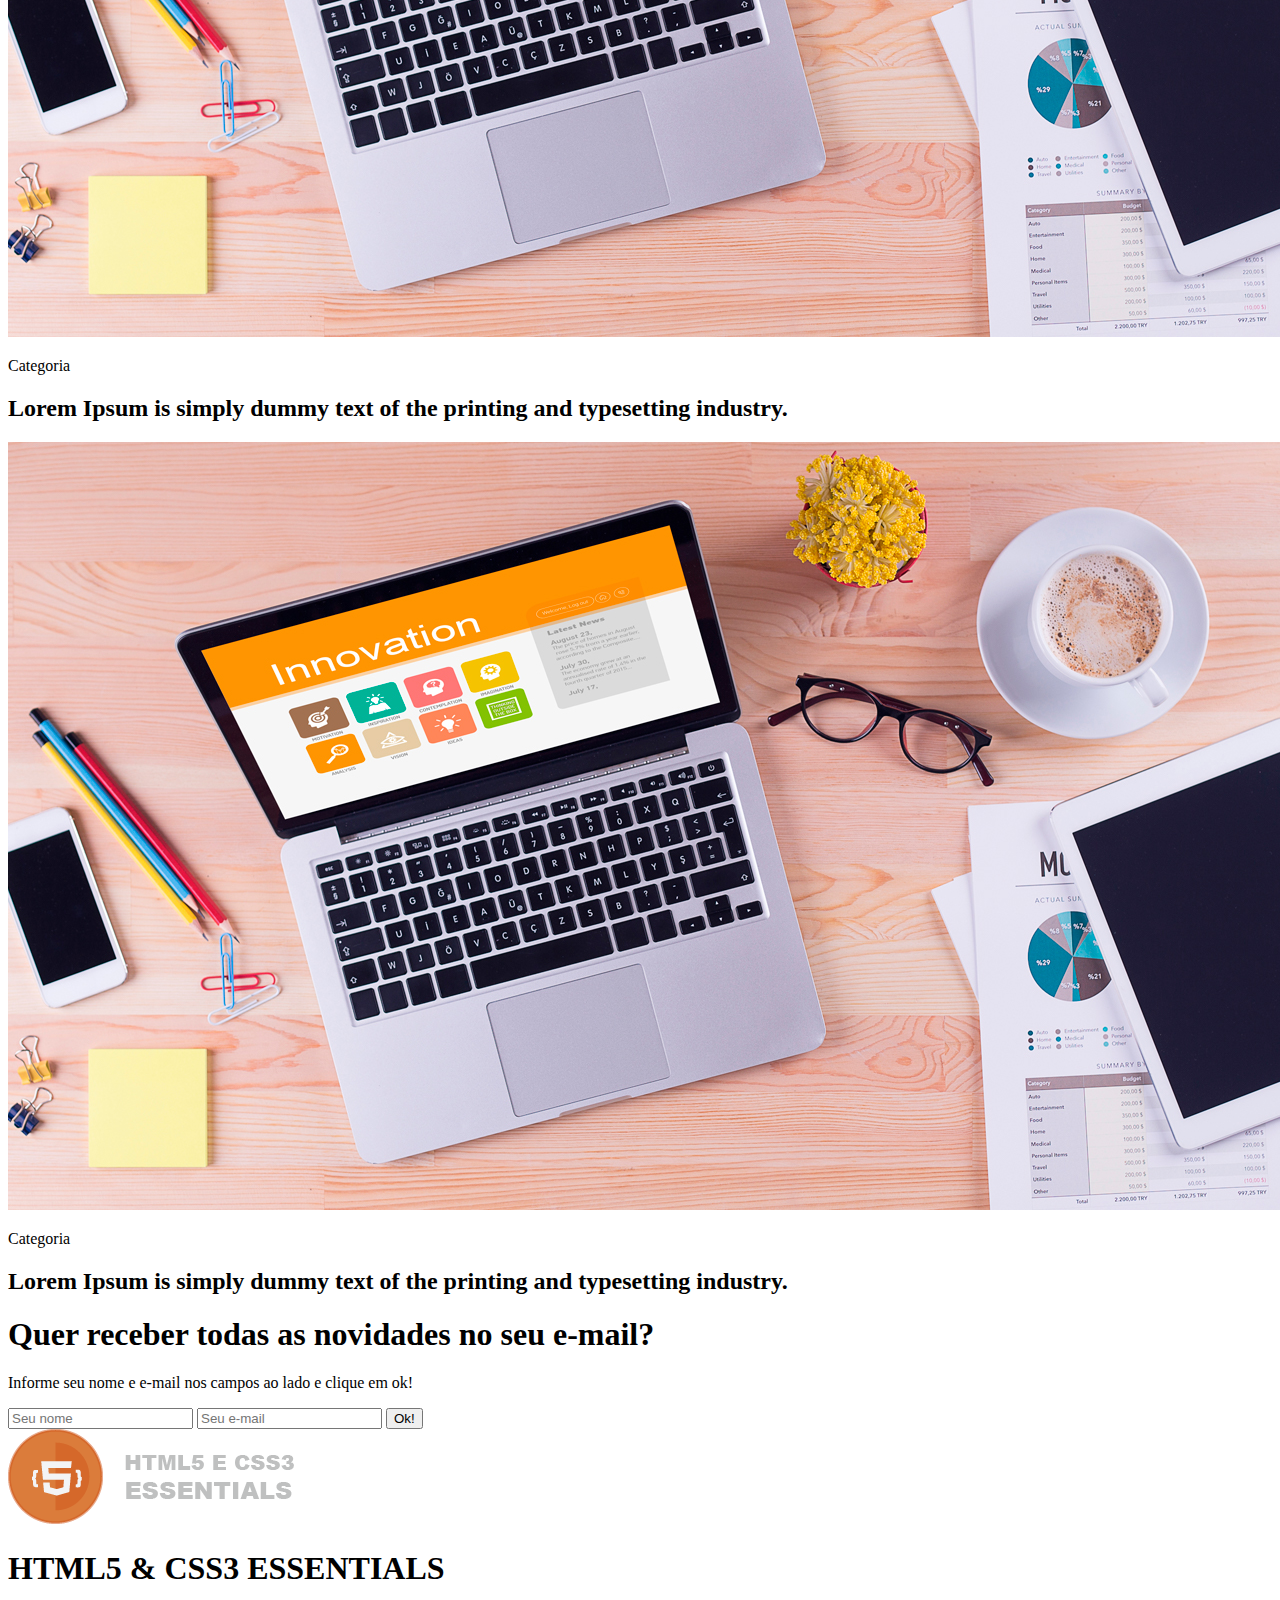
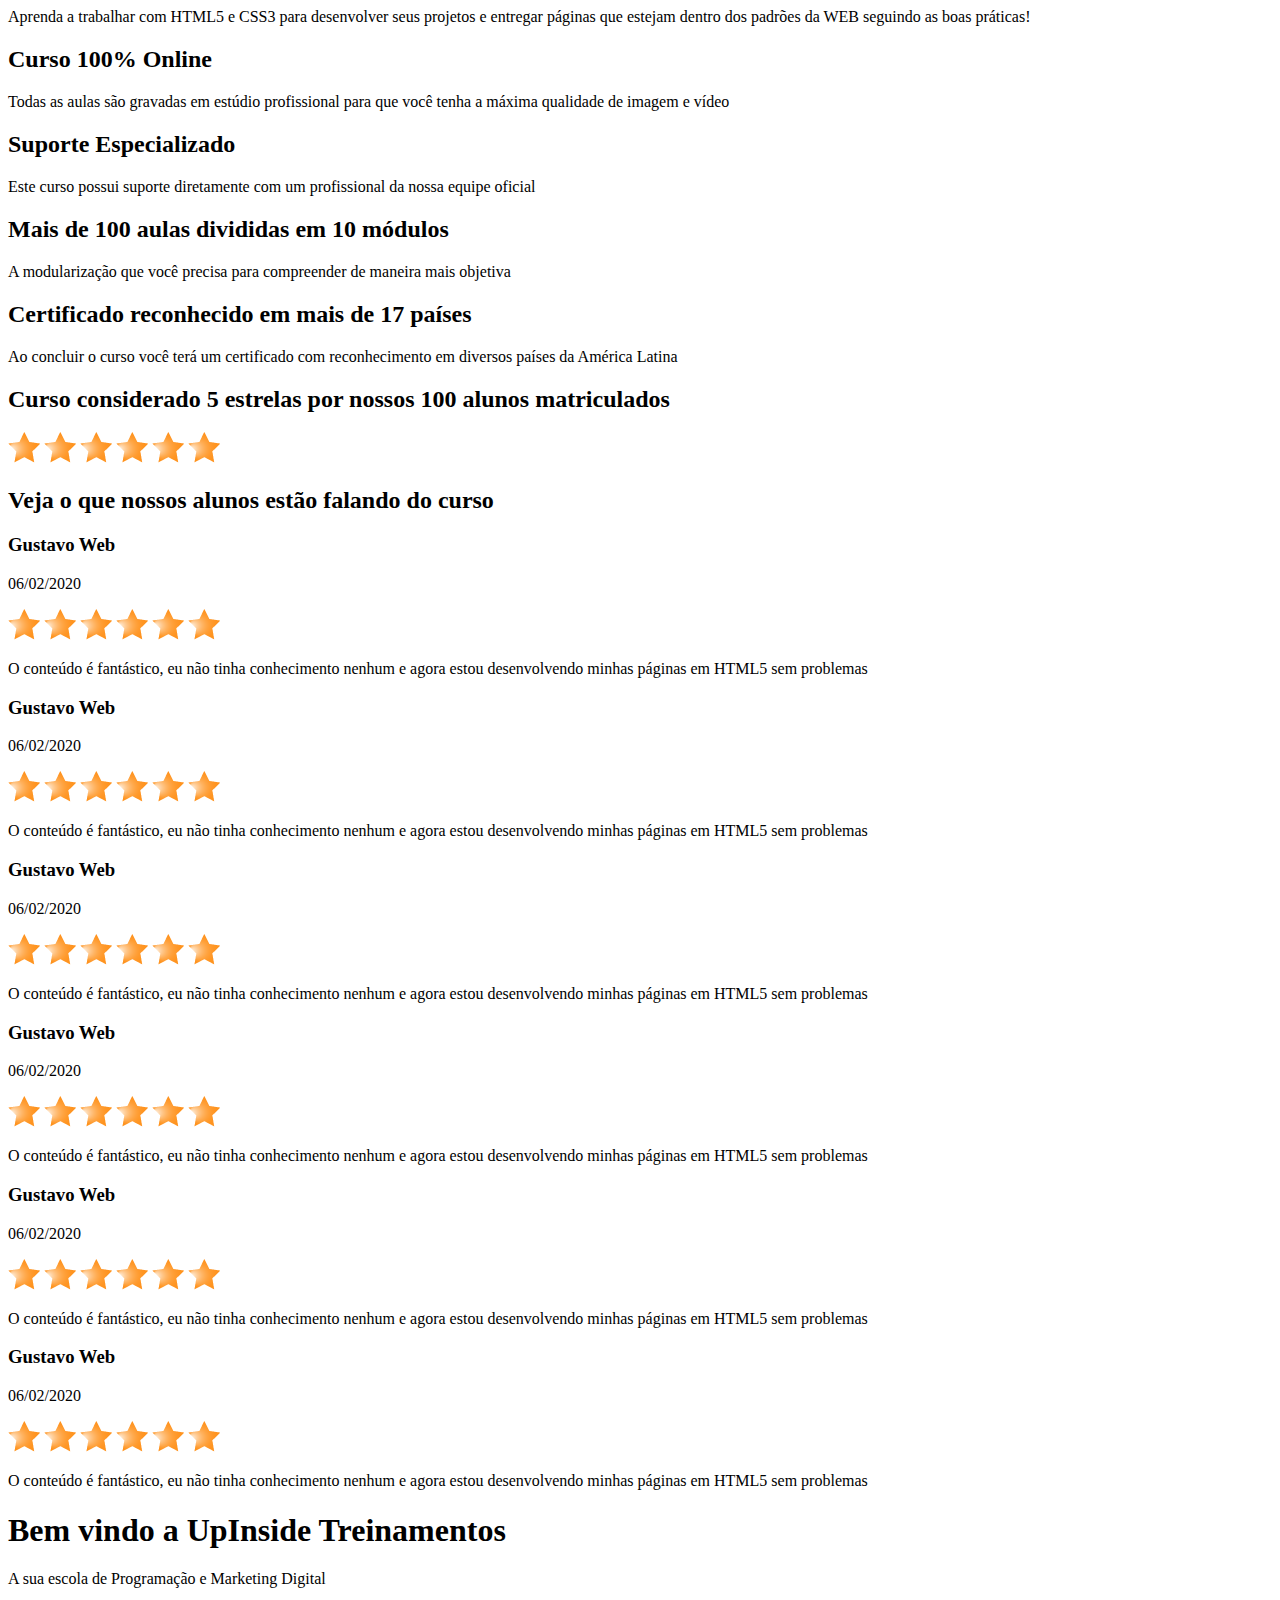
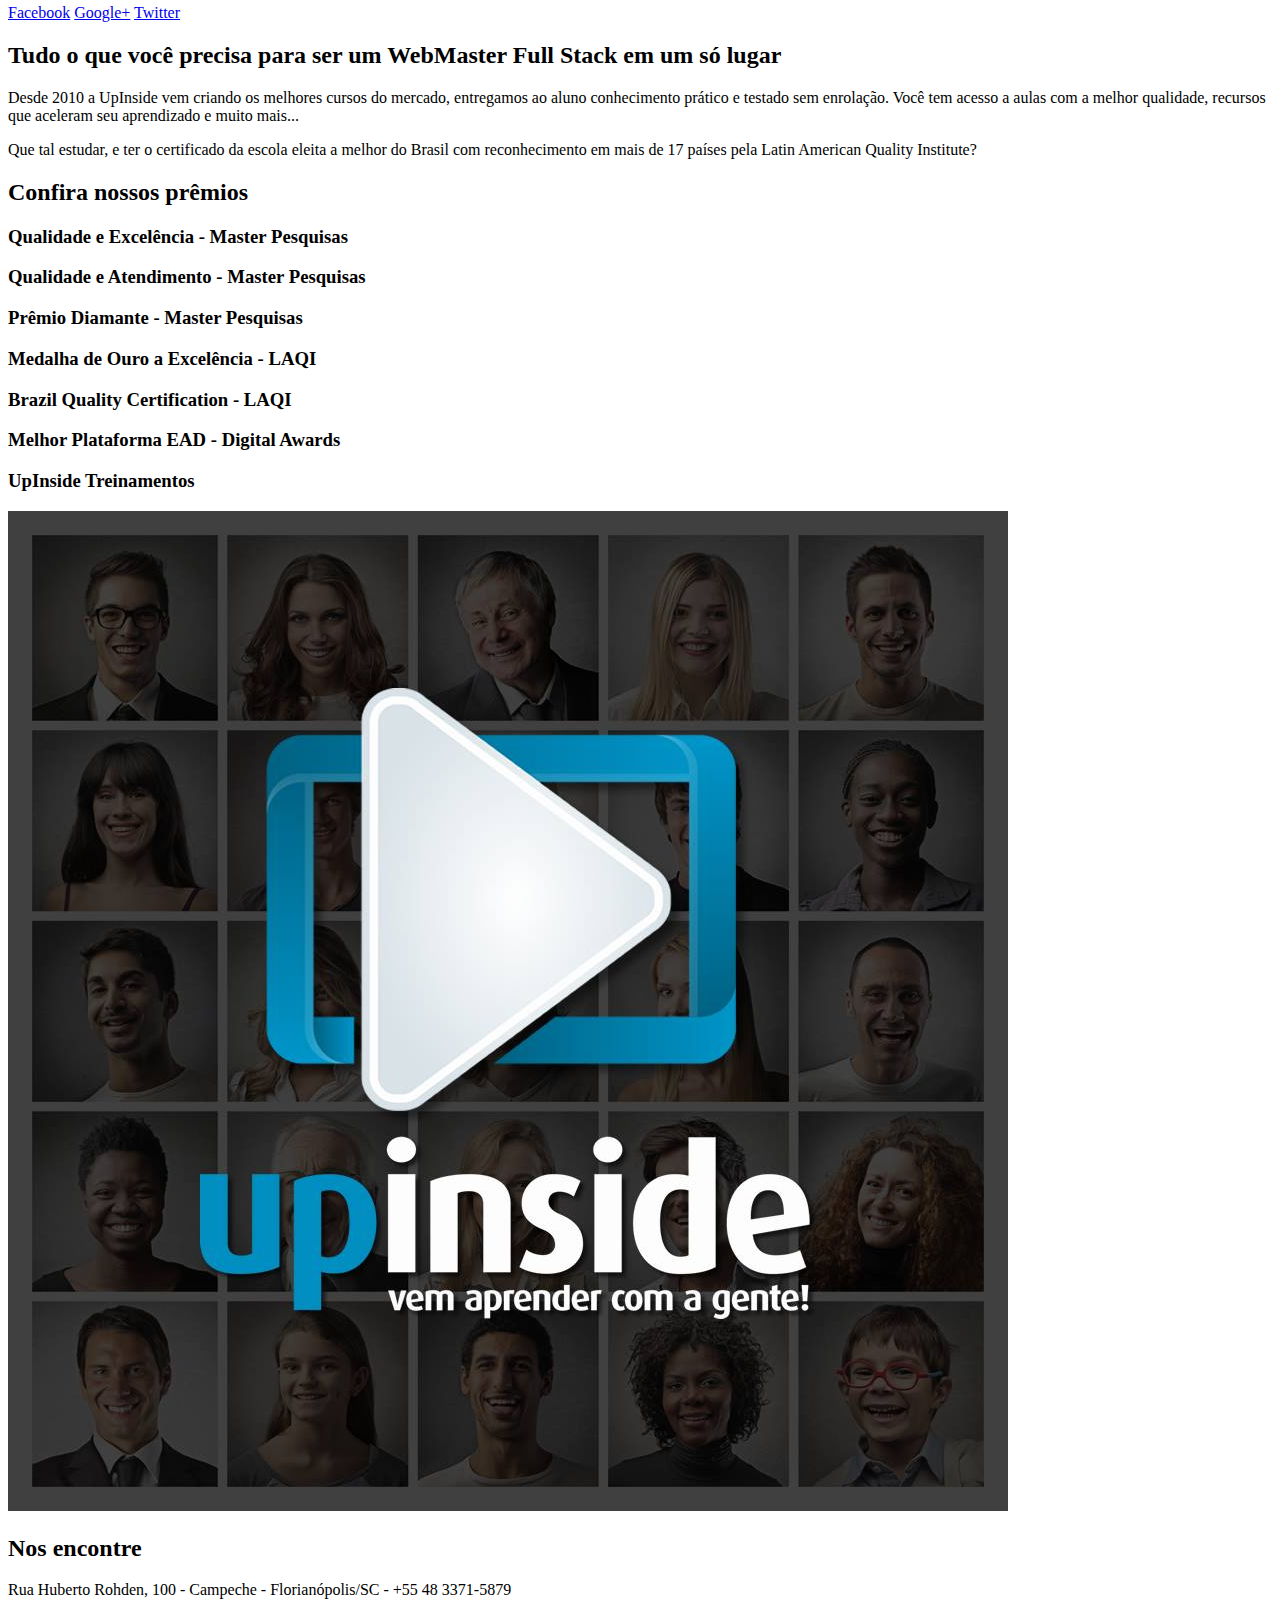
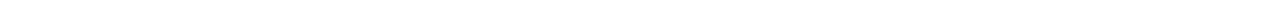
==== commit 0bad3cd3: "Marcação da dobra [Escola]" ====
--- a/03-marcando-conteudo/index.html
+++ b/03-marcando-conteudo/index.html
@@ -372,6 +372,16 @@
                         </header>
                     </article>
                 </section>
+
+                <img src="img/upinside.jpg" alt="Upinside Treinamentos" title="Upinside Treinamentos">
+
+                <article>
+                    <header>
+                        <h2>Nos encontre</h2>
+                    </header>
+
+                    <p>Rua Huberto Rohden, 100 - Campeche - Florianópolis/SC - +55 48 3371-5879</p>
+                </article>
             </section>
         </main>
 
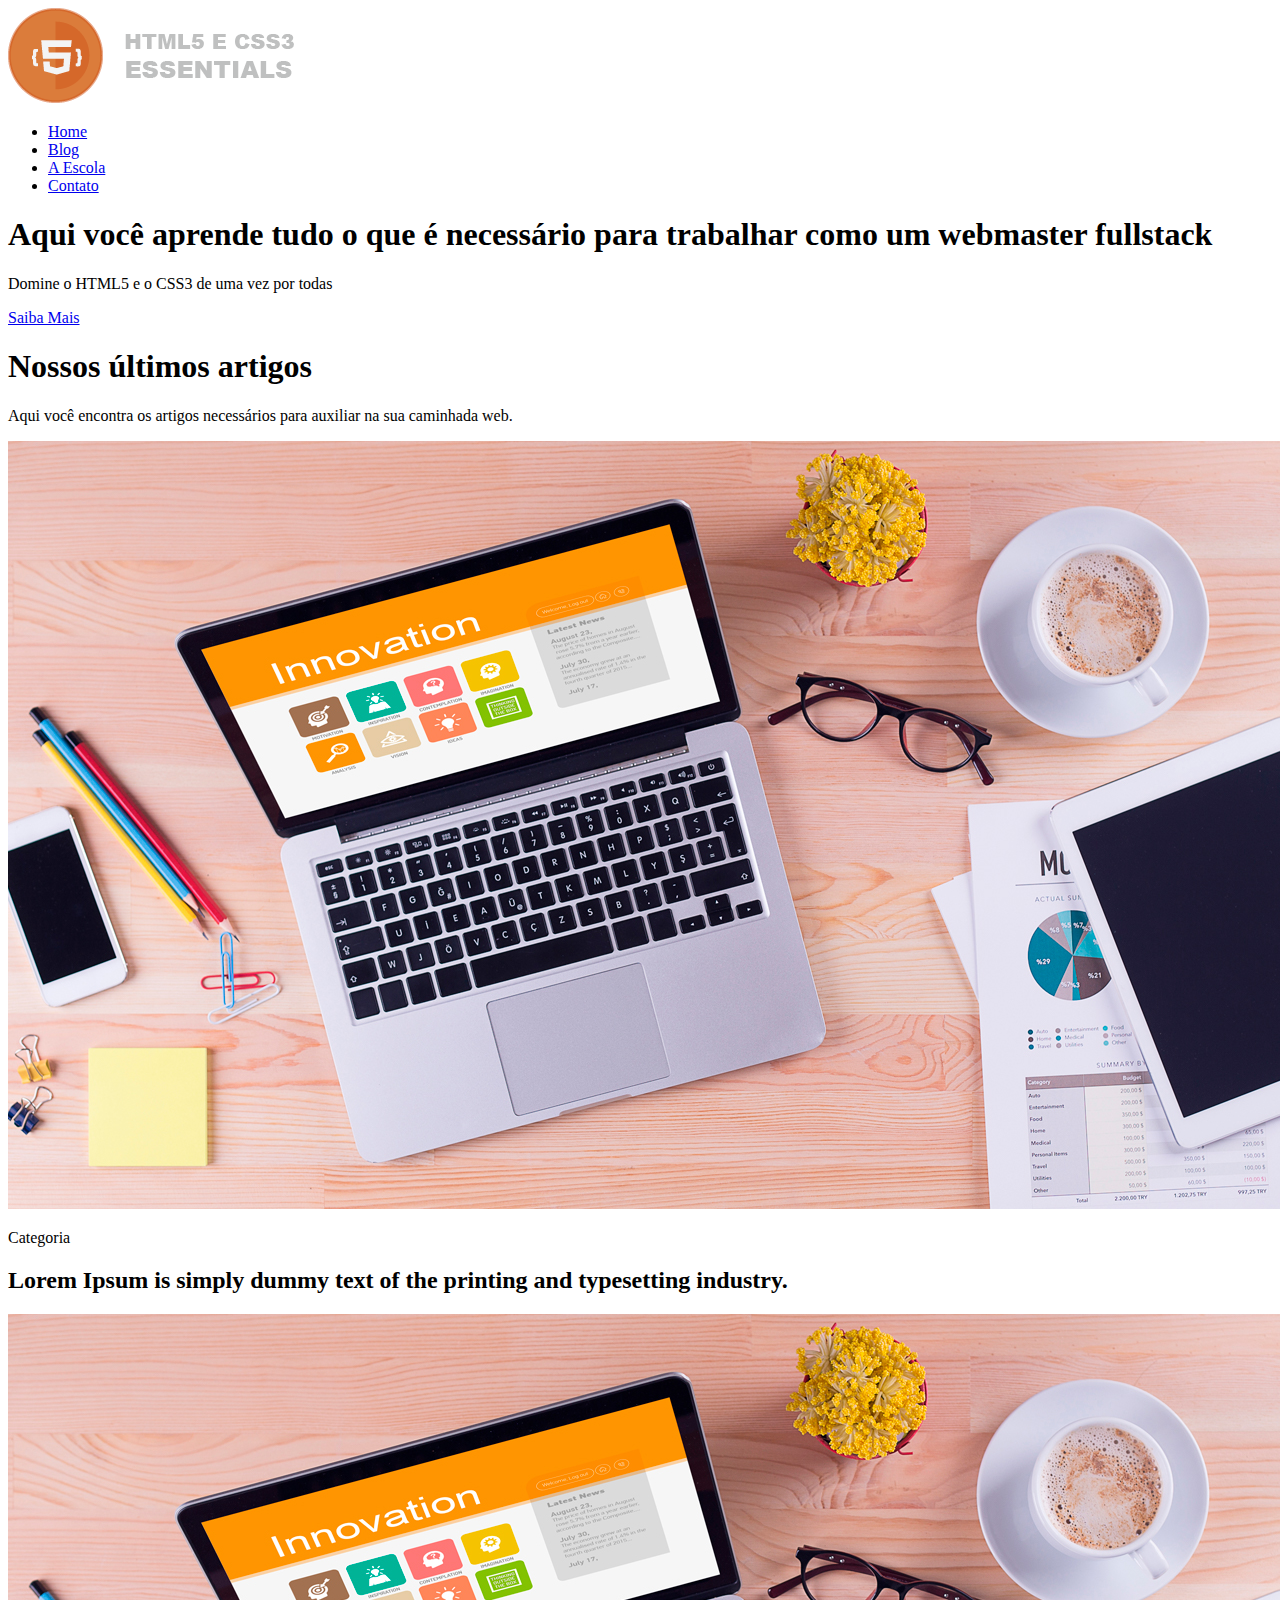
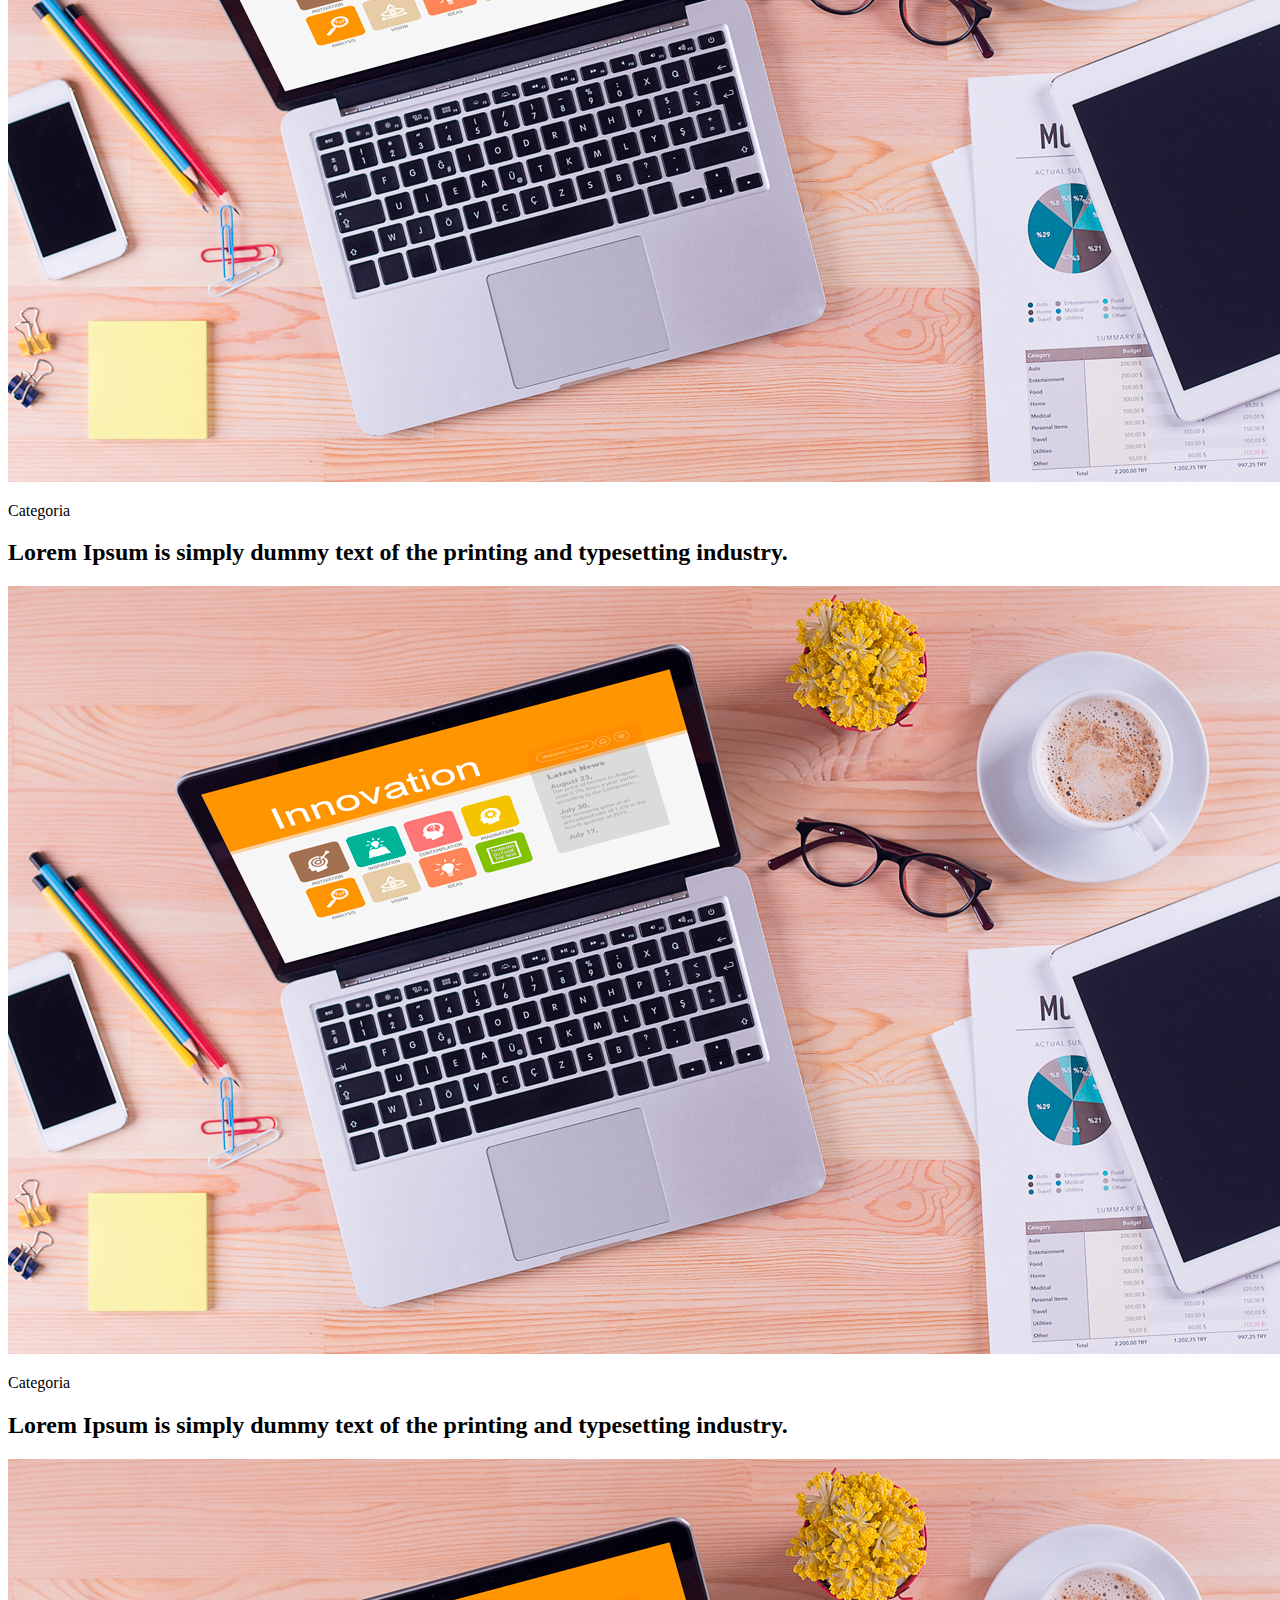
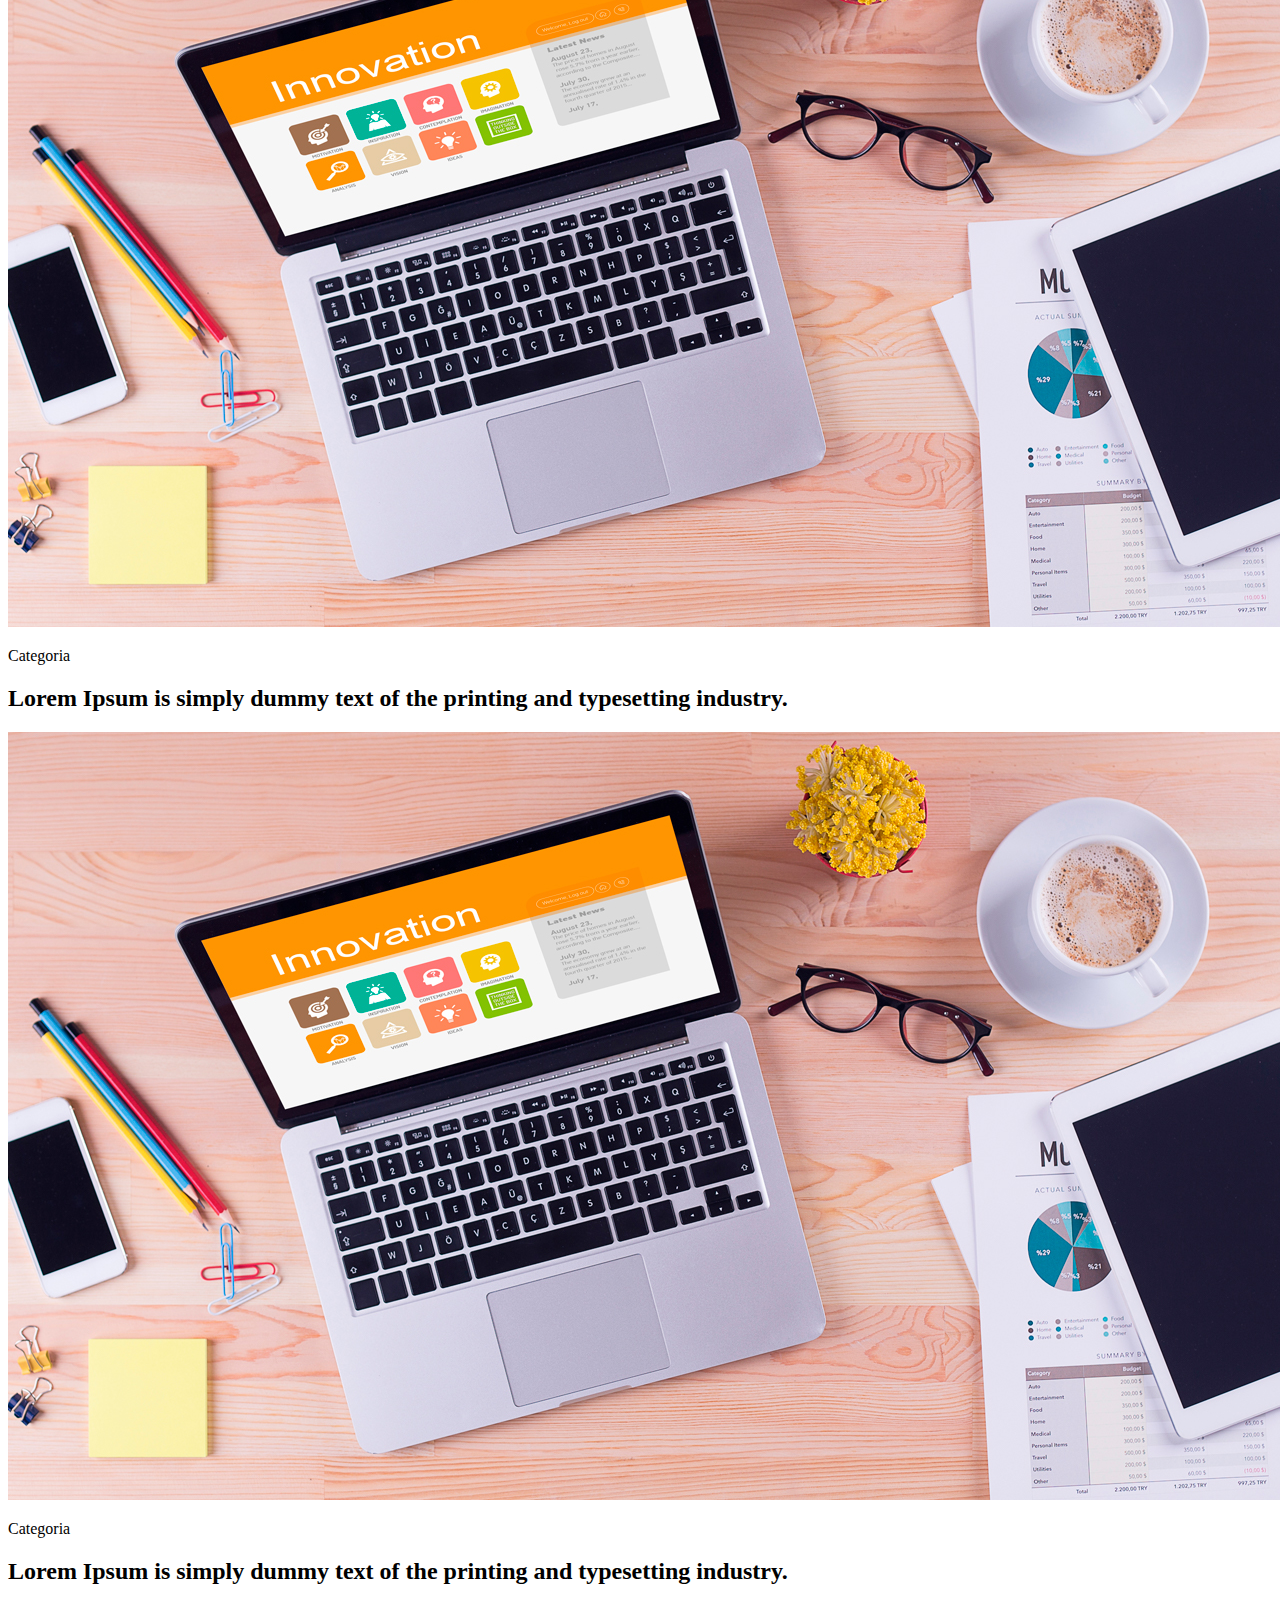
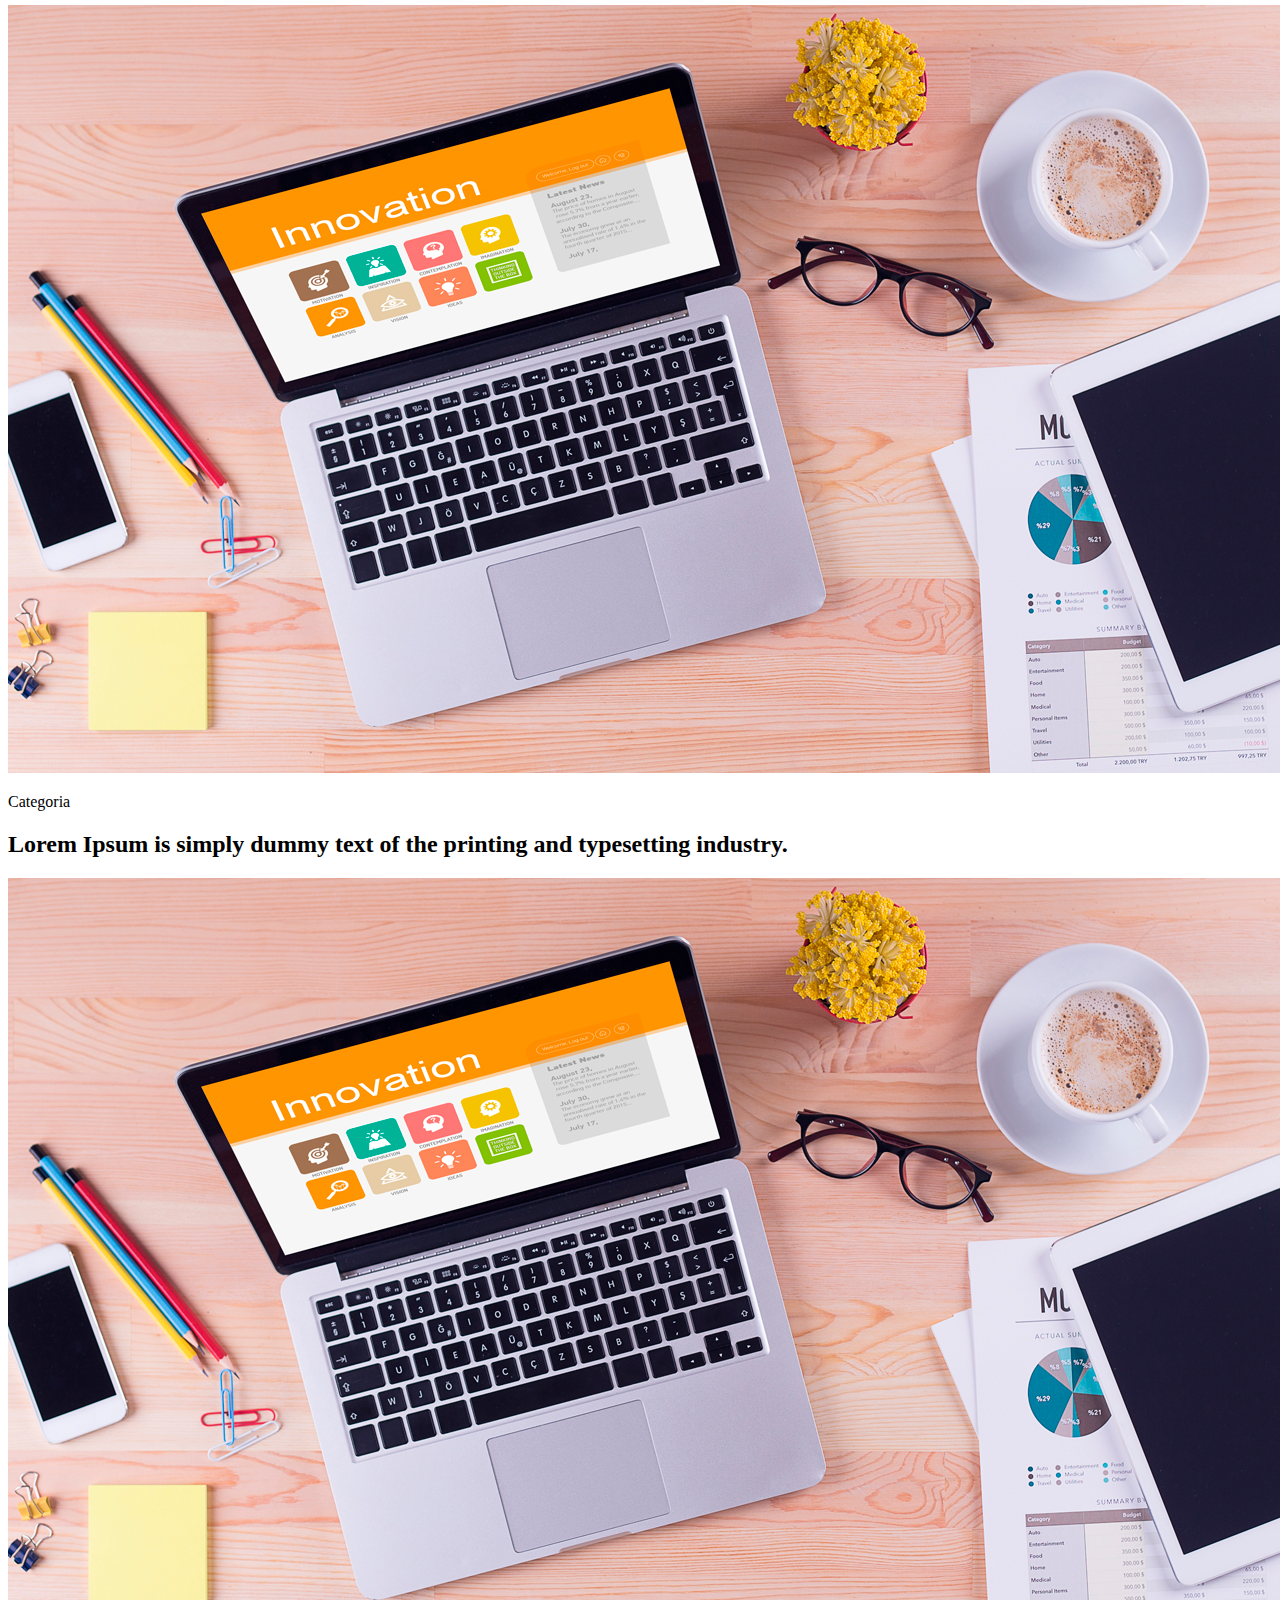
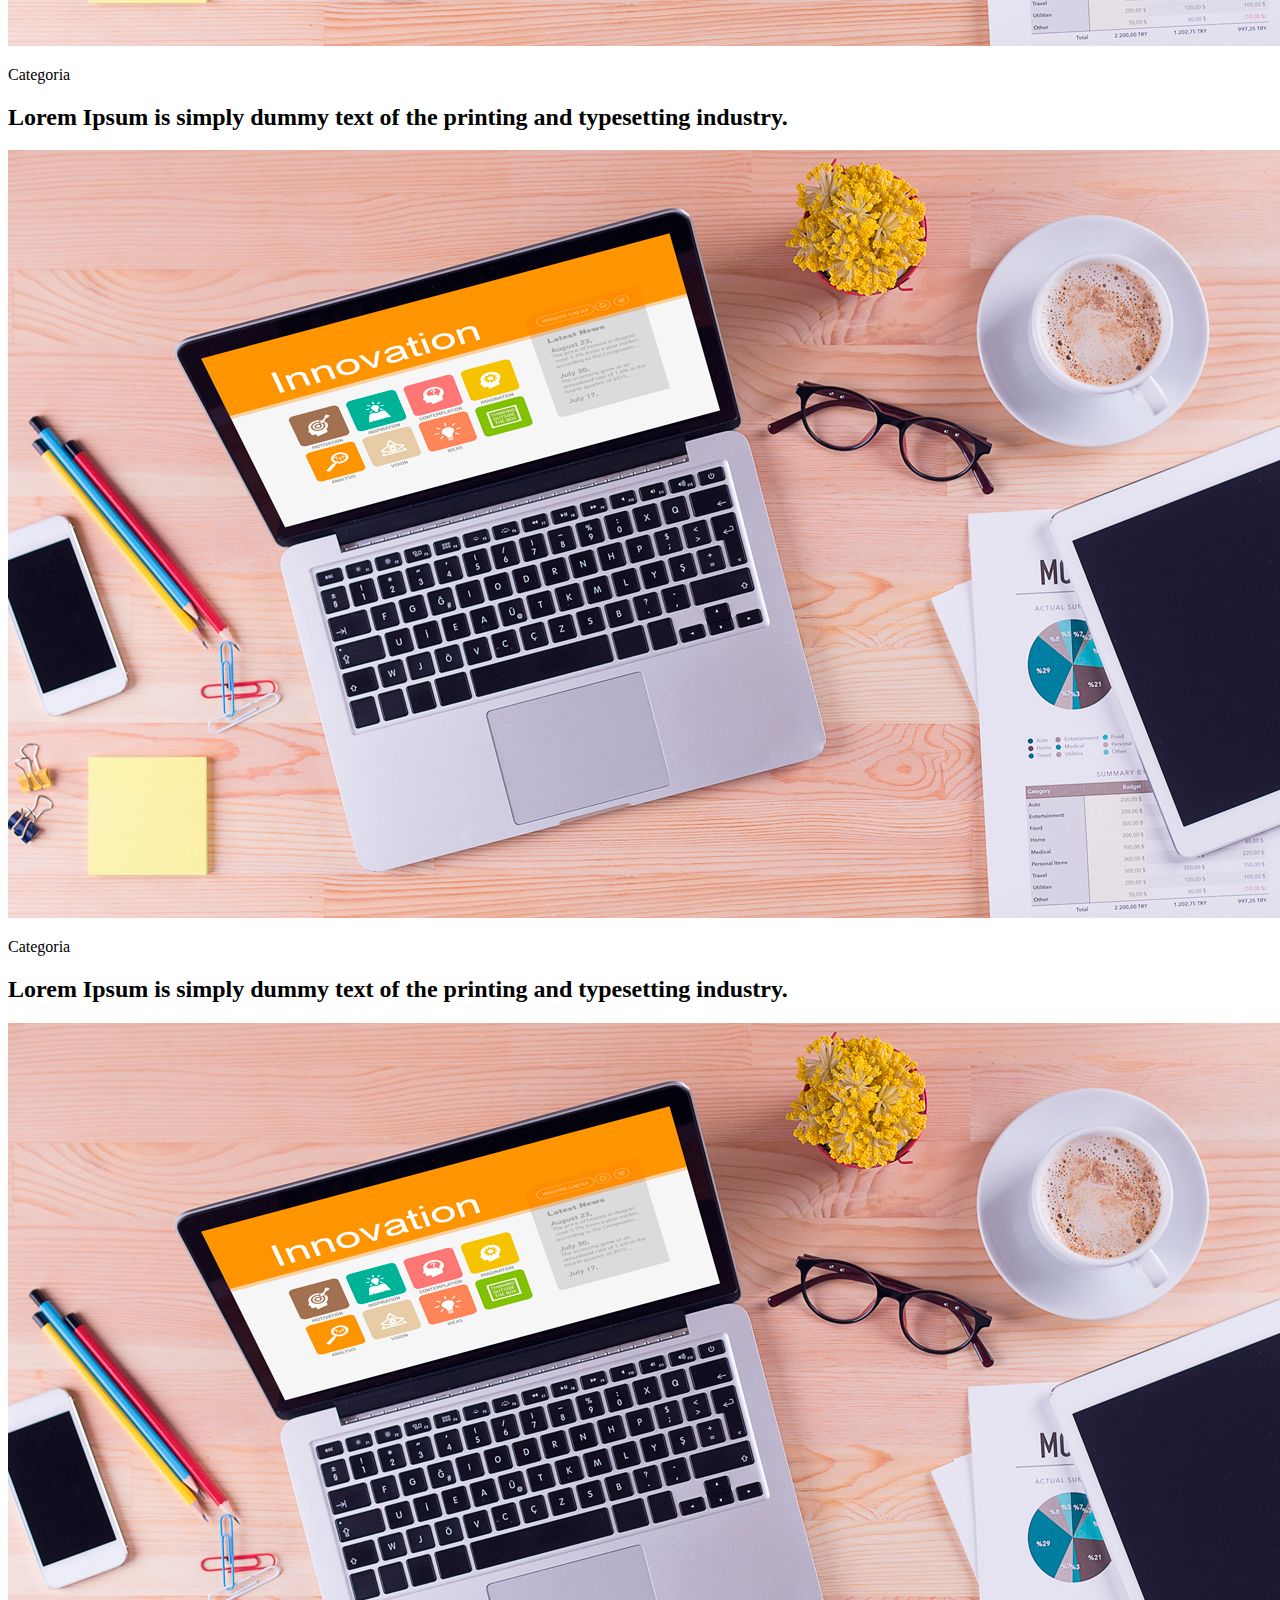
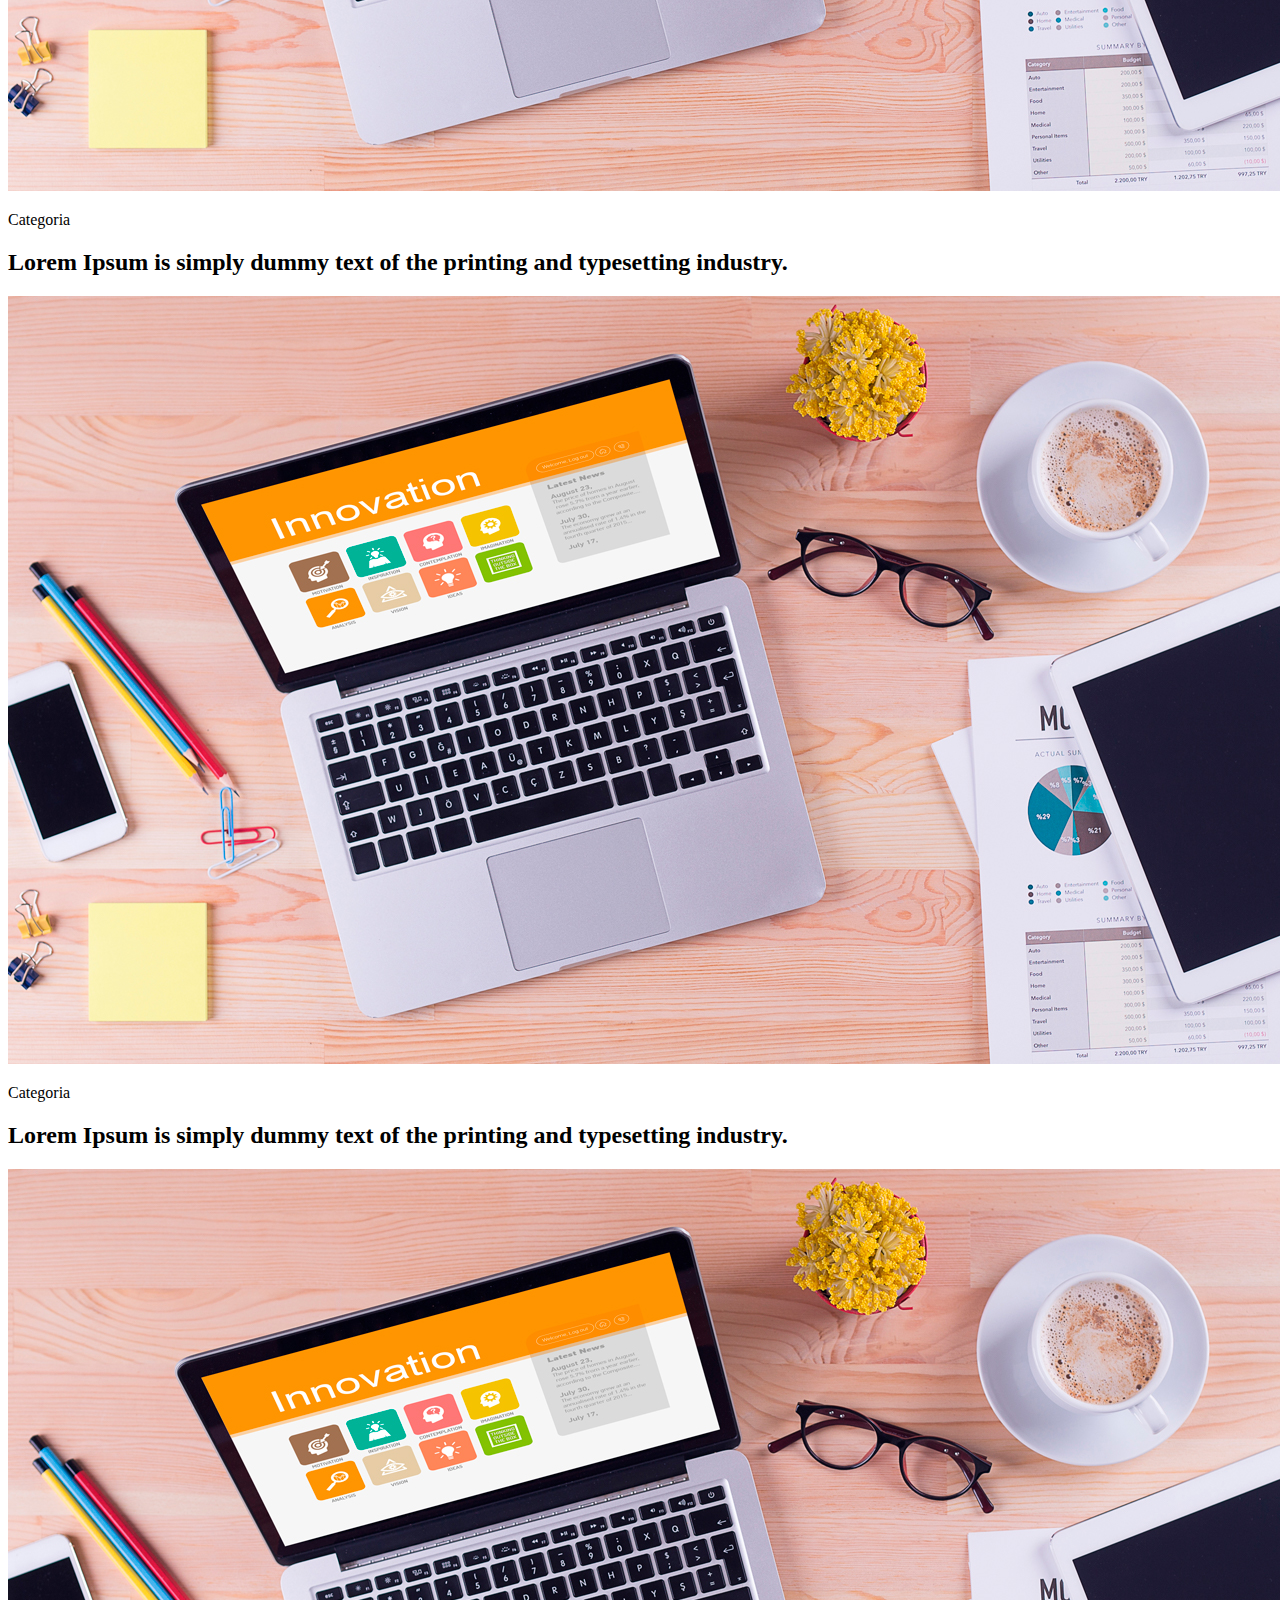
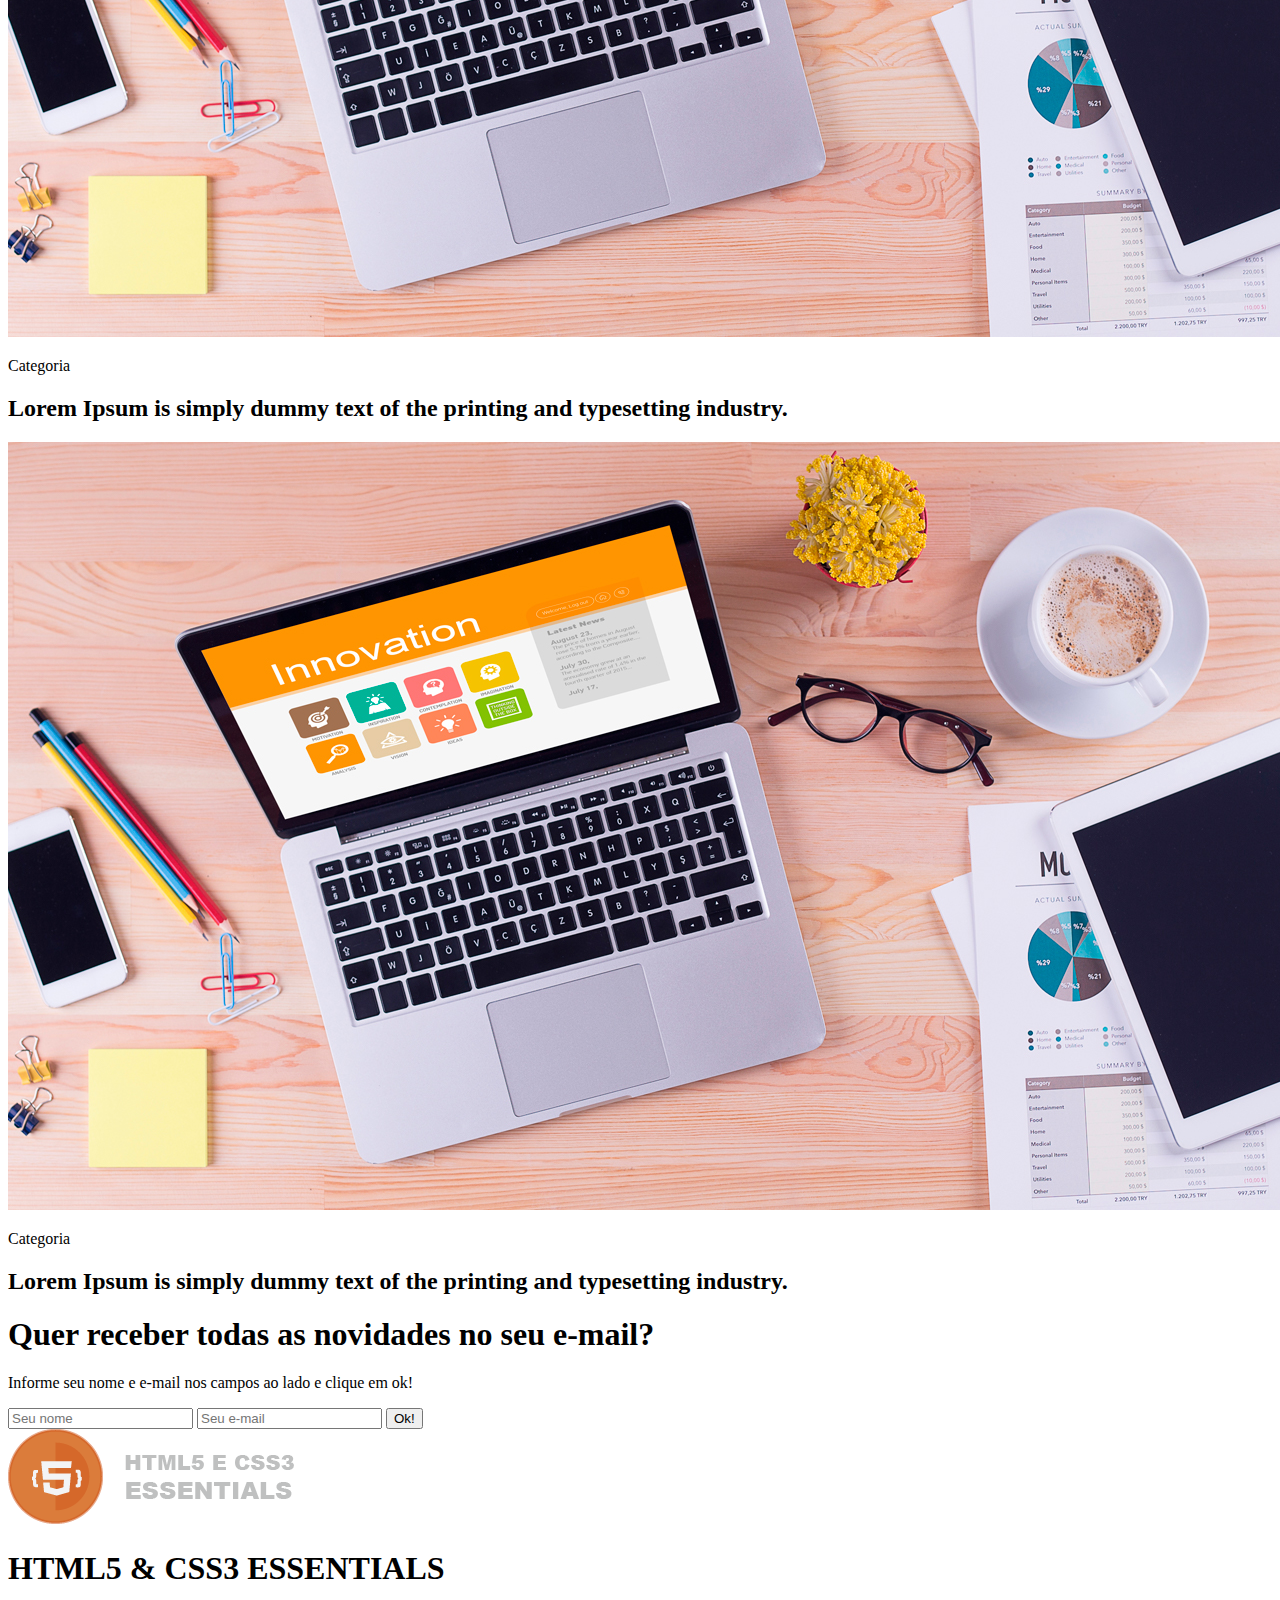
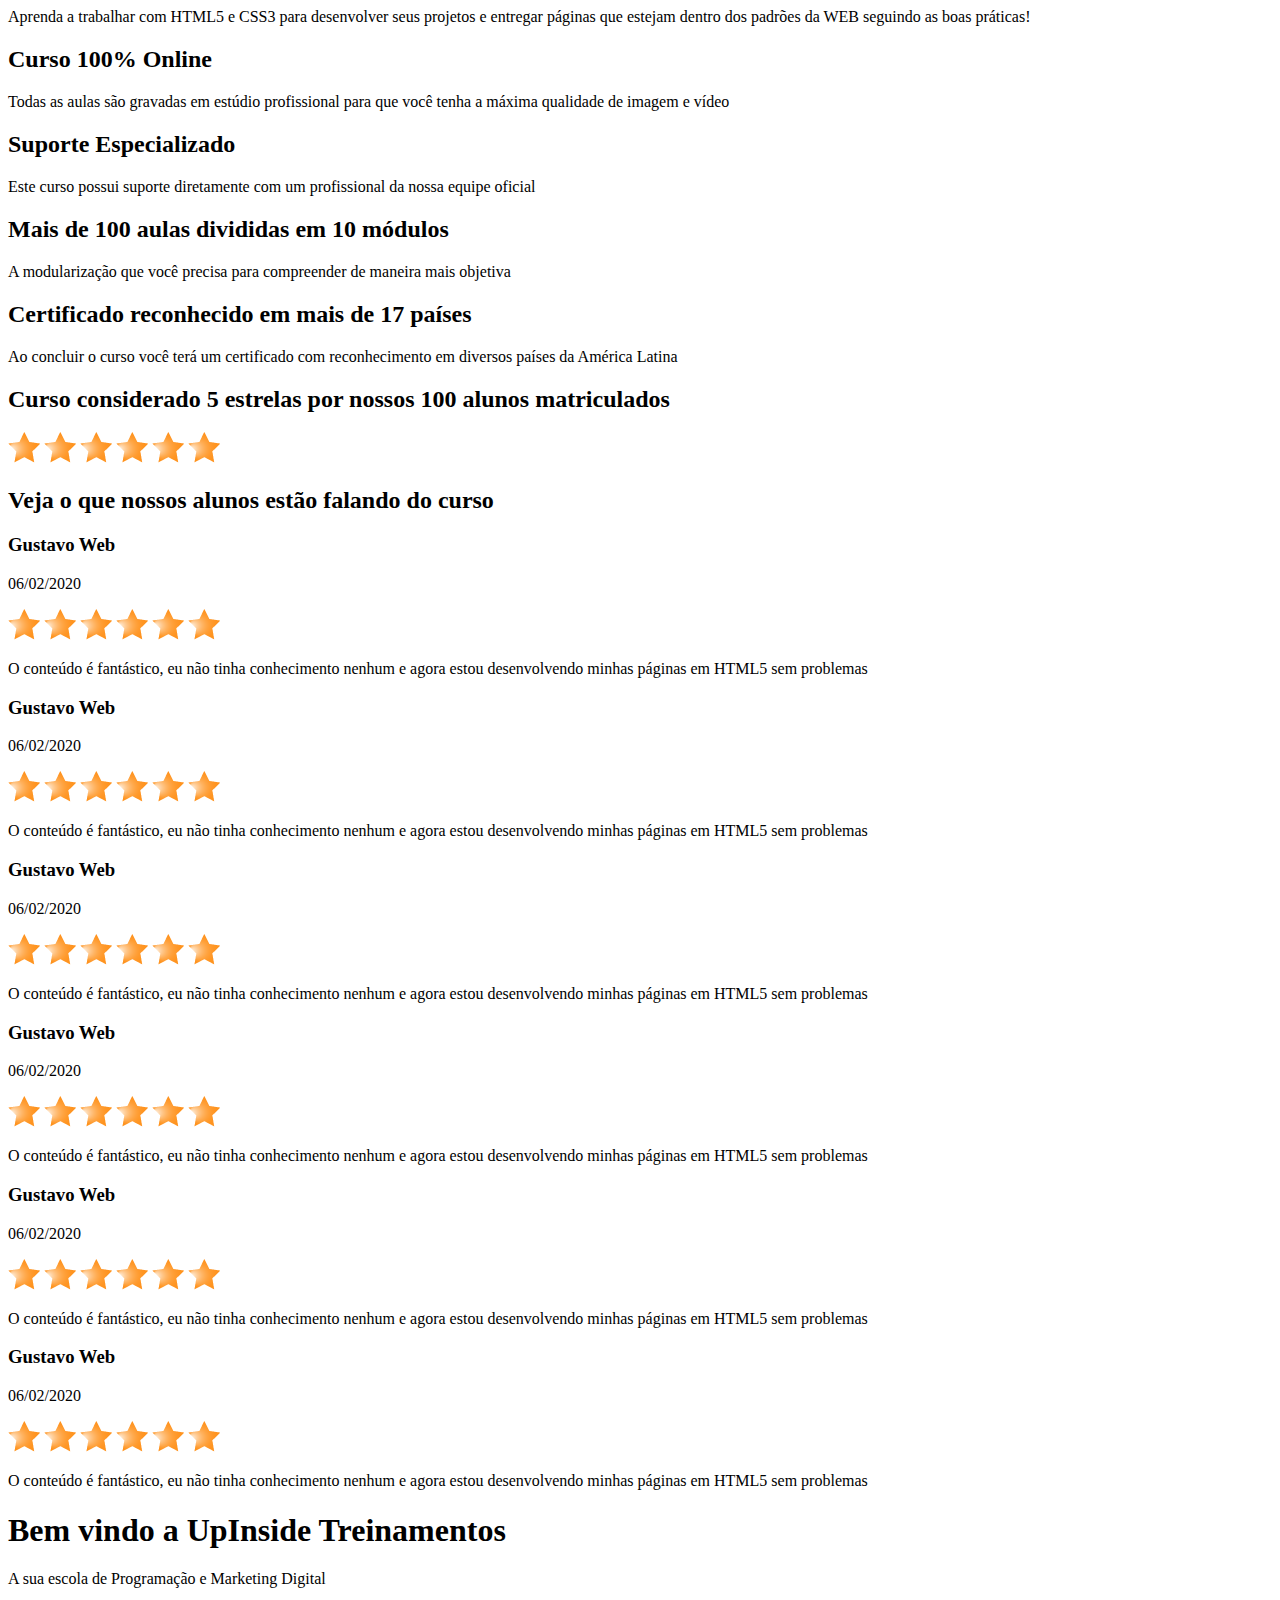
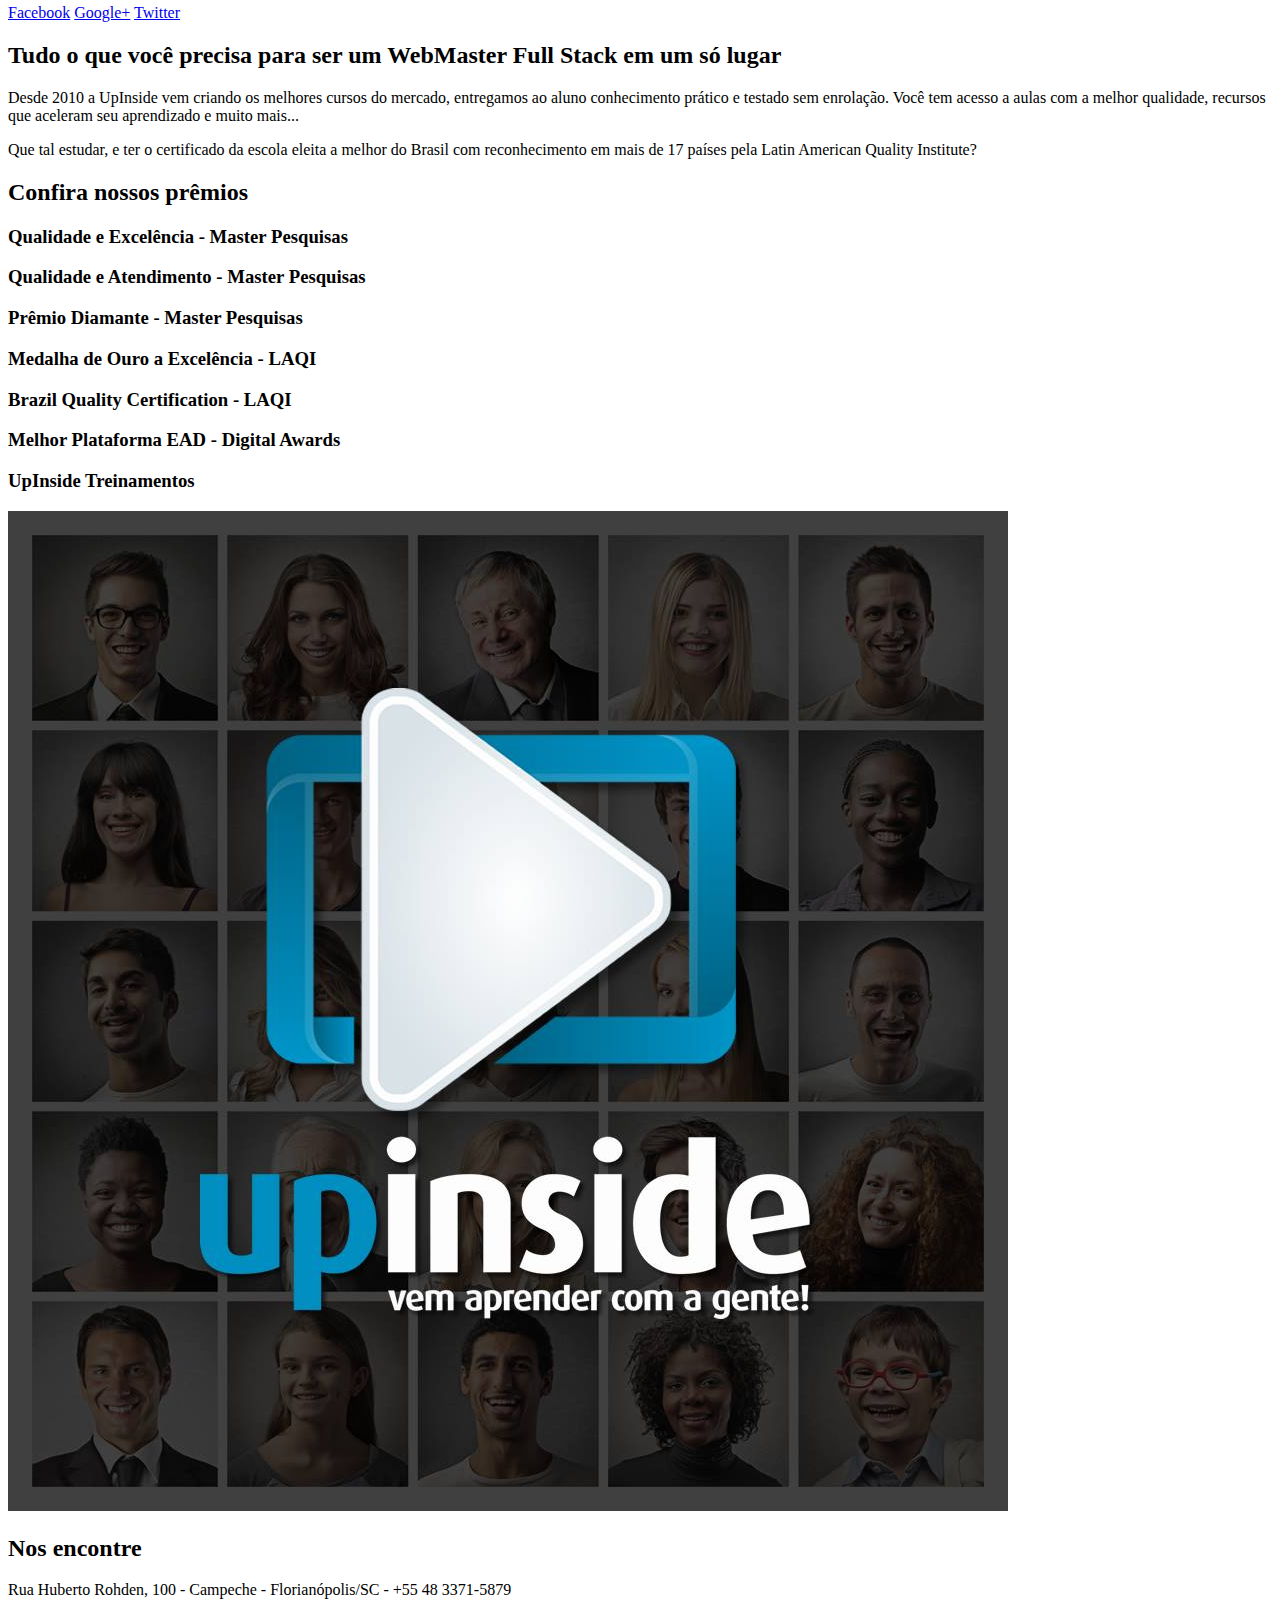
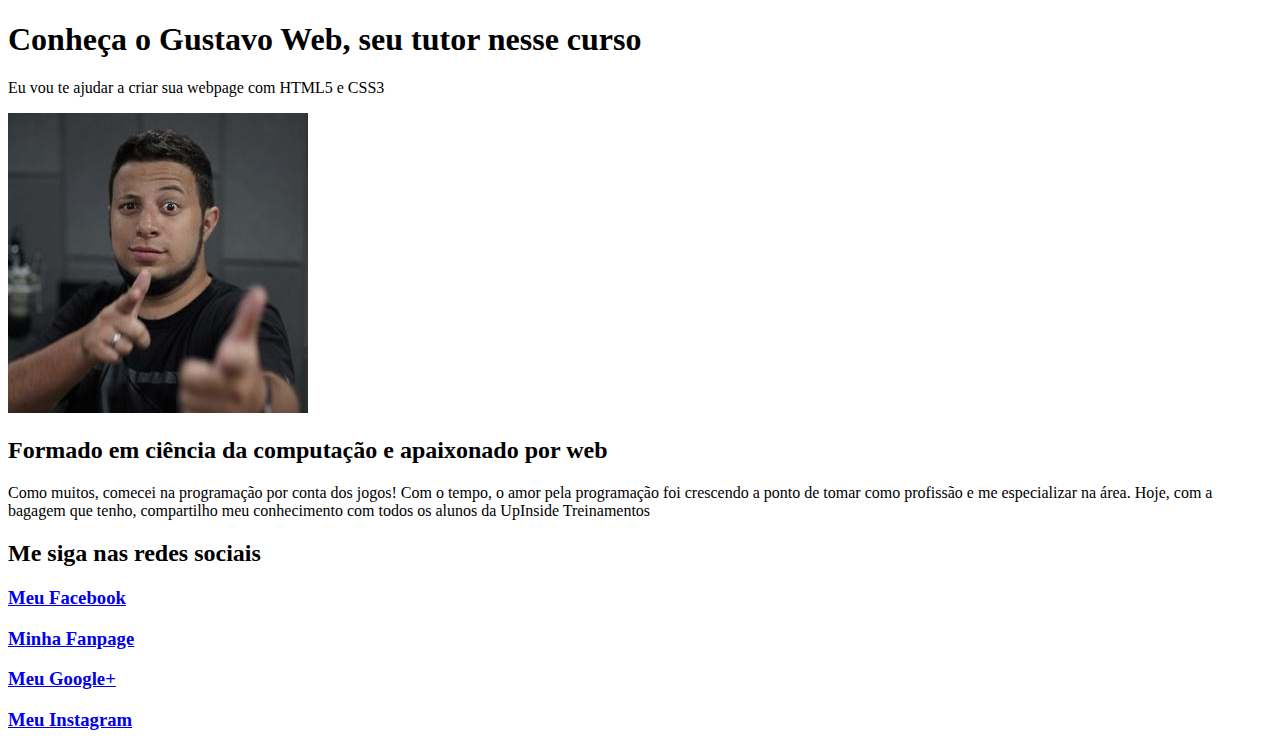
==== commit efd7527e: "Marcação da dobra [Tutor]" ====
--- a/03-marcando-conteudo/index.html
+++ b/03-marcando-conteudo/index.html
@@ -383,6 +383,55 @@
                     <p>Rua Huberto Rohden, 100 - Campeche - Florianópolis/SC - +55 48 3371-5879</p>
                 </article>
             </section>
+
+            <section>
+                <header>
+                    <h1>Conheça o Gustavo Web, seu tutor nesse curso</h1>
+                    <p>Eu vou te ajudar a criar sua webpage com HTML5 e CSS3</p>
+                </header>
+
+                <img src="img/gustavoweb.jpg" alt="Foto de Gustavo Web" title="Foto de Gustavo Web">
+
+                <article>
+                    <header>
+                        <h2>Formado em ciência da computação e apaixonado por web</h2>
+                    </header>
+
+                    <p>Como muitos, comecei na programação por conta dos jogos! Com o tempo, o amor pela programação foi crescendo a ponto de tomar como profissão e me especializar na área. Hoje, com a bagagem que tenho, compartilho meu conhecimento com todos os alunos da UpInside Treinamentos</p>
+                </article>
+
+                <section>
+                    <header>
+                        <h2>Me siga nas redes sociais</h2>
+                    </header>
+
+                    <article>
+                        <header>
+                            <h3><a href="#">Meu Facebook</a></h3>
+                        </header>
+                    </article>
+
+                    <article>
+
+                        <header>
+                            <h3><a href="#">Minha Fanpage</a></h3>
+                        </header>
+                    </article>
+
+                    <article>
+
+                        <header>
+                            <h3><a href="#">Meu Google+</a></h3>
+                        </header>
+                    </article>
+
+                    <article>
+                        <header>
+                            <h3><a href="#">Meu Instagram</a></h3>
+                        </header>
+                    </article>
+                </section>
+            </section>
         </main>
 
         <footer>
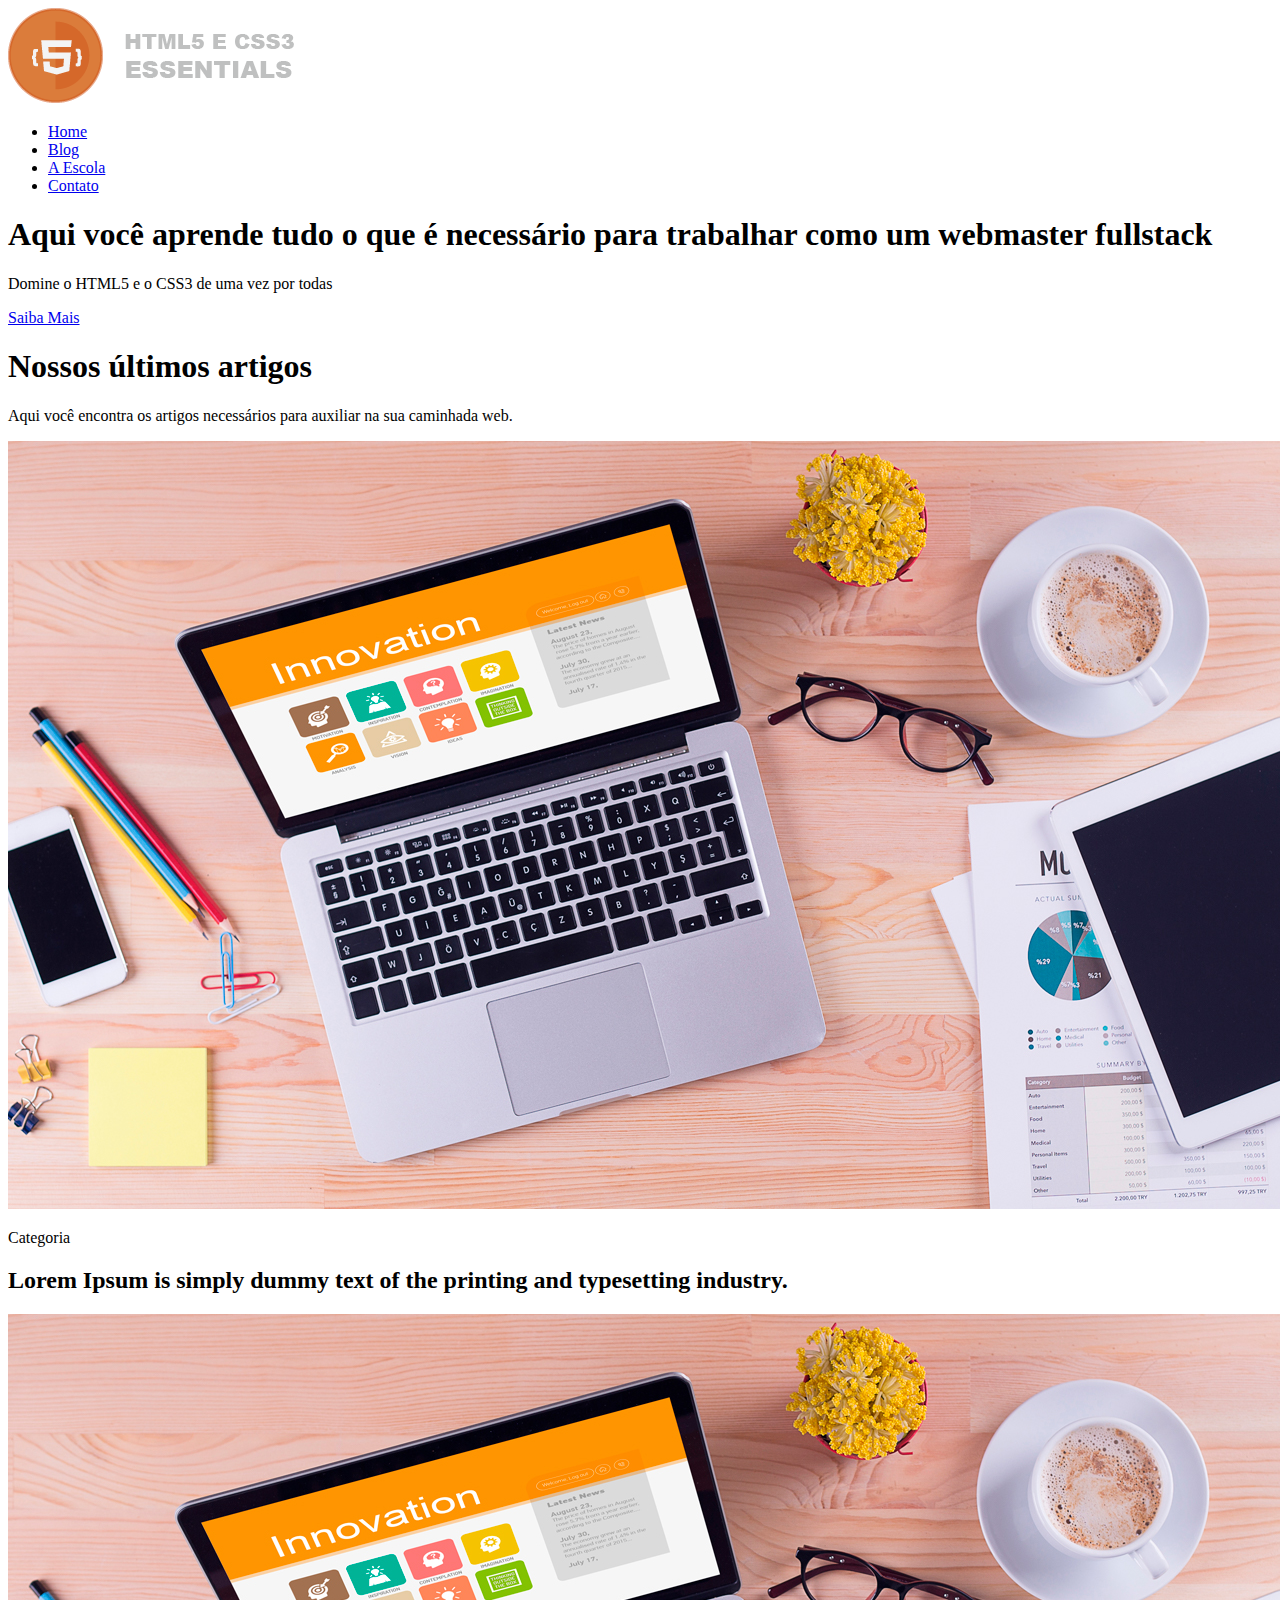
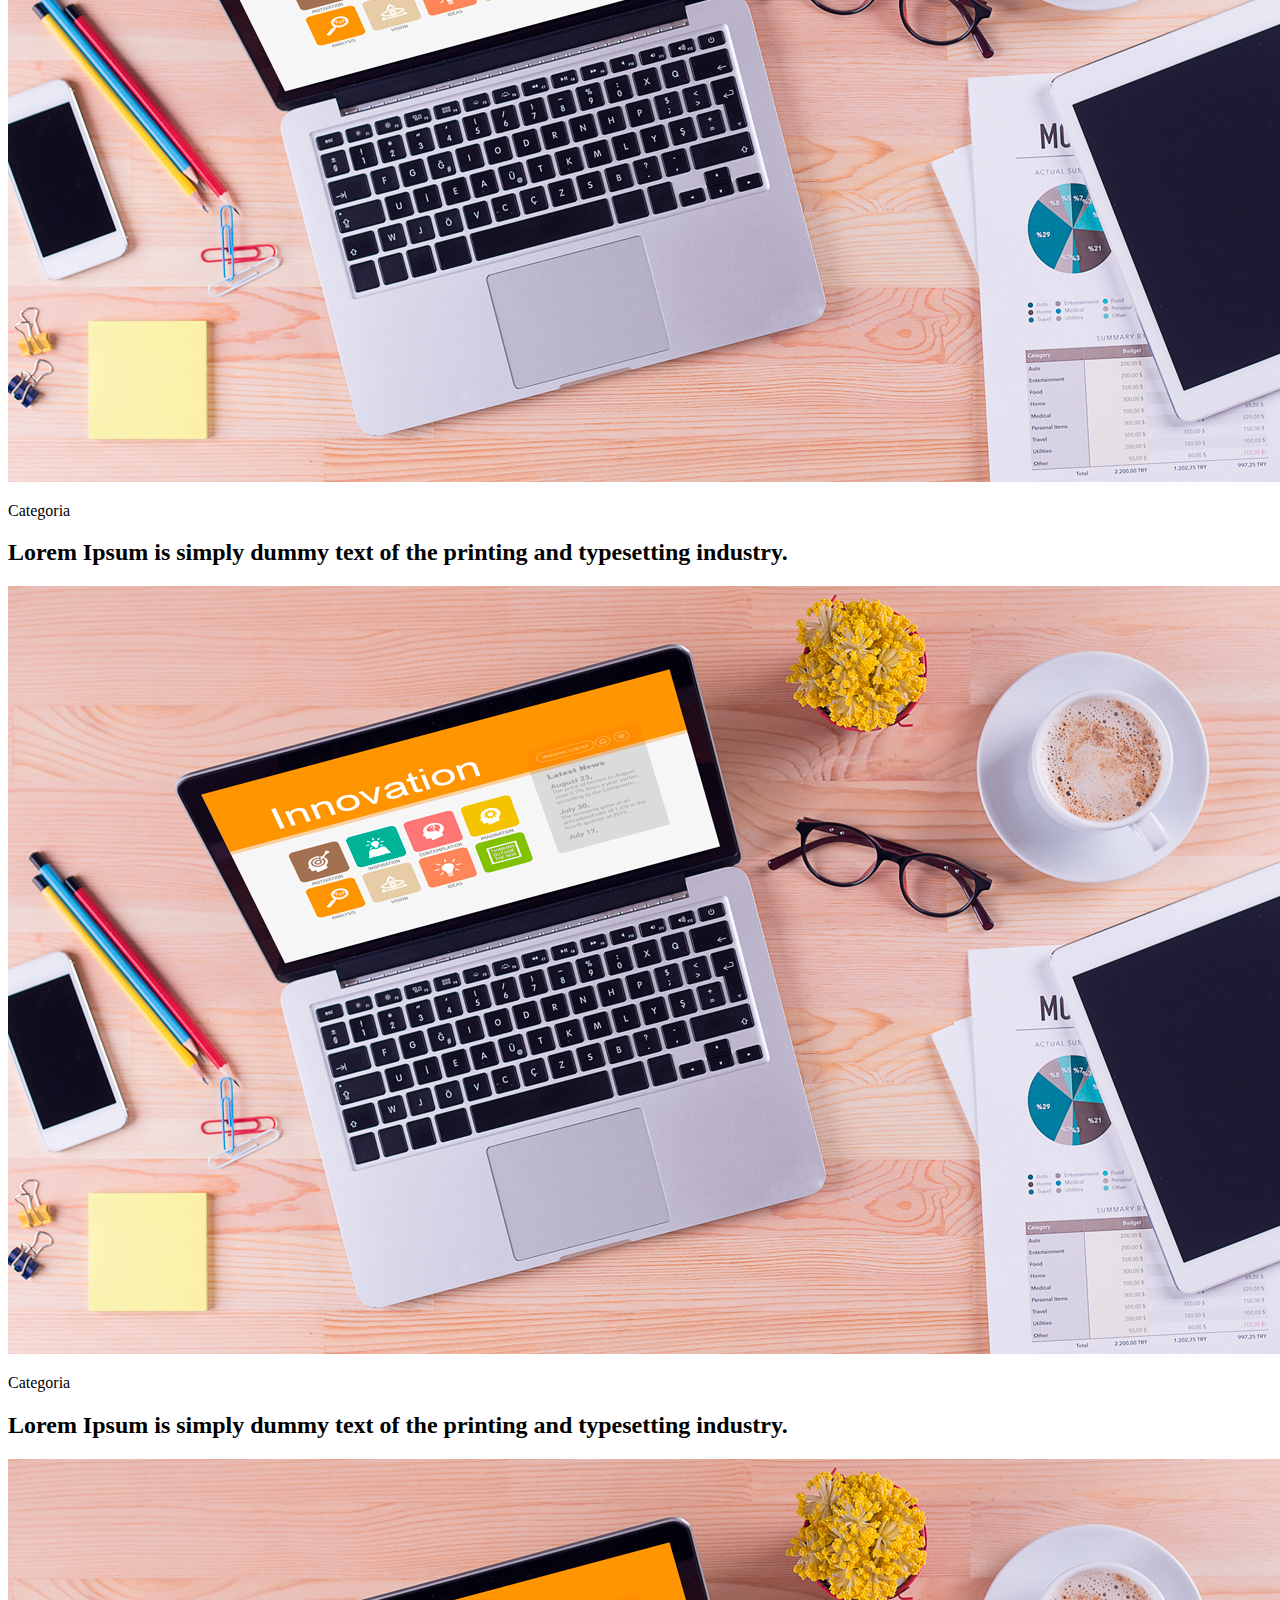
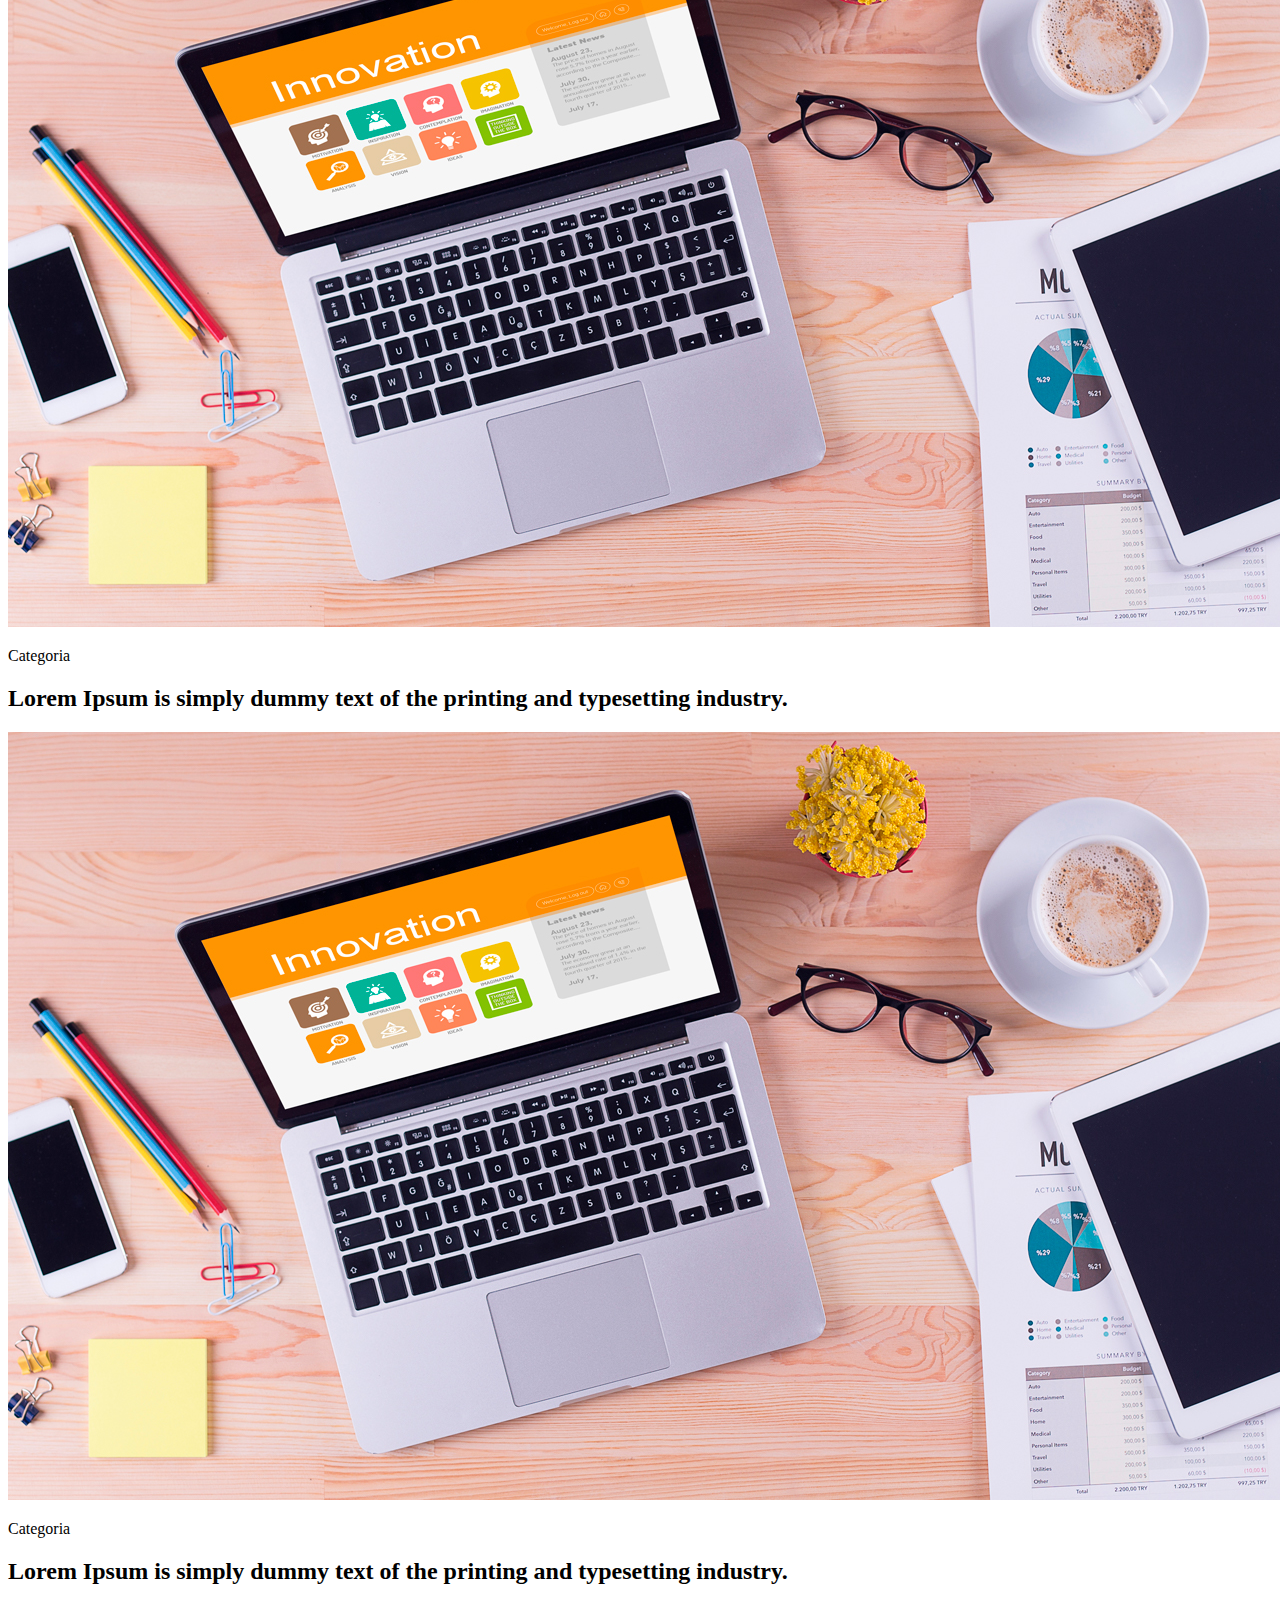
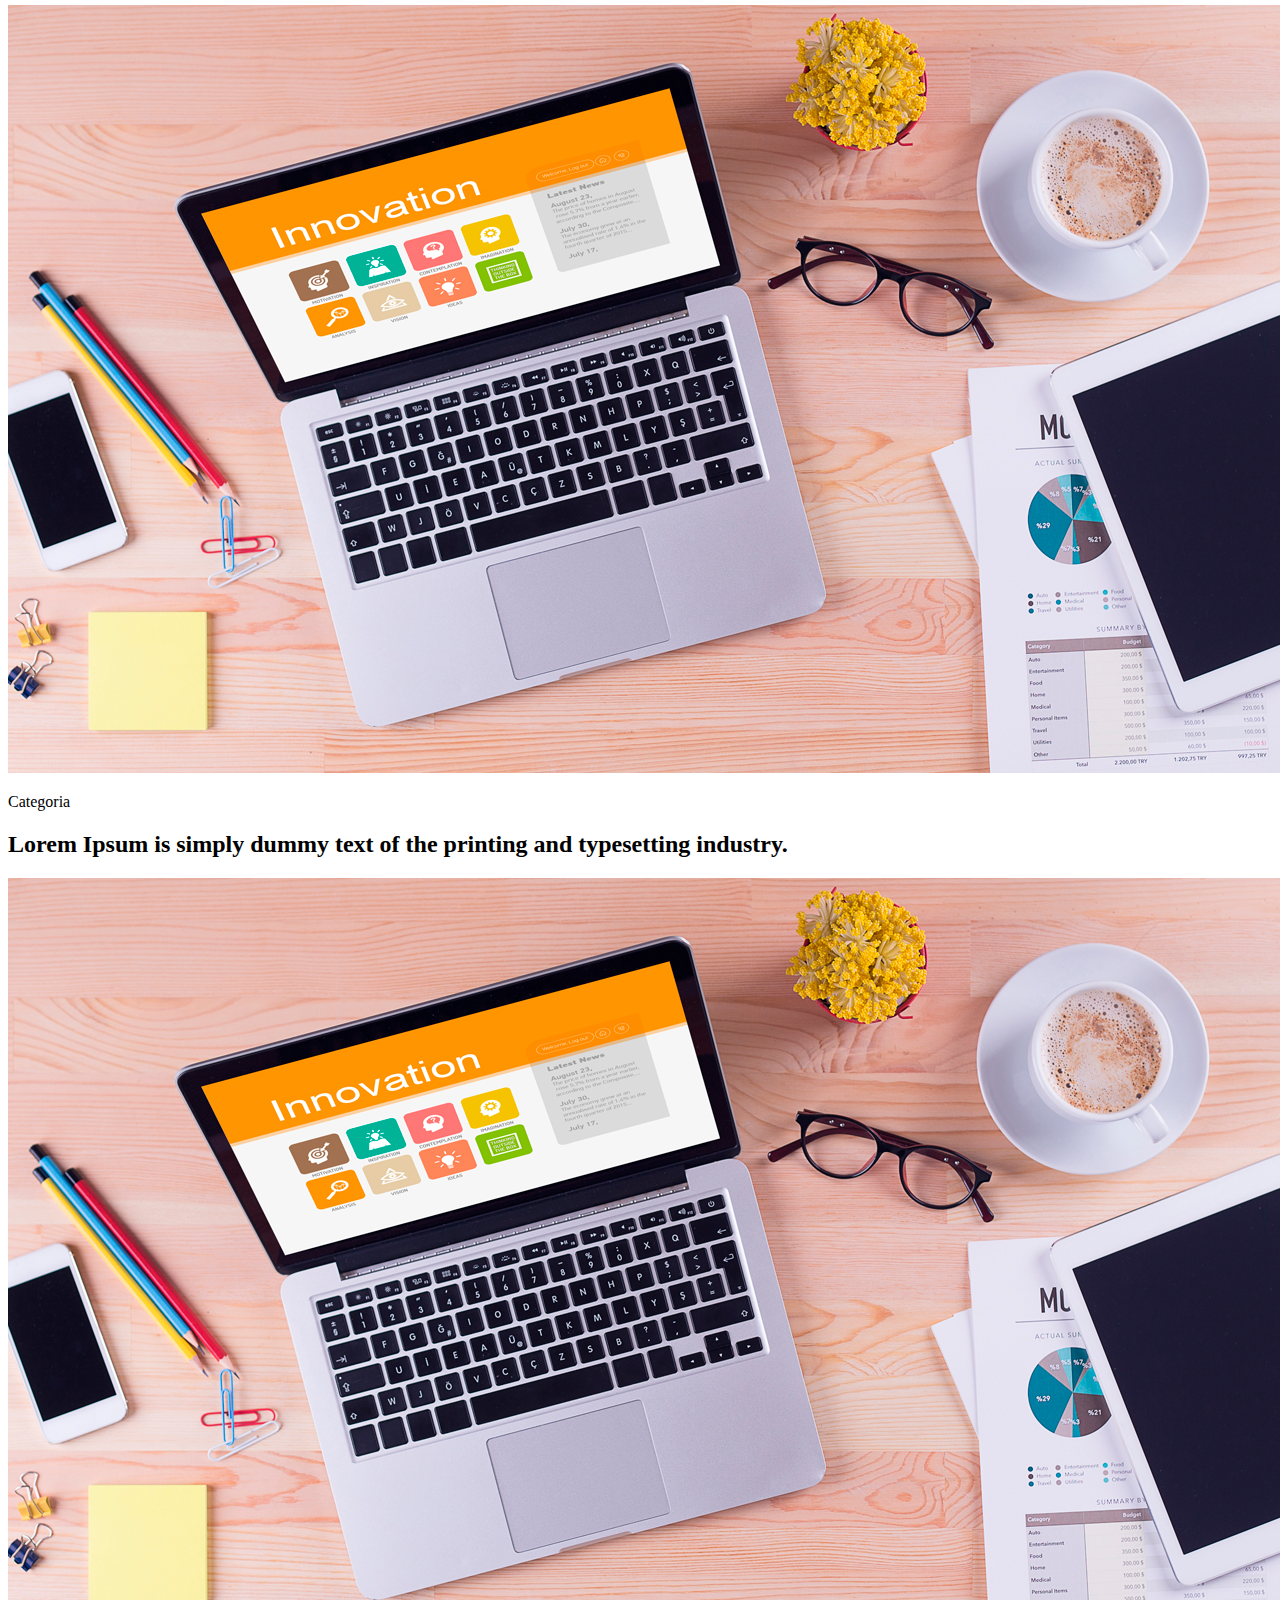
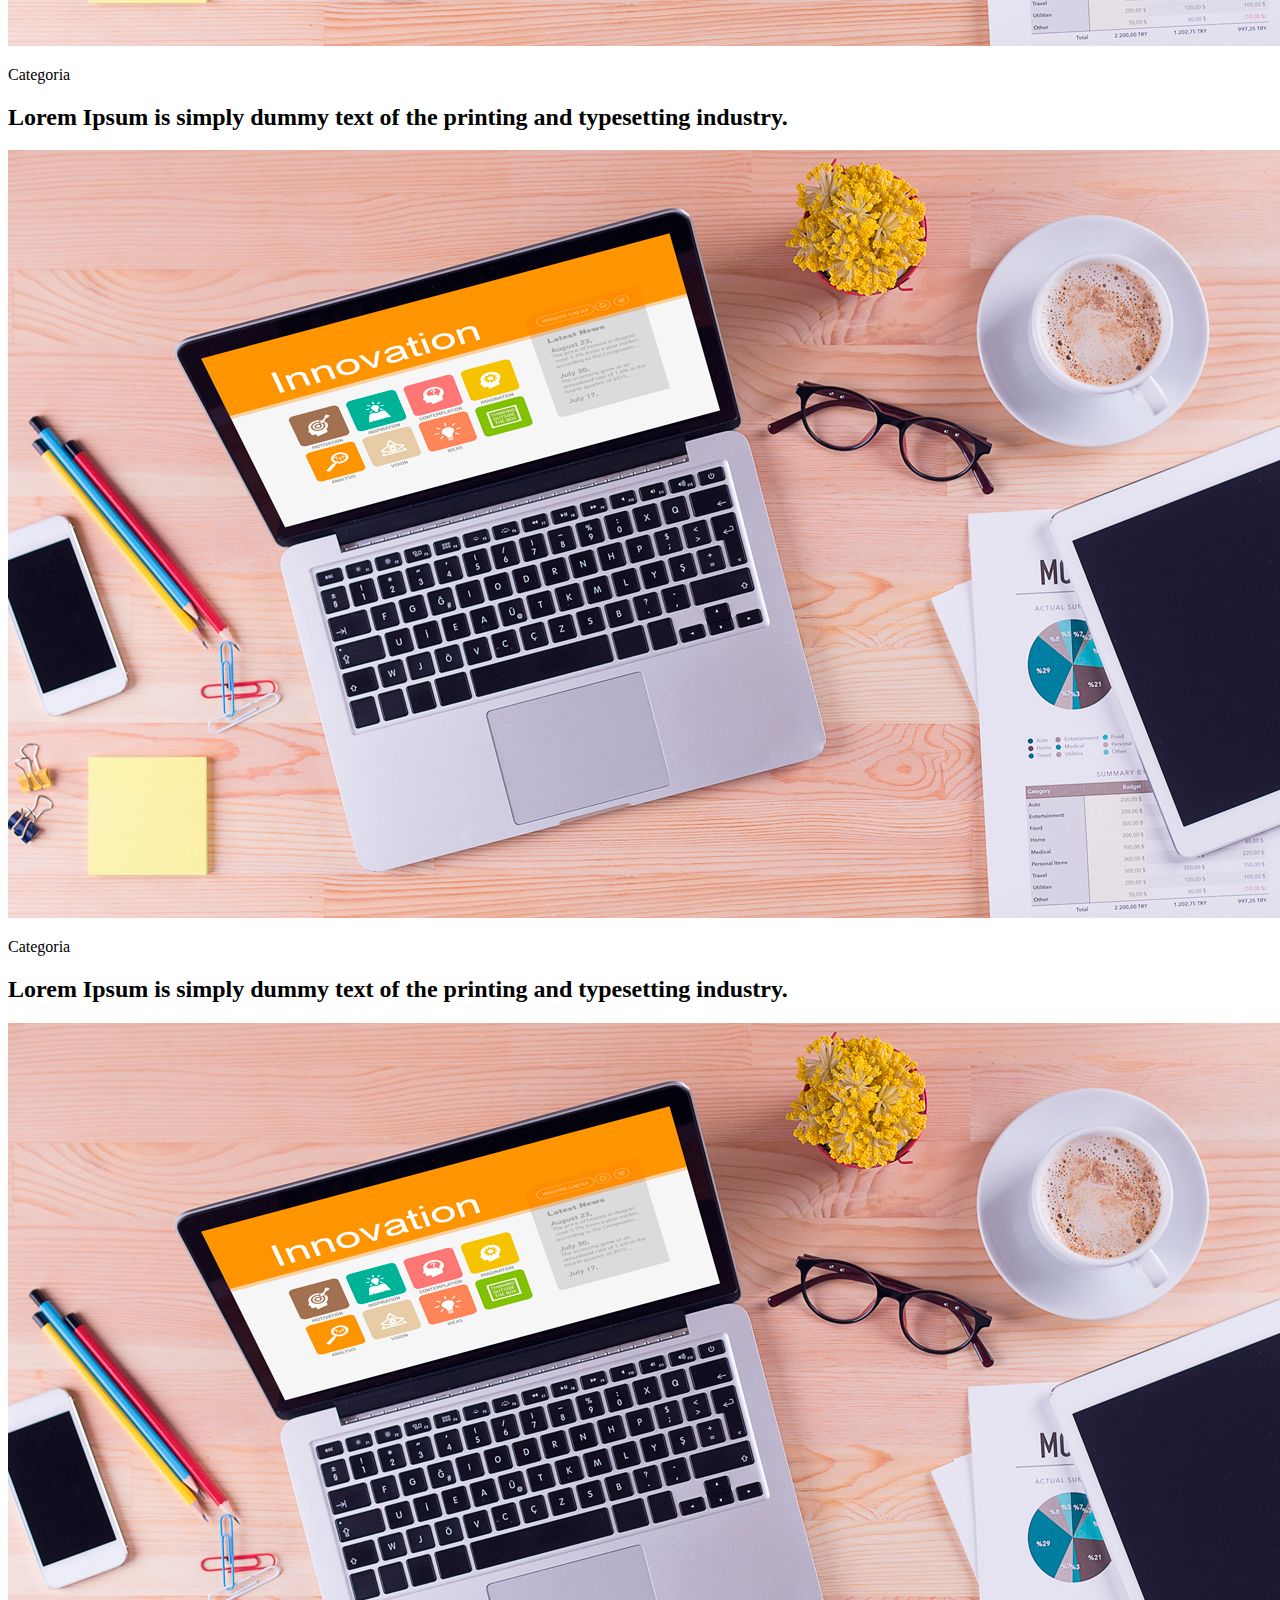
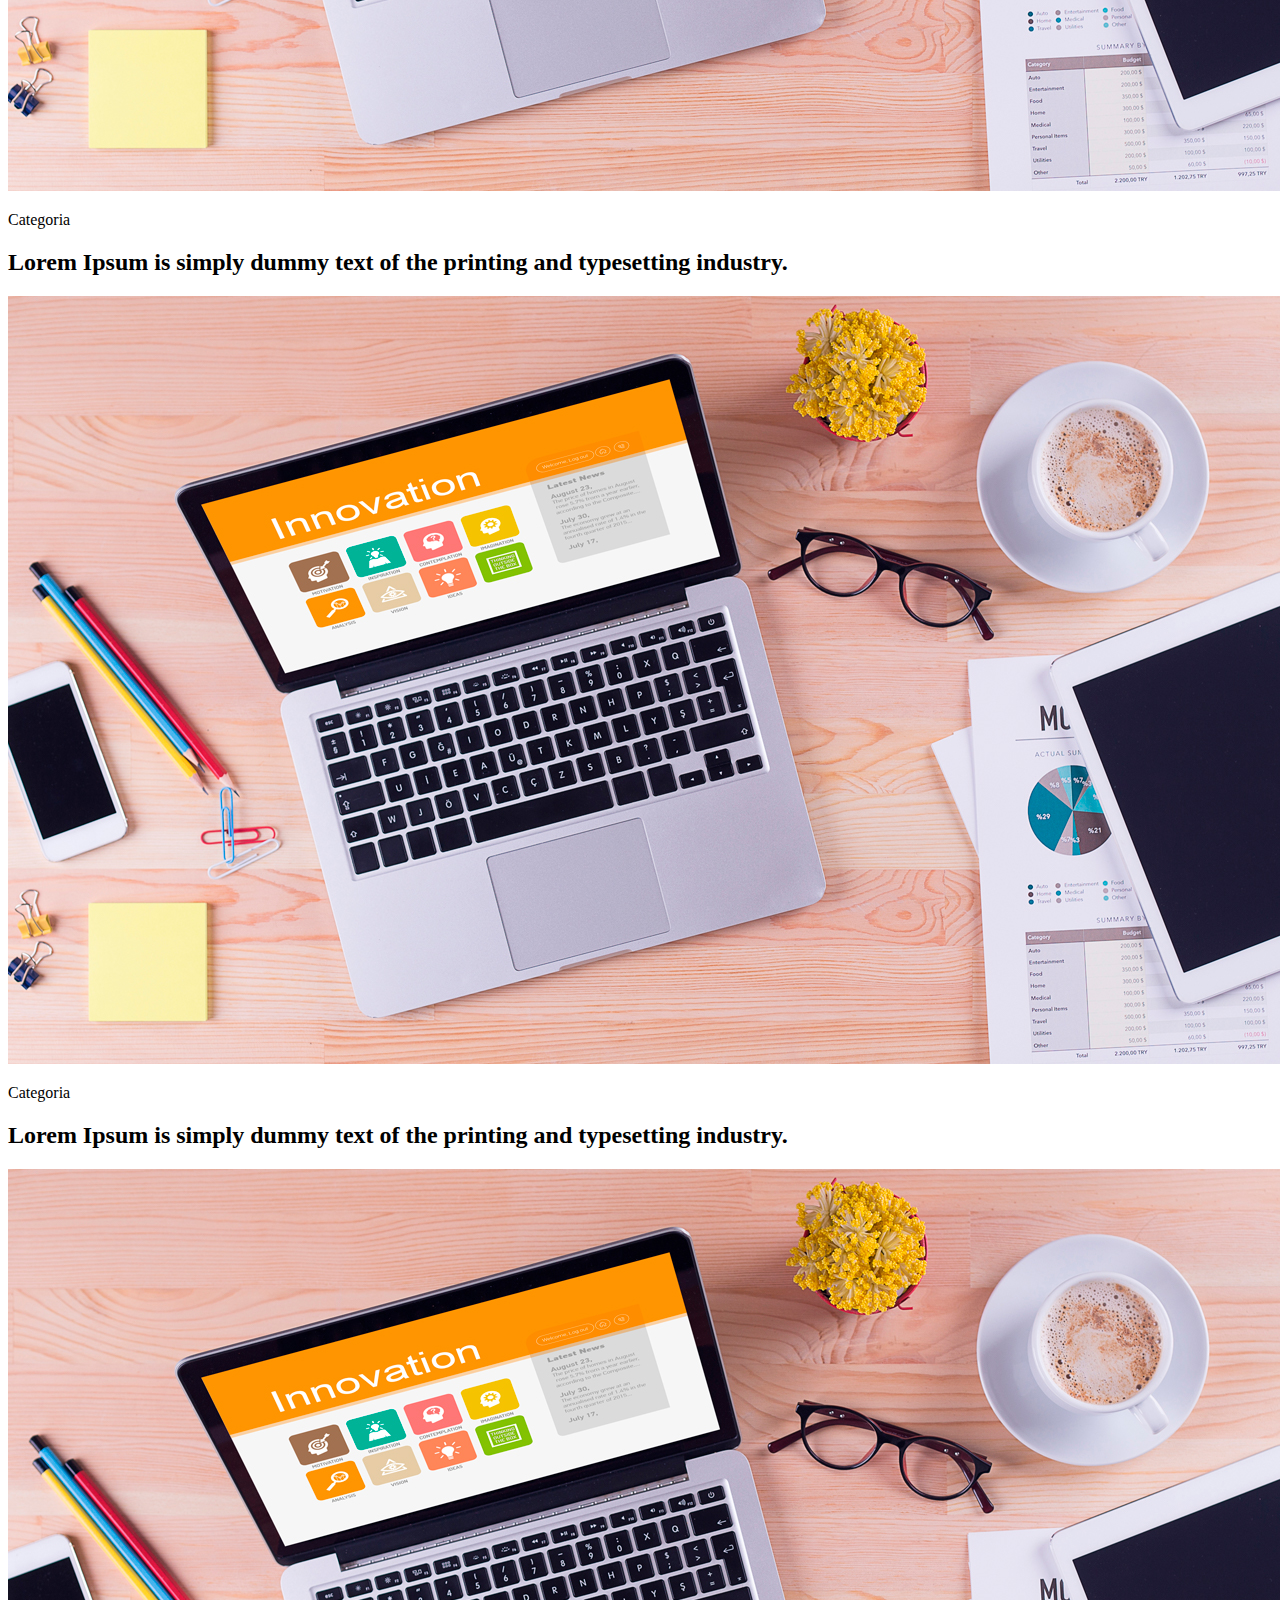
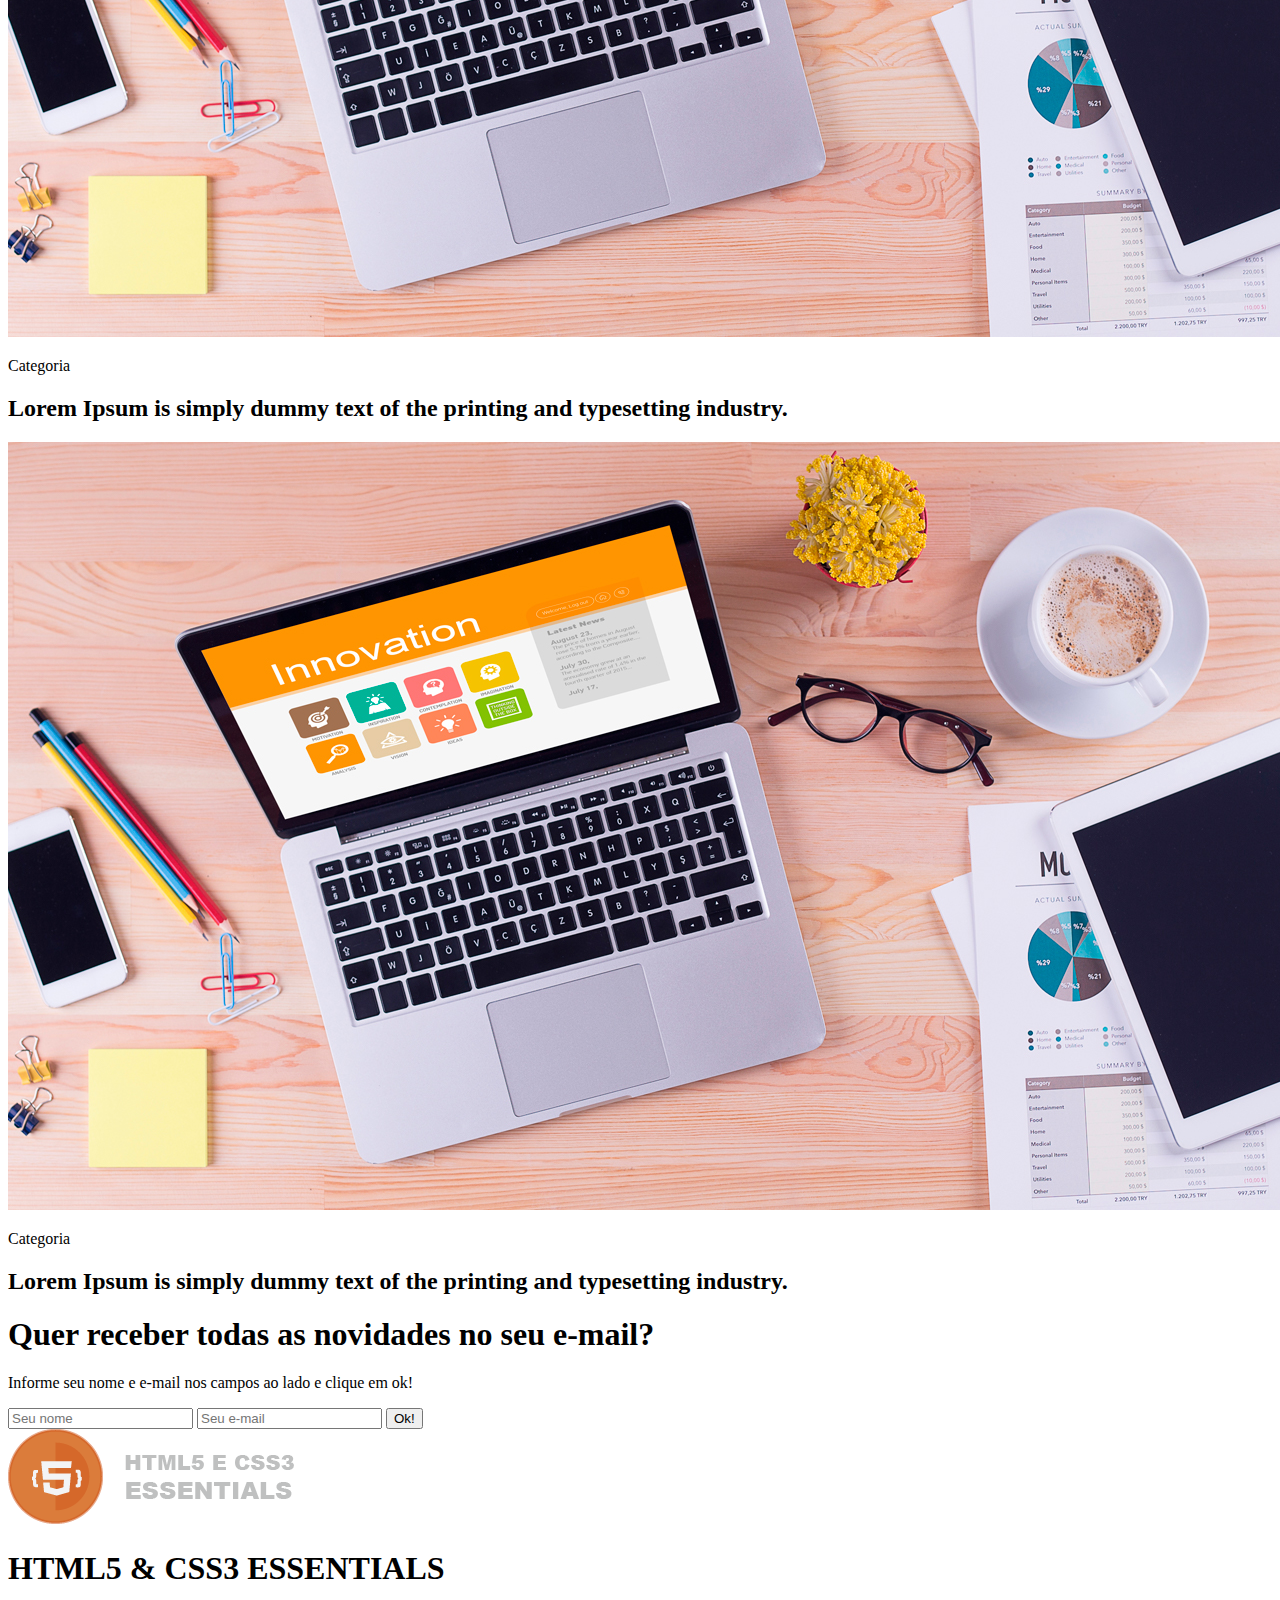
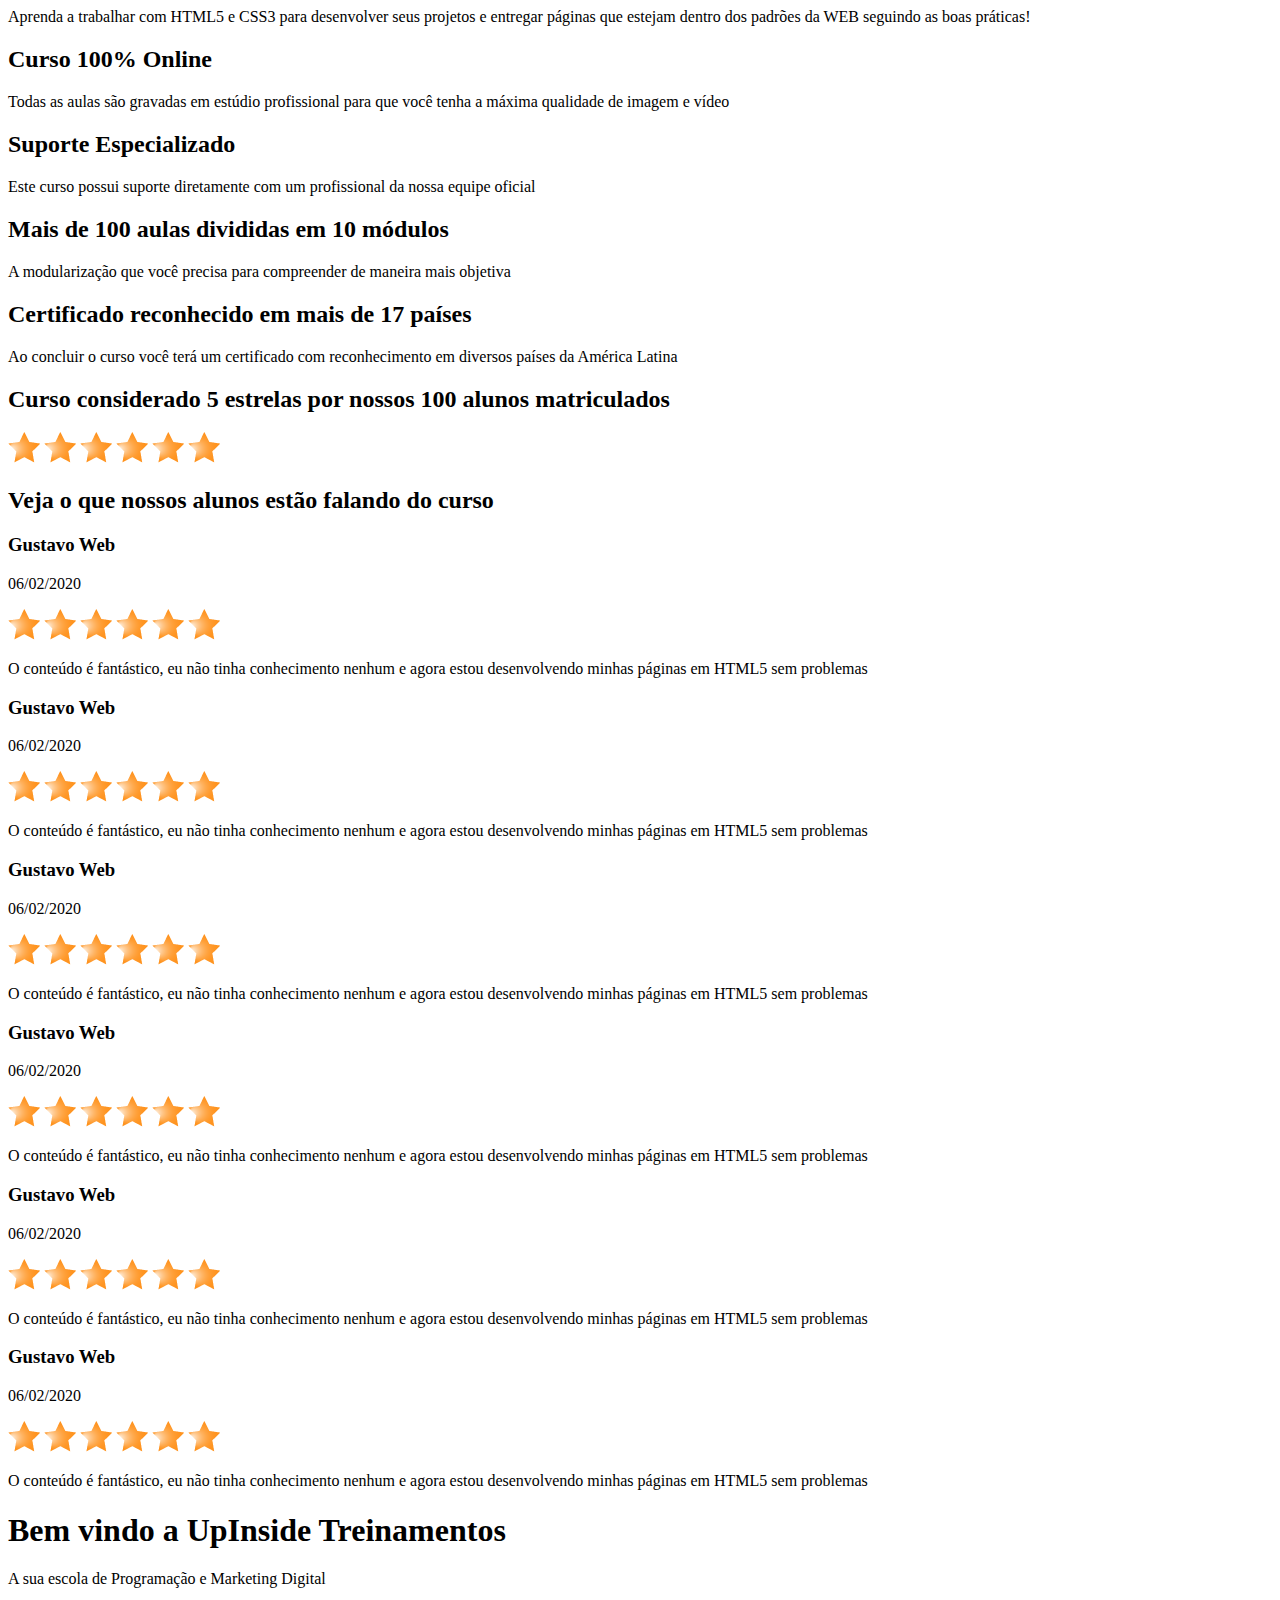
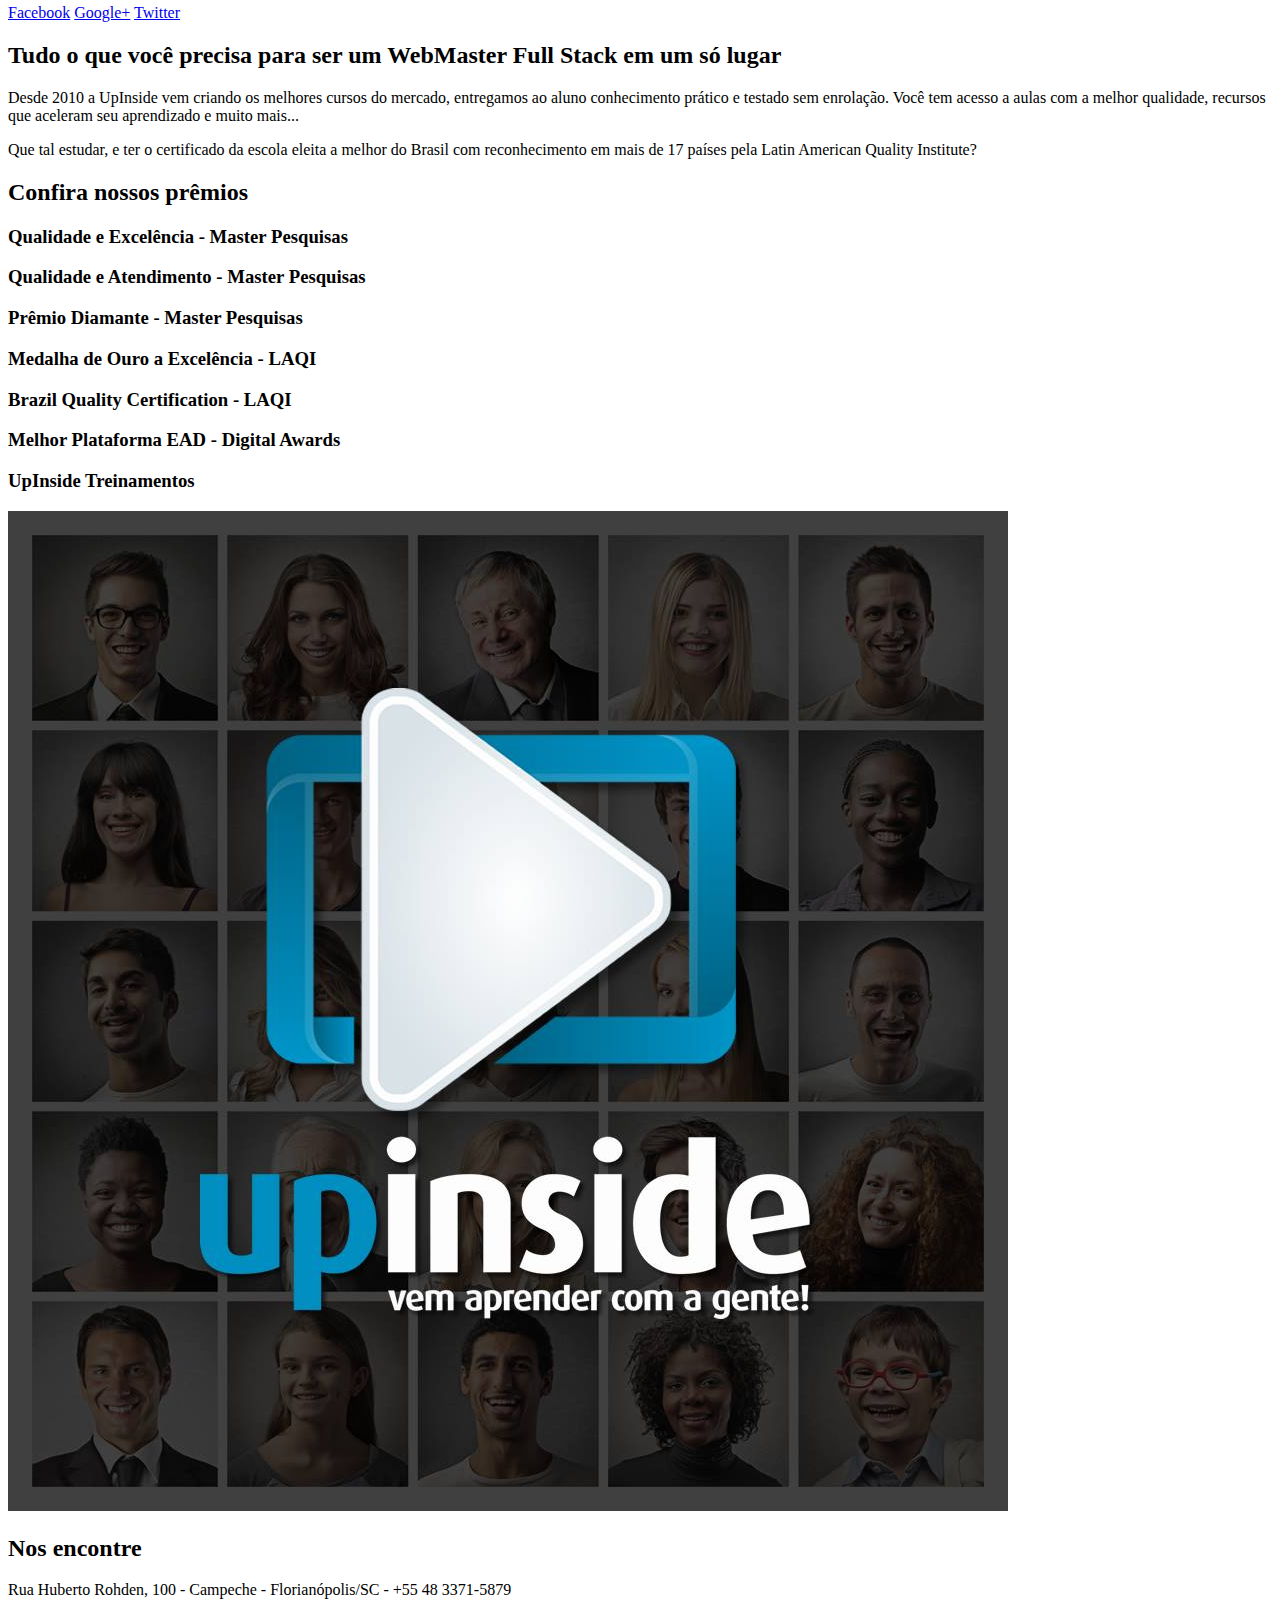
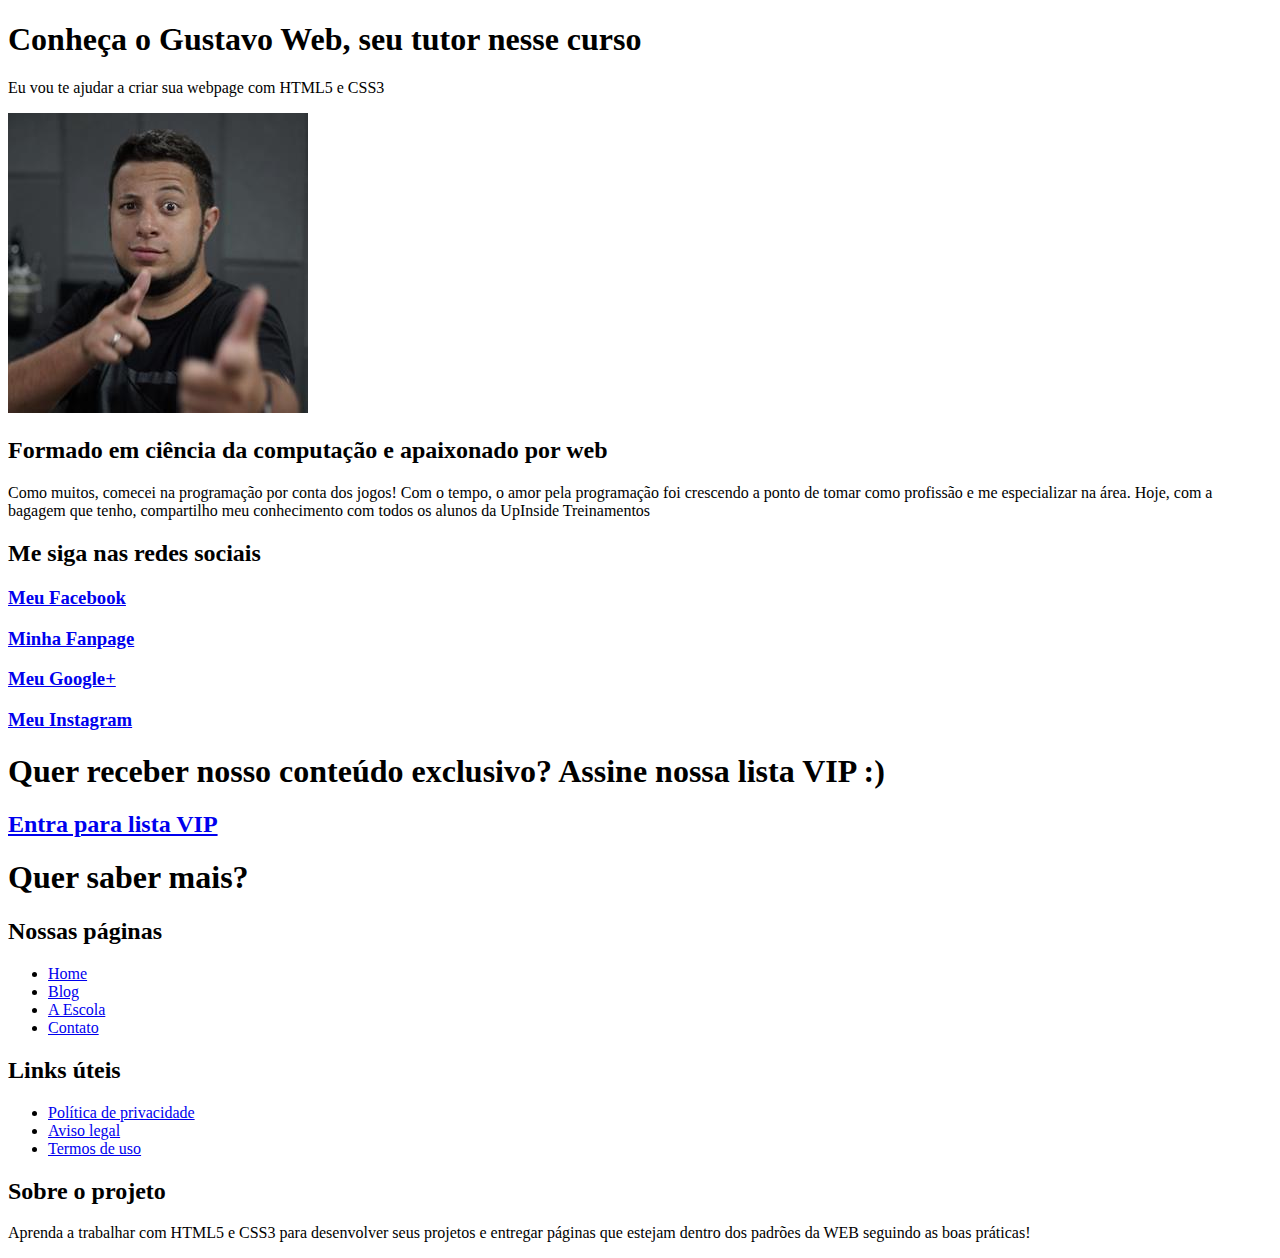
==== commit b0251c1a: "Marcação de CTA + Rodapé" ====
--- a/03-marcando-conteudo/index.html
+++ b/03-marcando-conteudo/index.html
@@ -434,6 +434,57 @@
             </section>
         </main>
 
+        <section>
+            <header>
+                <h1>Quer receber nosso conteúdo exclusivo? Assine nossa lista VIP :)</h1>
+            </header>
+
+            <article>
+                <header>
+                    <h2><a href="#" class="btn">Entra para lista VIP</a></h2>
+                </header>
+            </article>
+        </section>
+
+        <section>
+            <header>
+                <h1>Quer saber mais?</h1>
+            </header>
+
+            <article>
+                <header>
+                    <h2>Nossas páginas</h2>
+                </header>
+
+                <ul>
+                    <li><a href="#">Home</a></li>
+                    <li><a href="#">Blog</a></li>
+                    <li><a href="#">A Escola</a></li>
+                    <li><a href="#">Contato</a></li>
+                </ul>
+            </article>
+
+            <article>
+                <header>
+                    <h2>Links úteis</h2>
+                </header>
+
+                <ul>
+                    <li><a href="#">Política de privacidade</a></li>
+                    <li><a href="#">Aviso legal</a></li>
+                    <li><a href="#">Termos de uso</a></li>
+                </ul>
+            </article>
+
+            <article>
+                <header>
+                    <h2>Sobre o projeto</h2>
+                </header>
+
+                <p>Aprenda a trabalhar com HTML5 e CSS3 para desenvolver seus projetos e entregar páginas que estejam dentro dos padrões da WEB seguindo as boas práticas!</p>
+            </article>
+        </section>
+
         <footer>
             
         </footer>
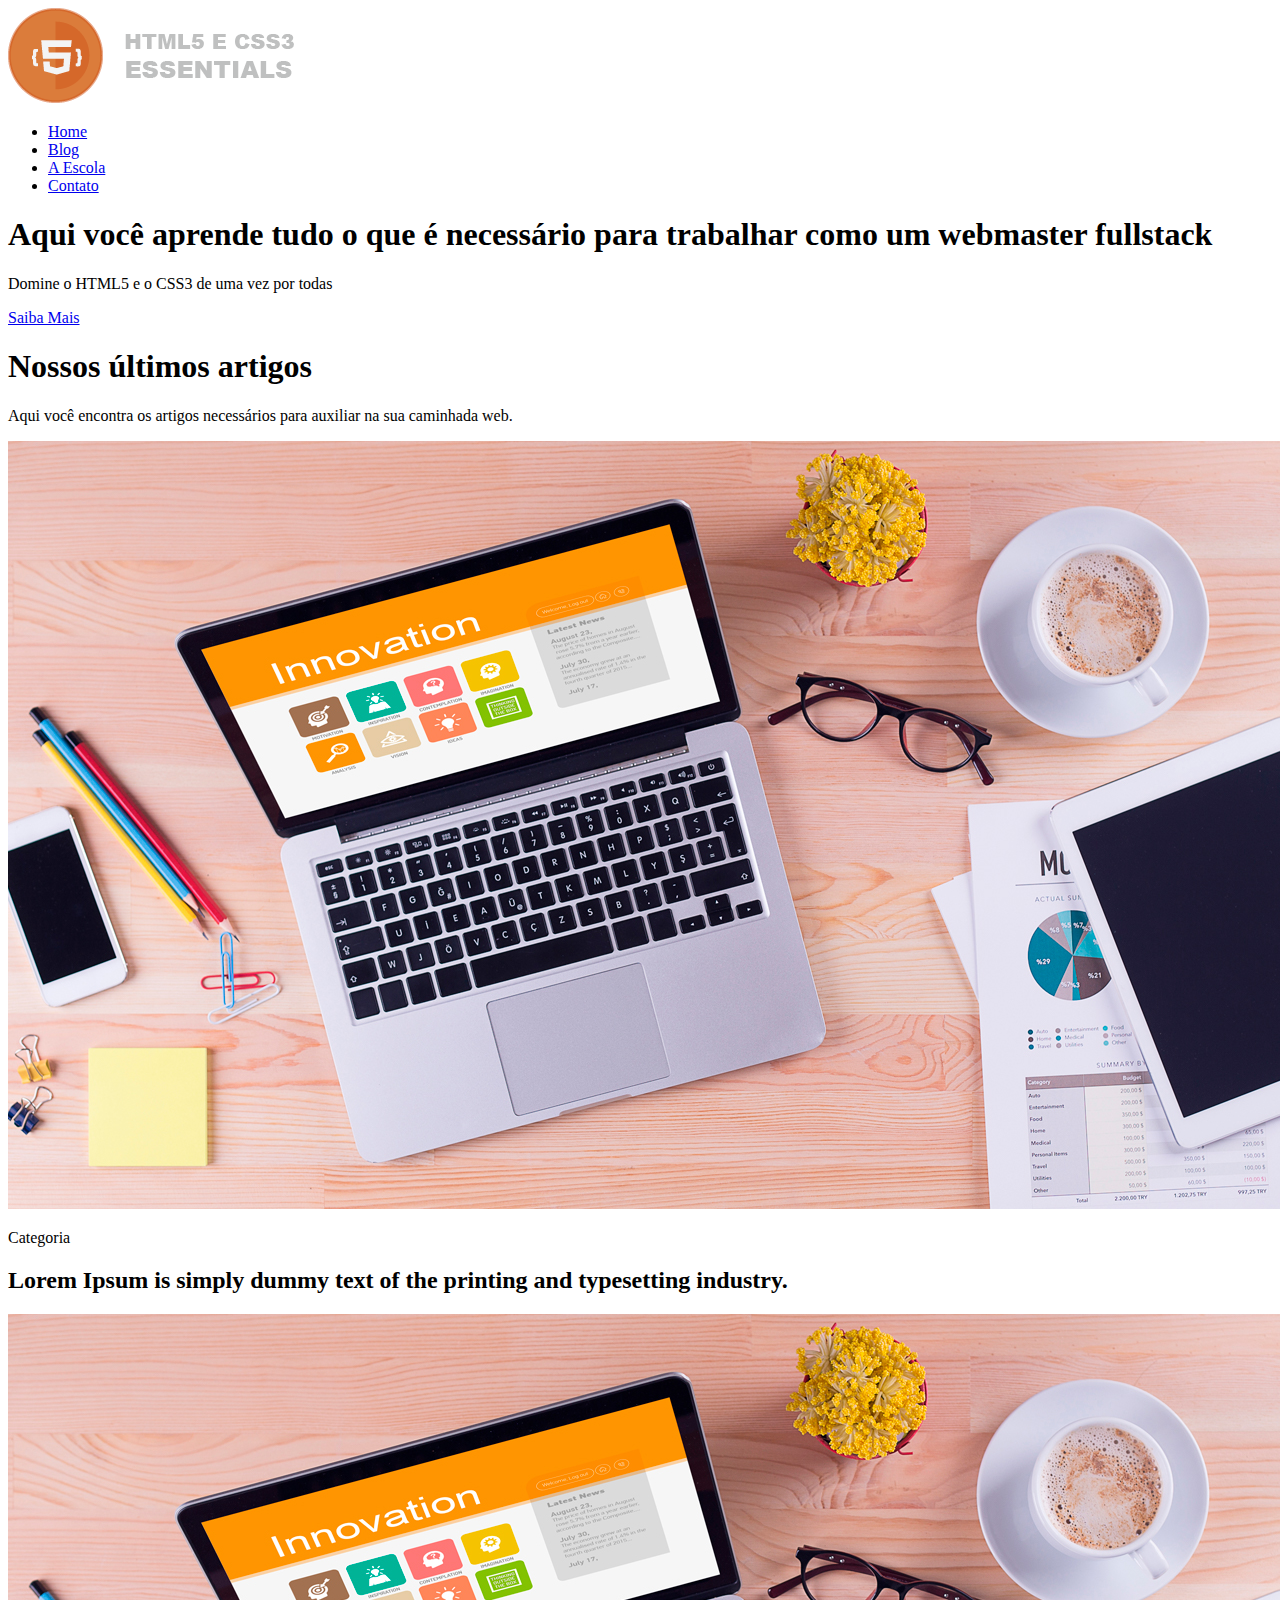
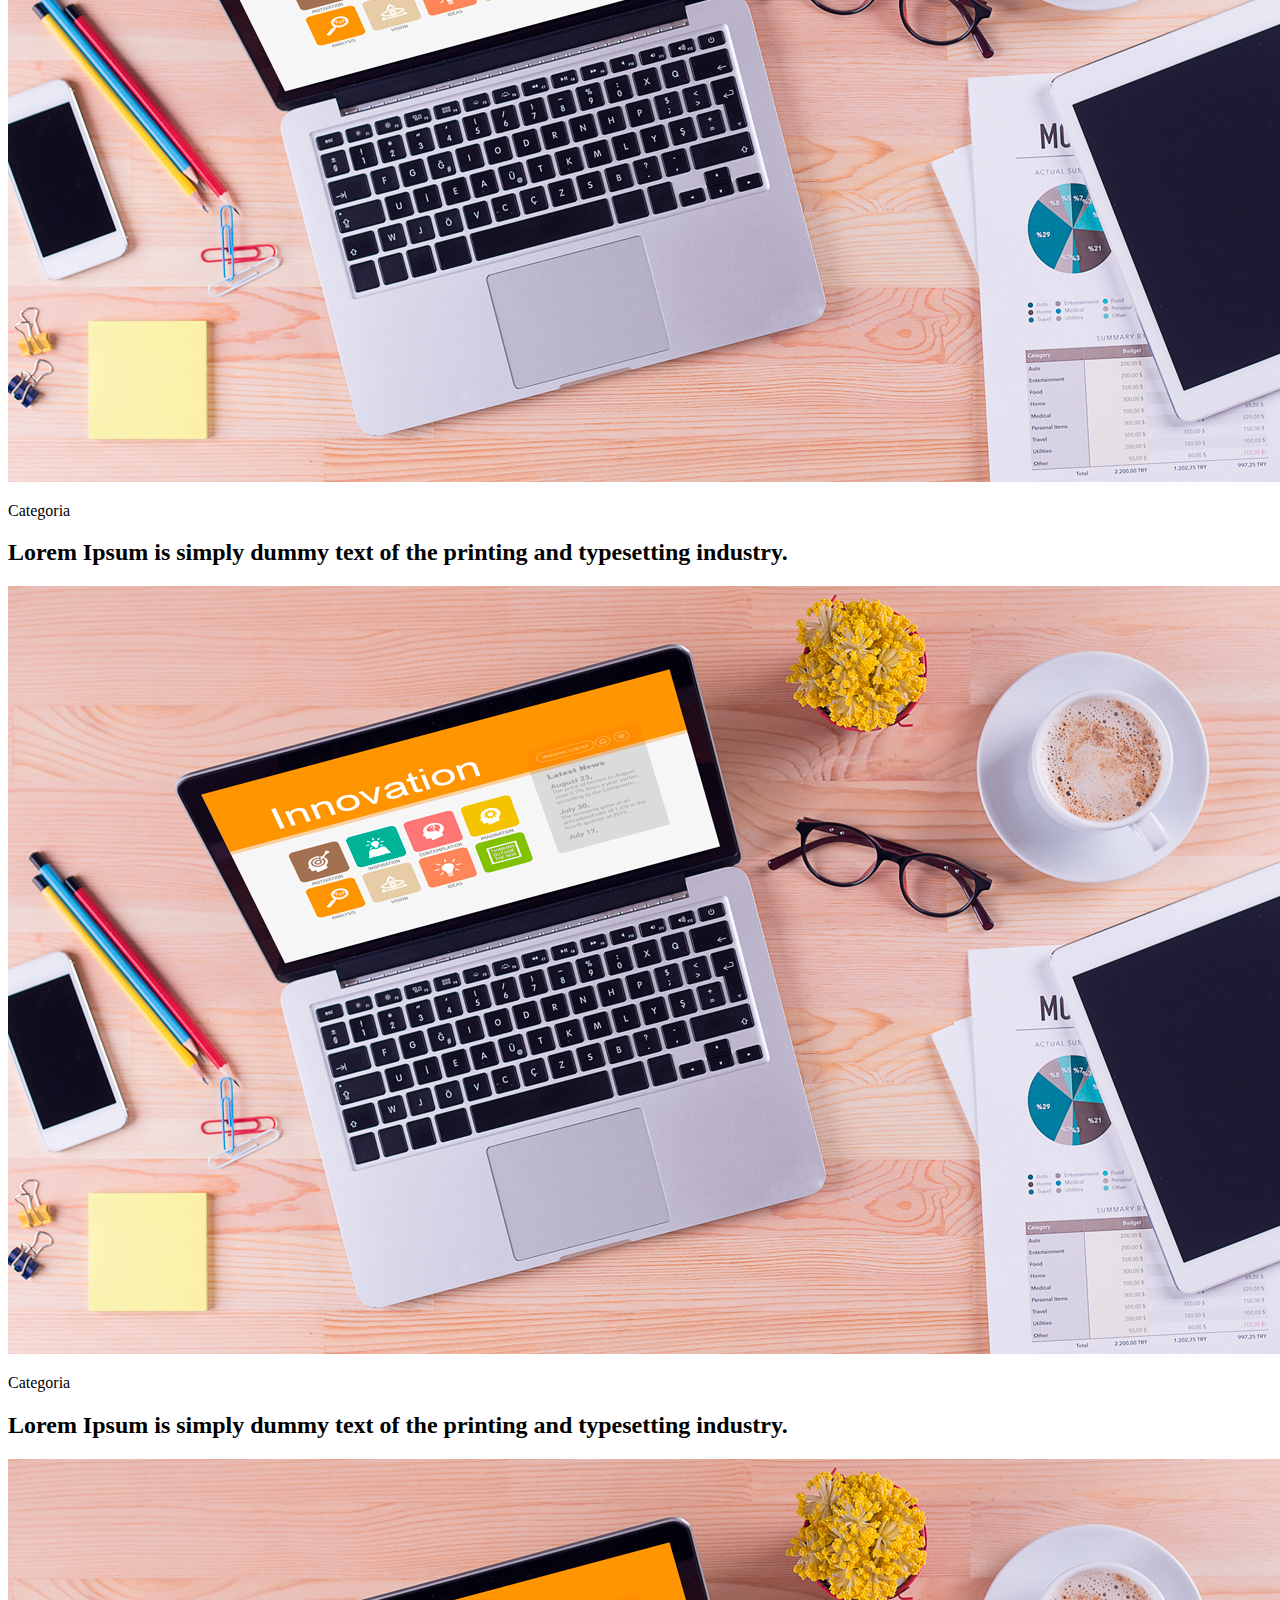
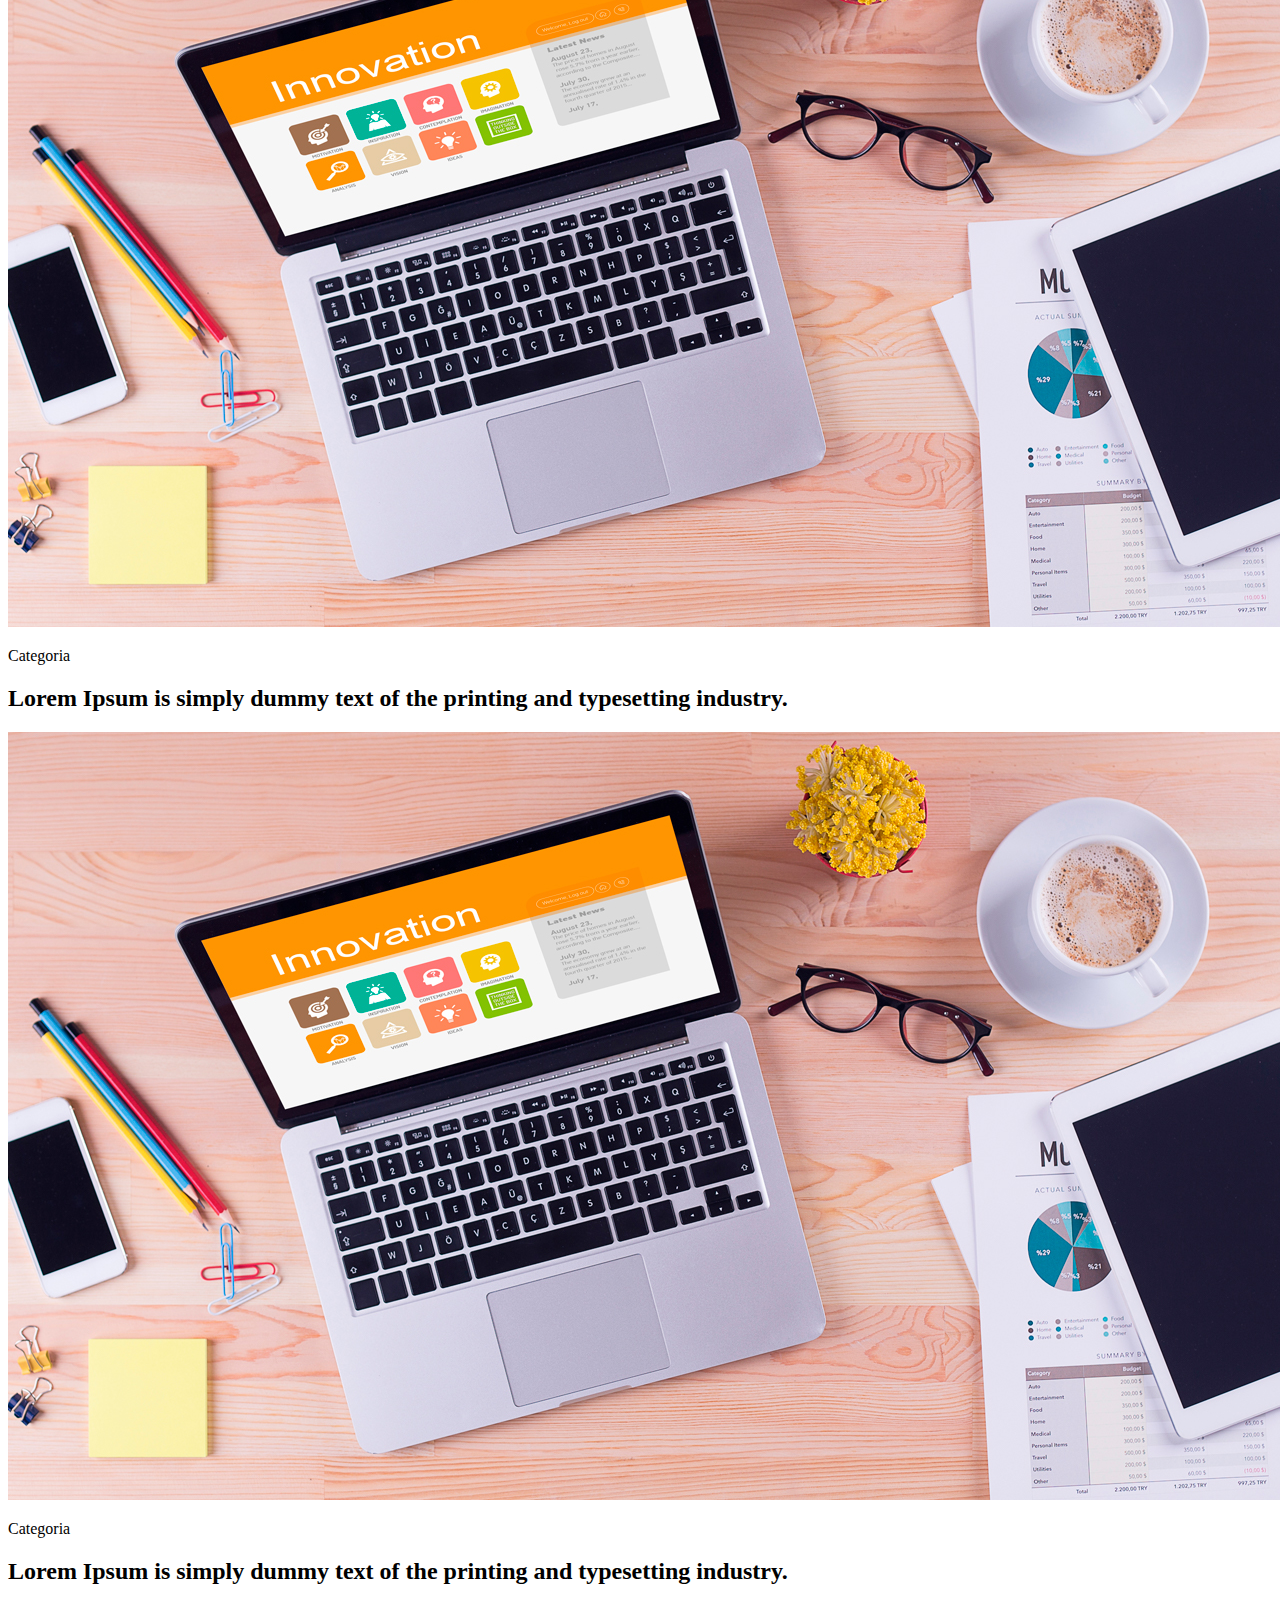
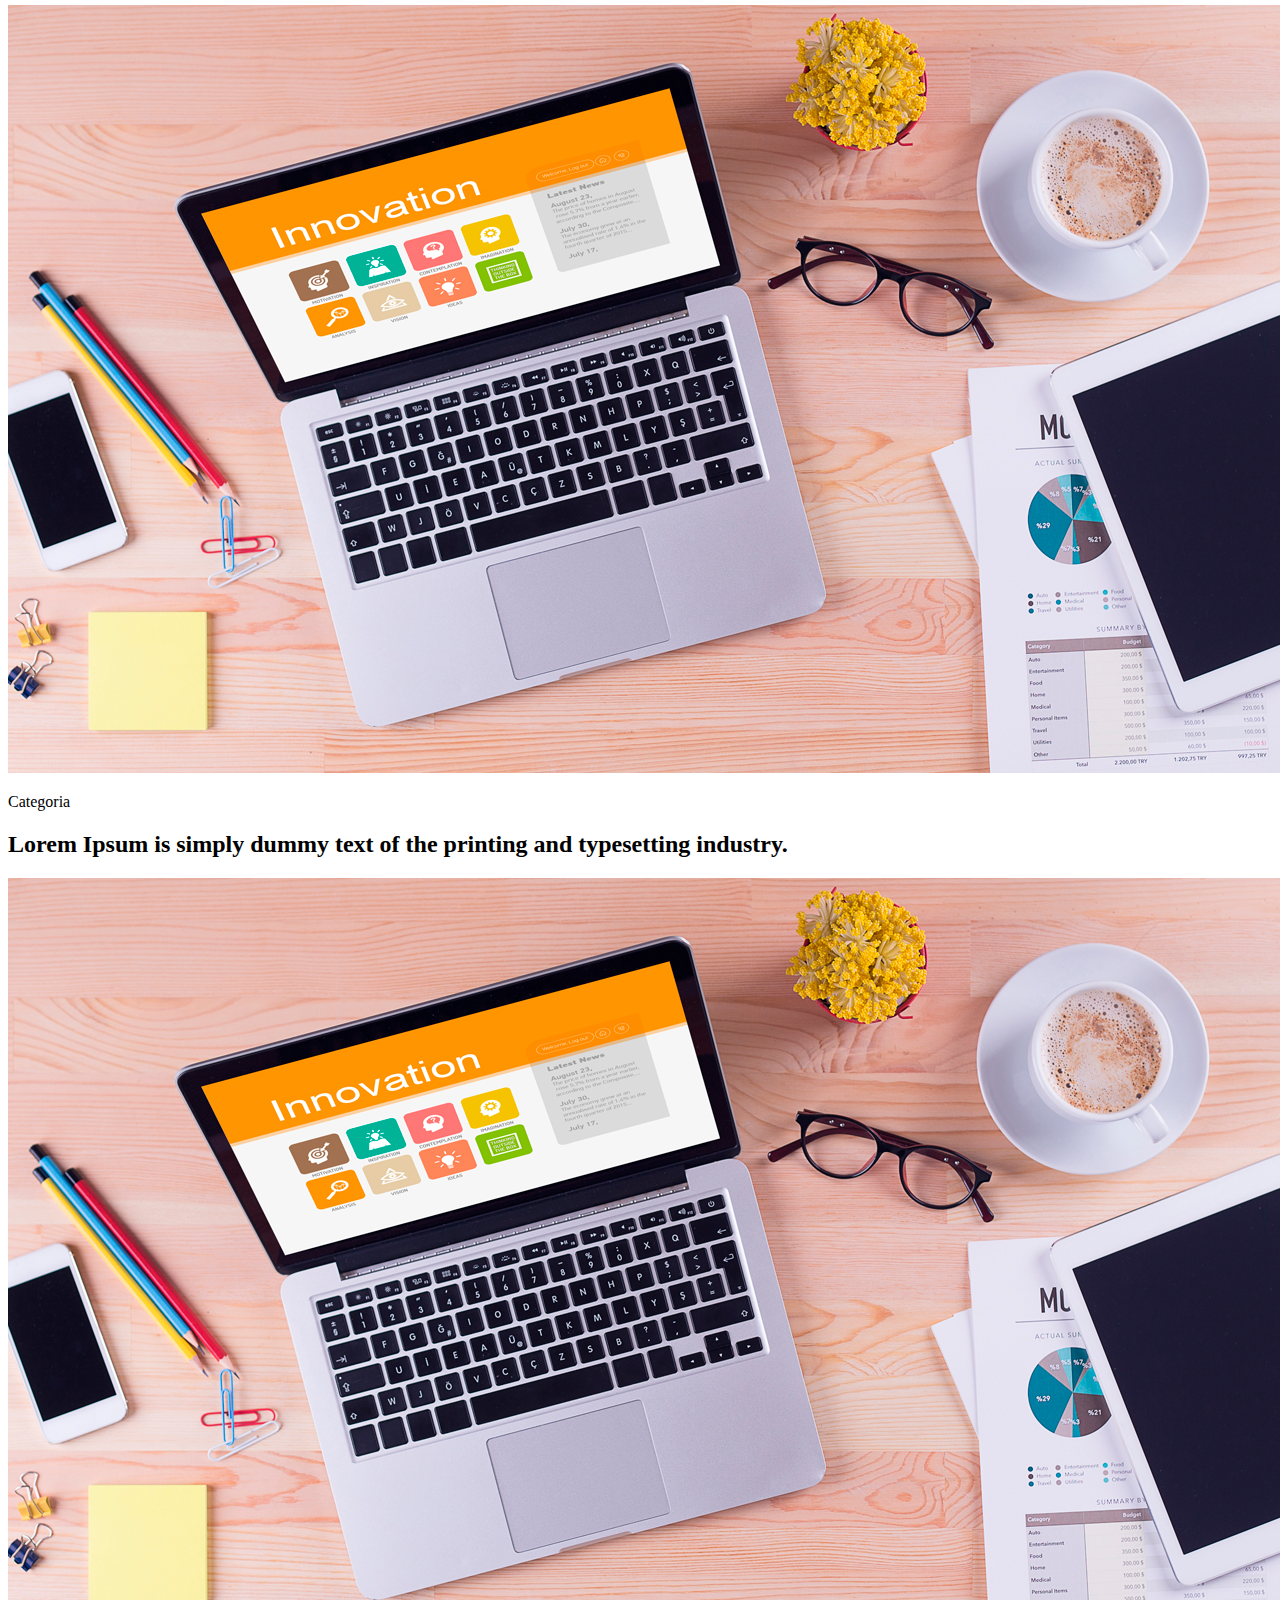
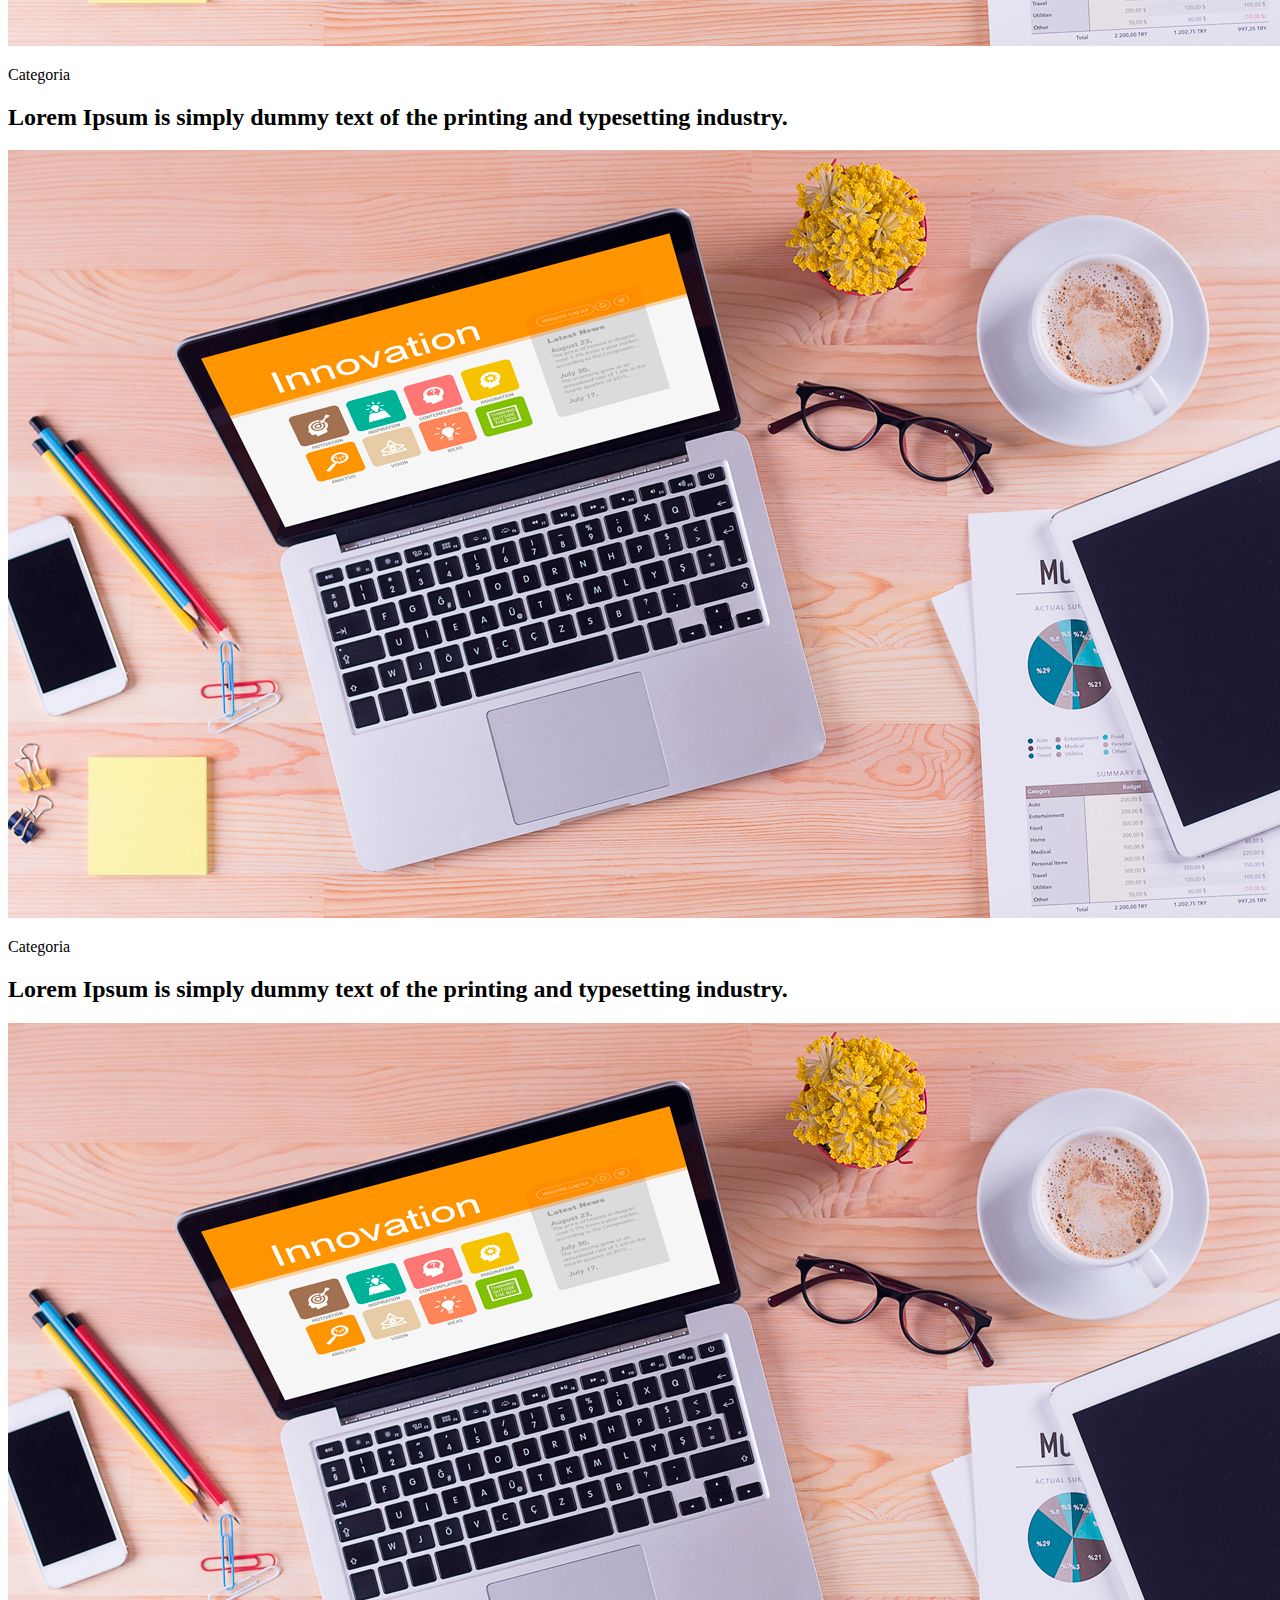
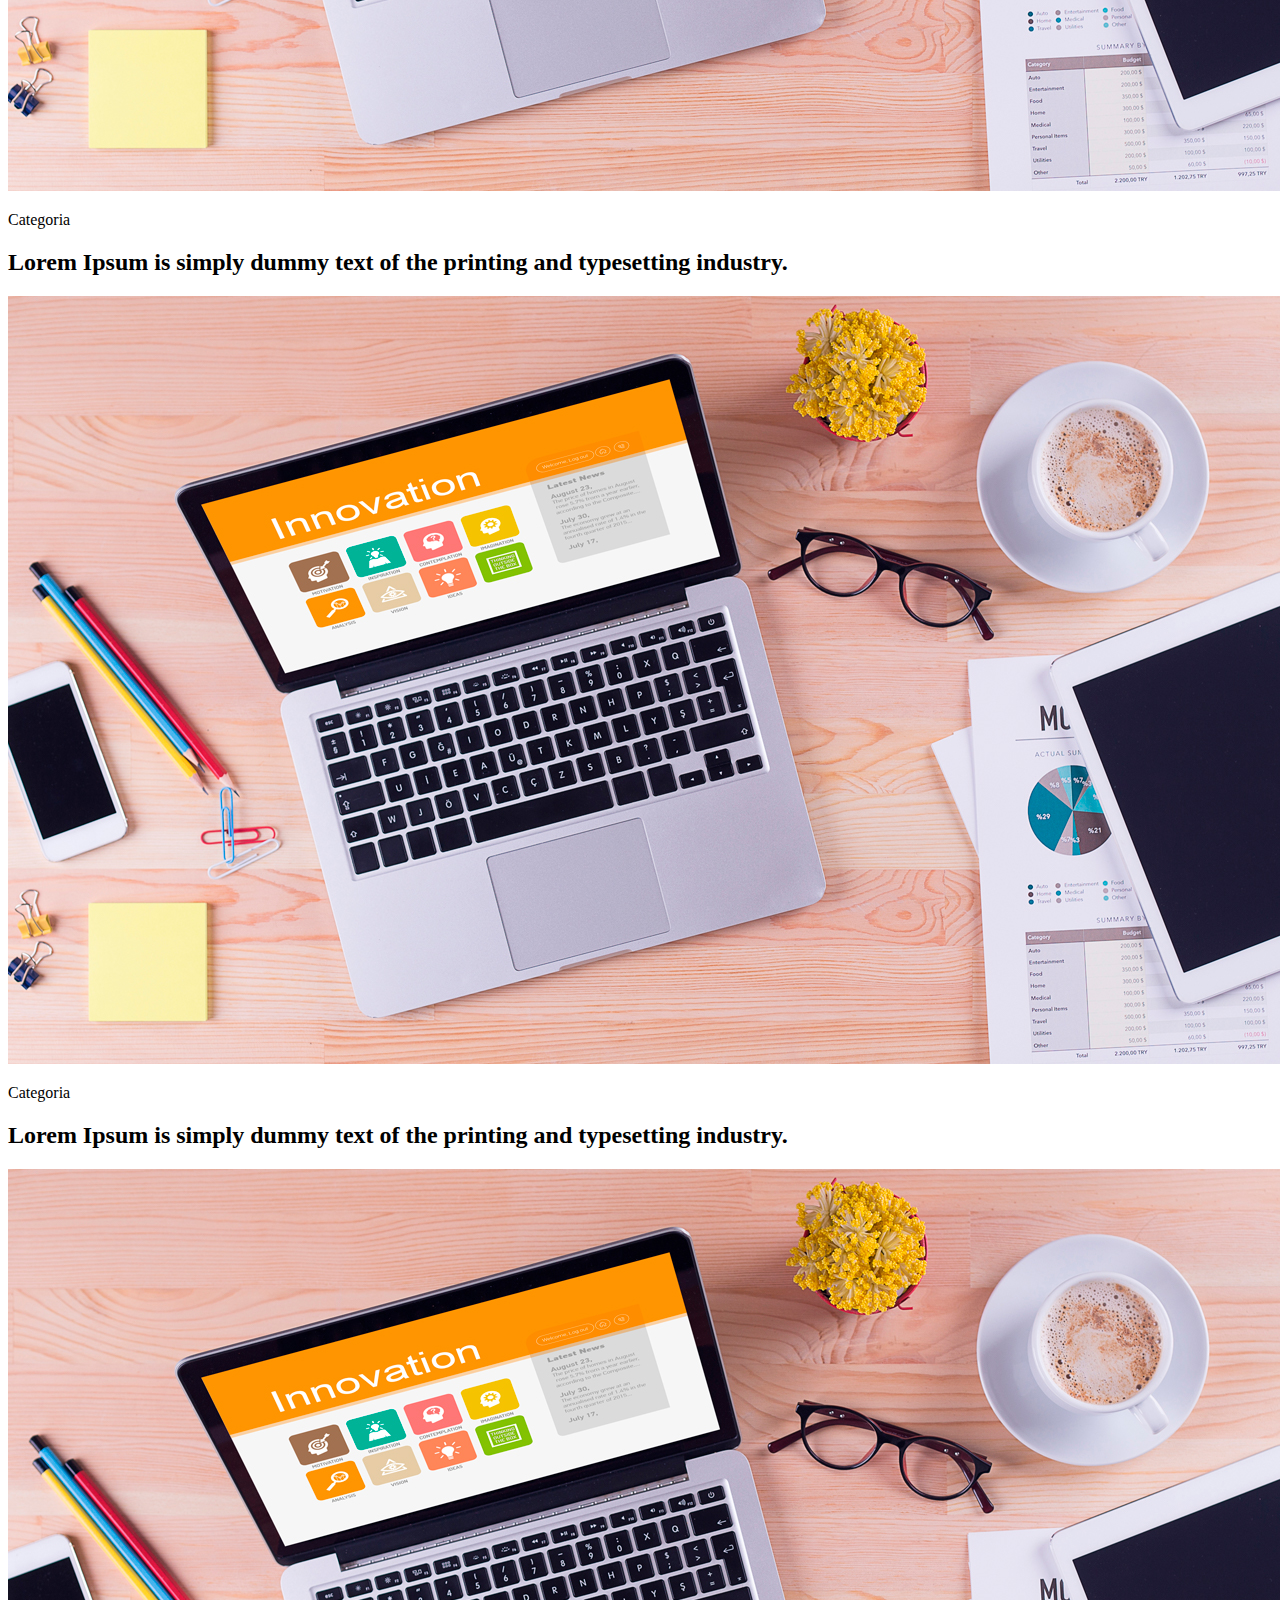
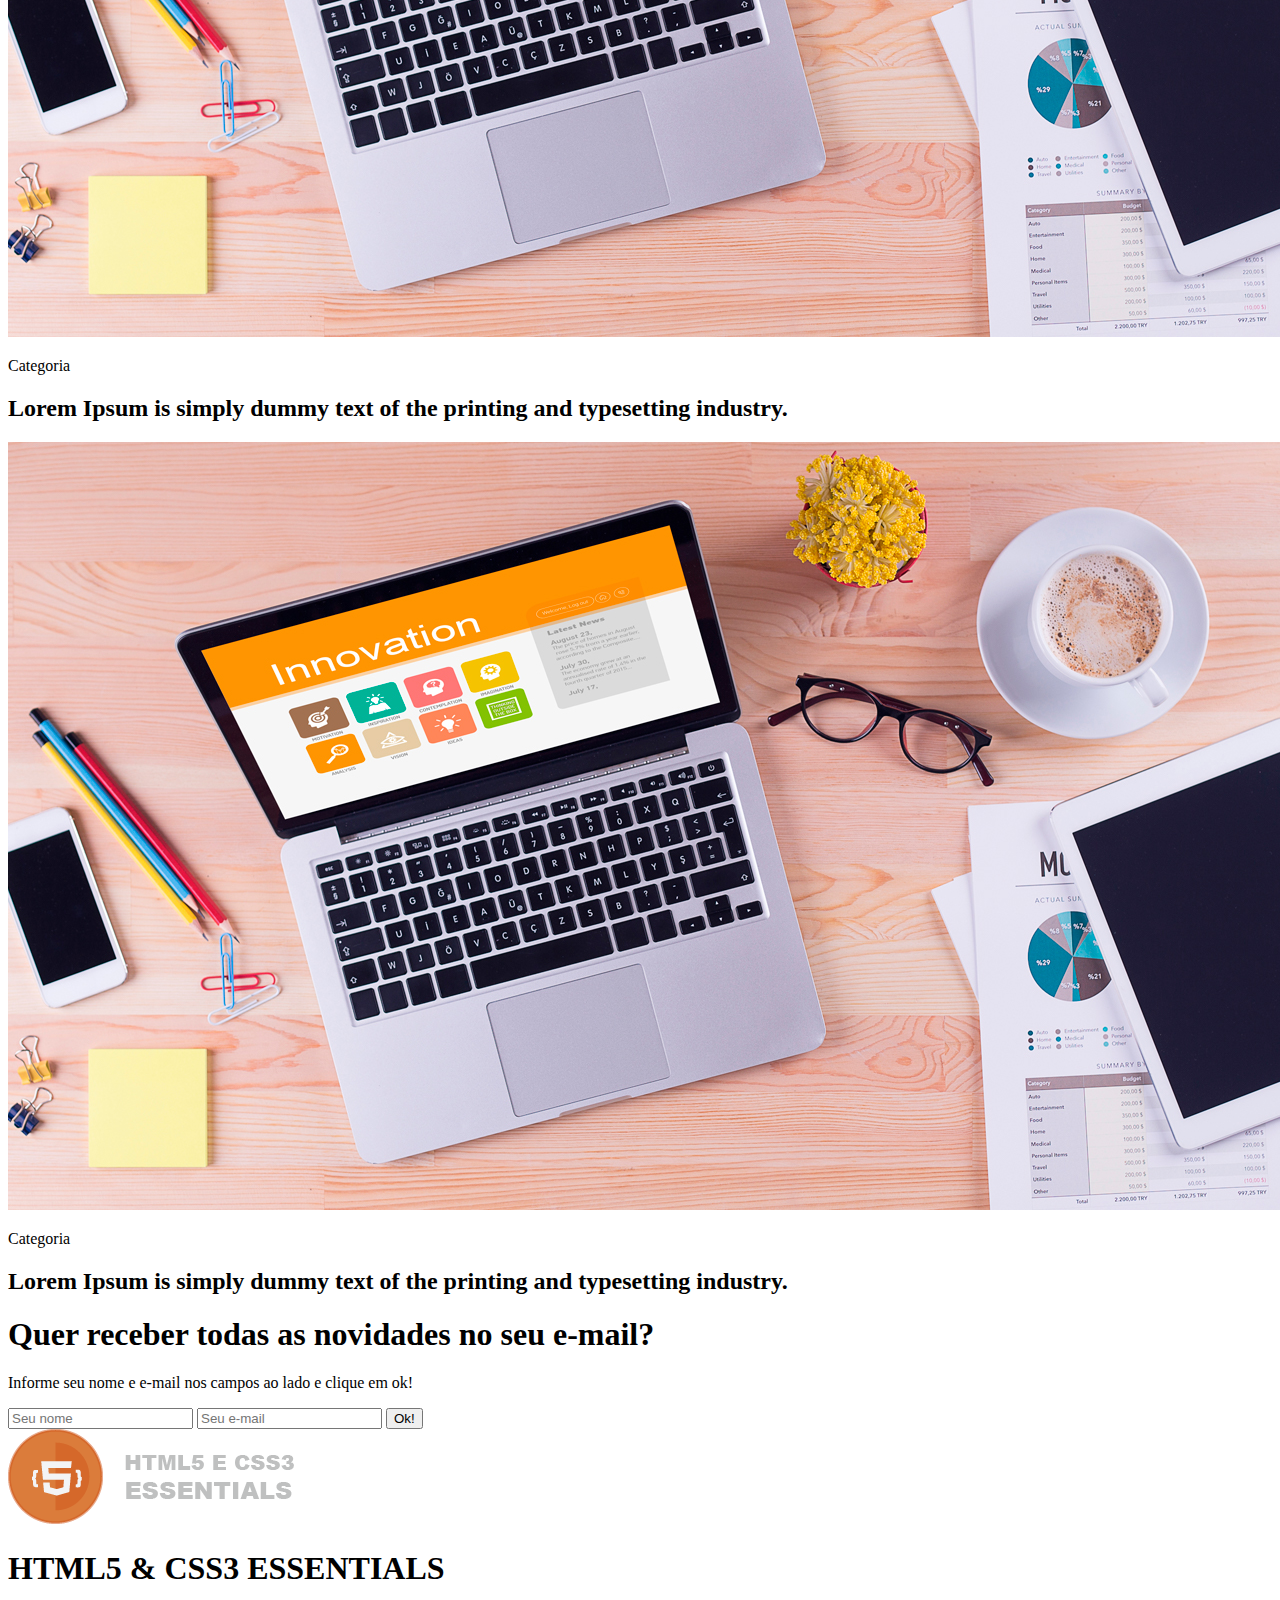
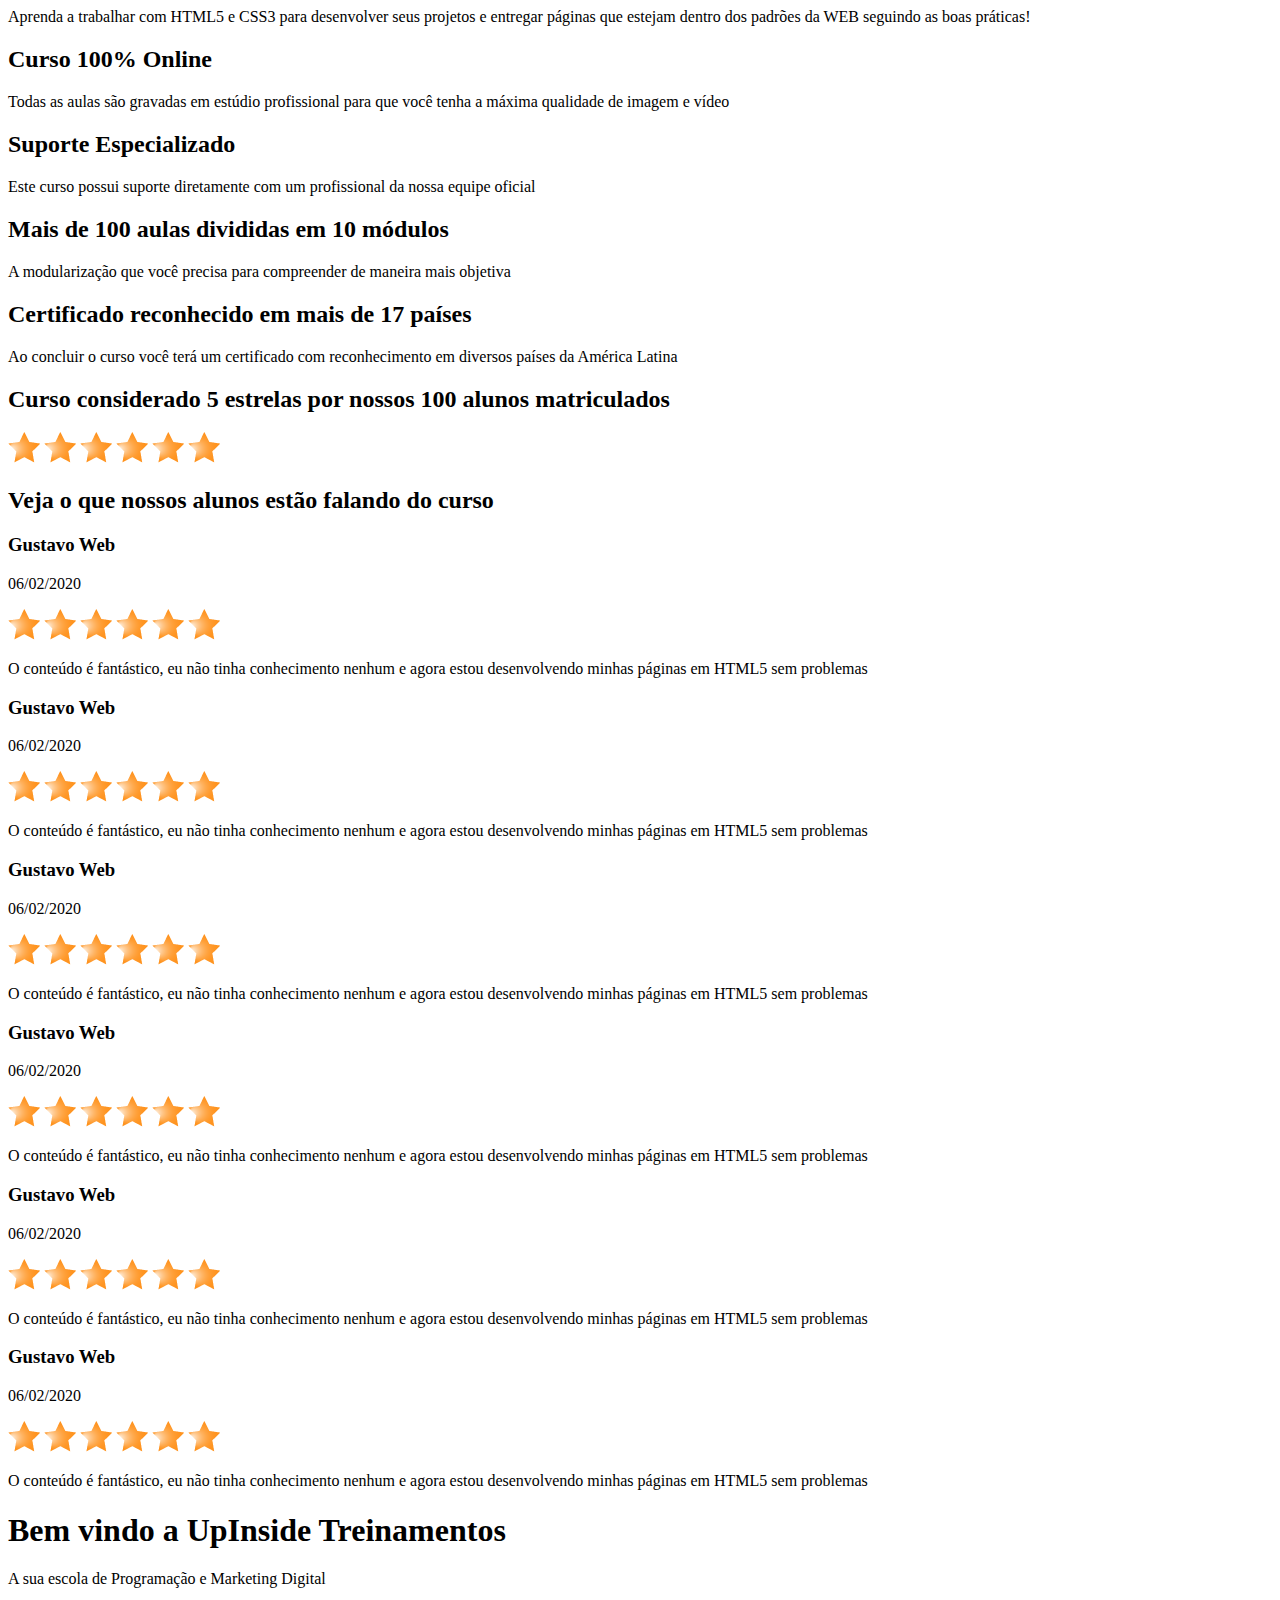
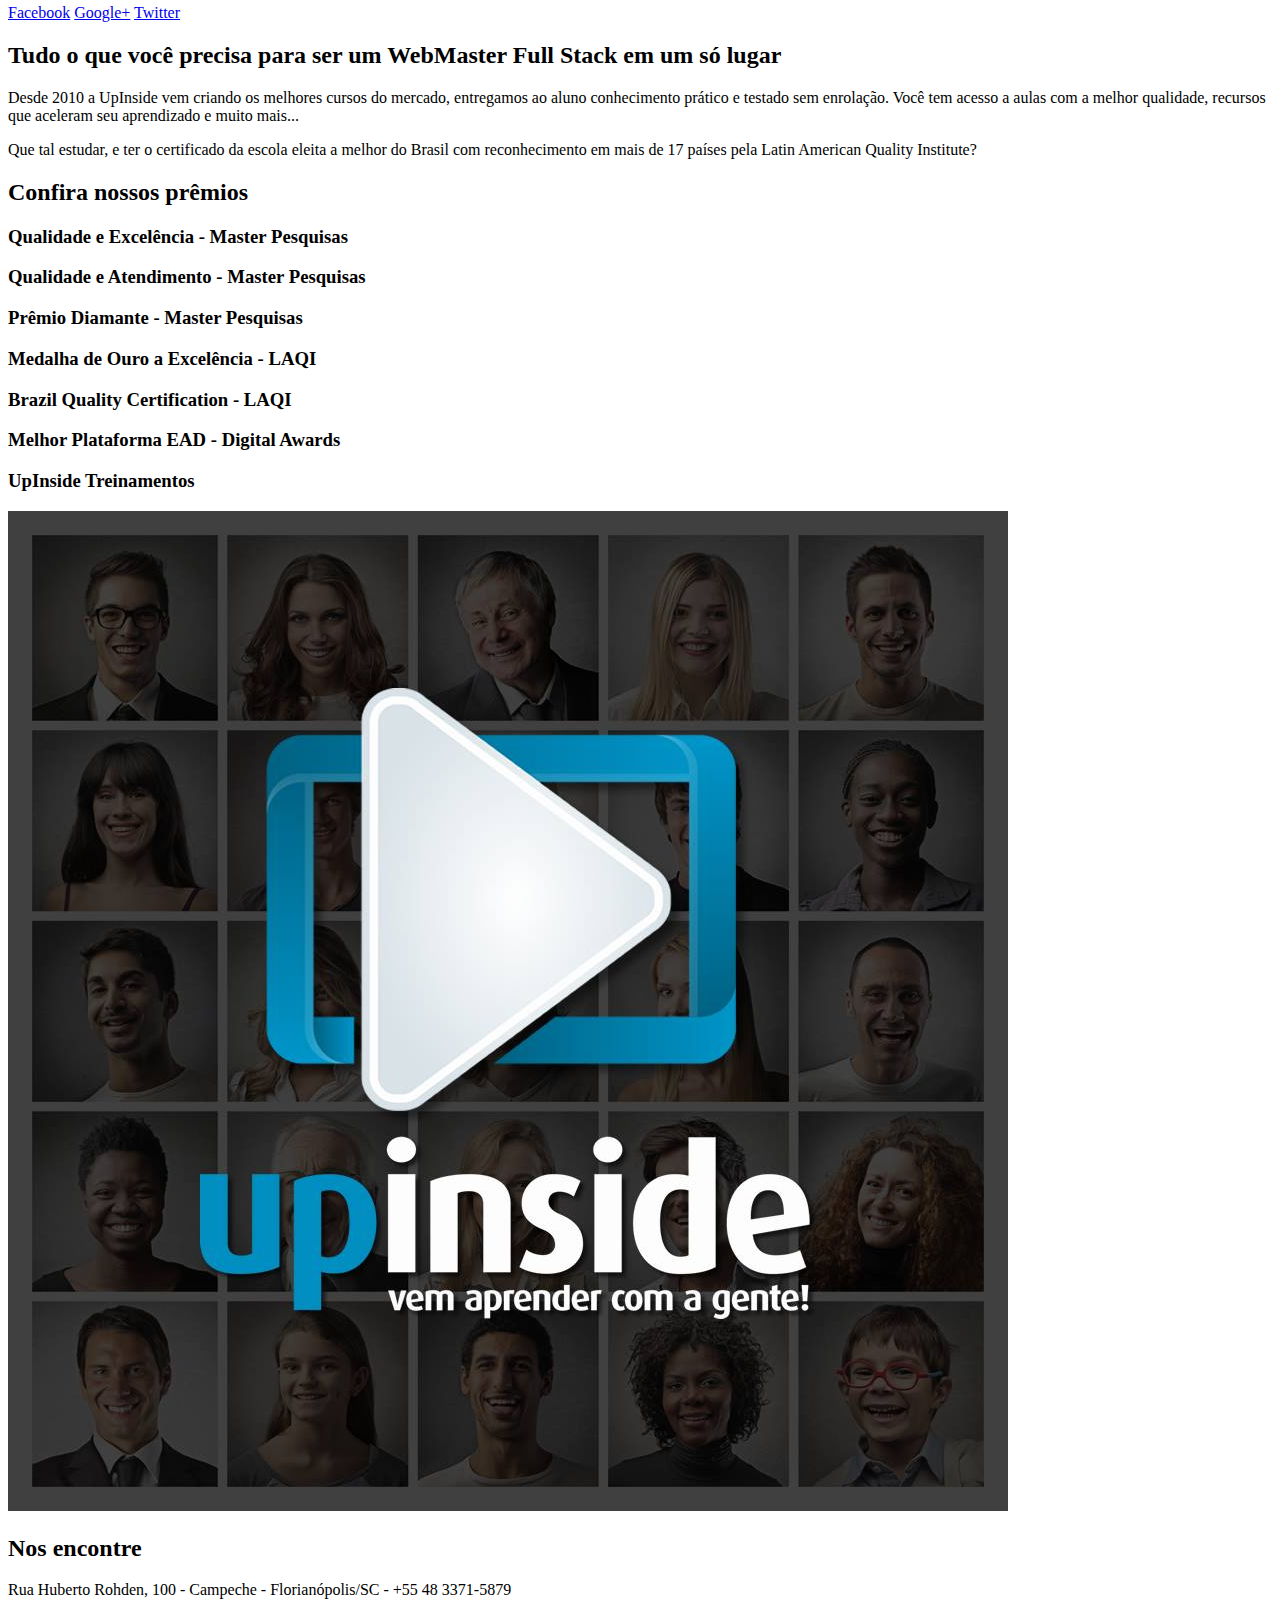
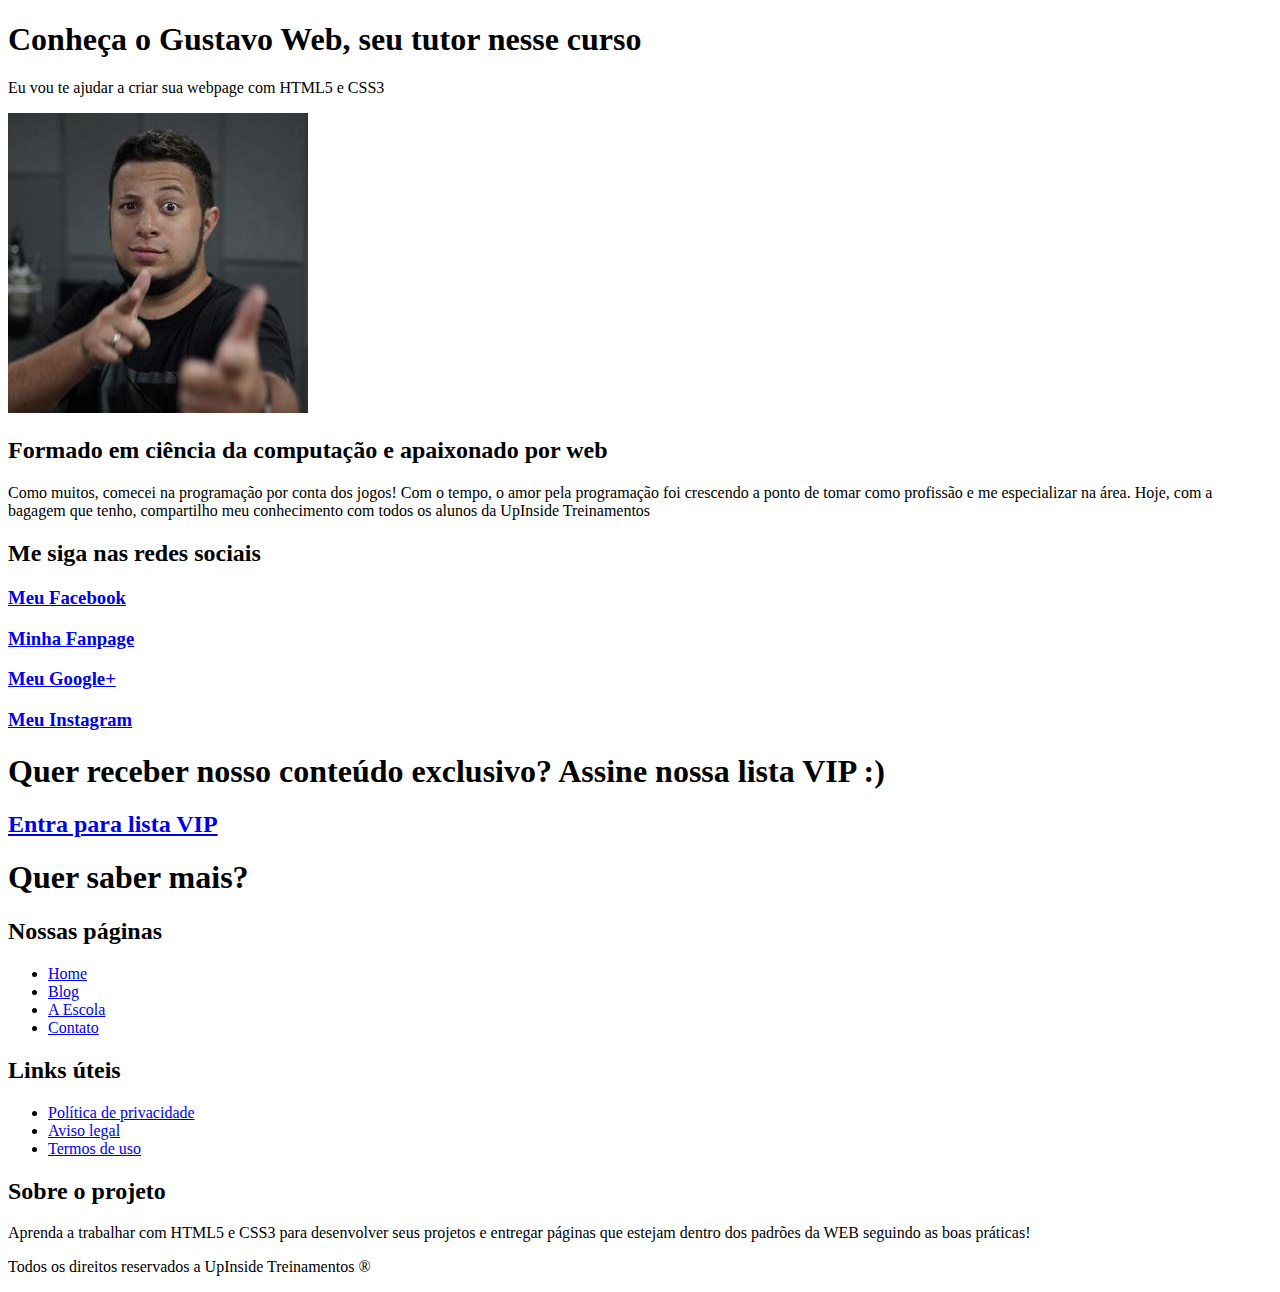
==== commit a18838b3: "Marcação de CTA + Rodapé" ====
--- a/03-marcando-conteudo/index.html
+++ b/03-marcando-conteudo/index.html
@@ -486,7 +486,7 @@
         </section>
 
         <footer>
-            
+            <p>Todos os direitos reservados a UpInside Treinamentos ®</p>
         </footer>
     </body>
 </html>